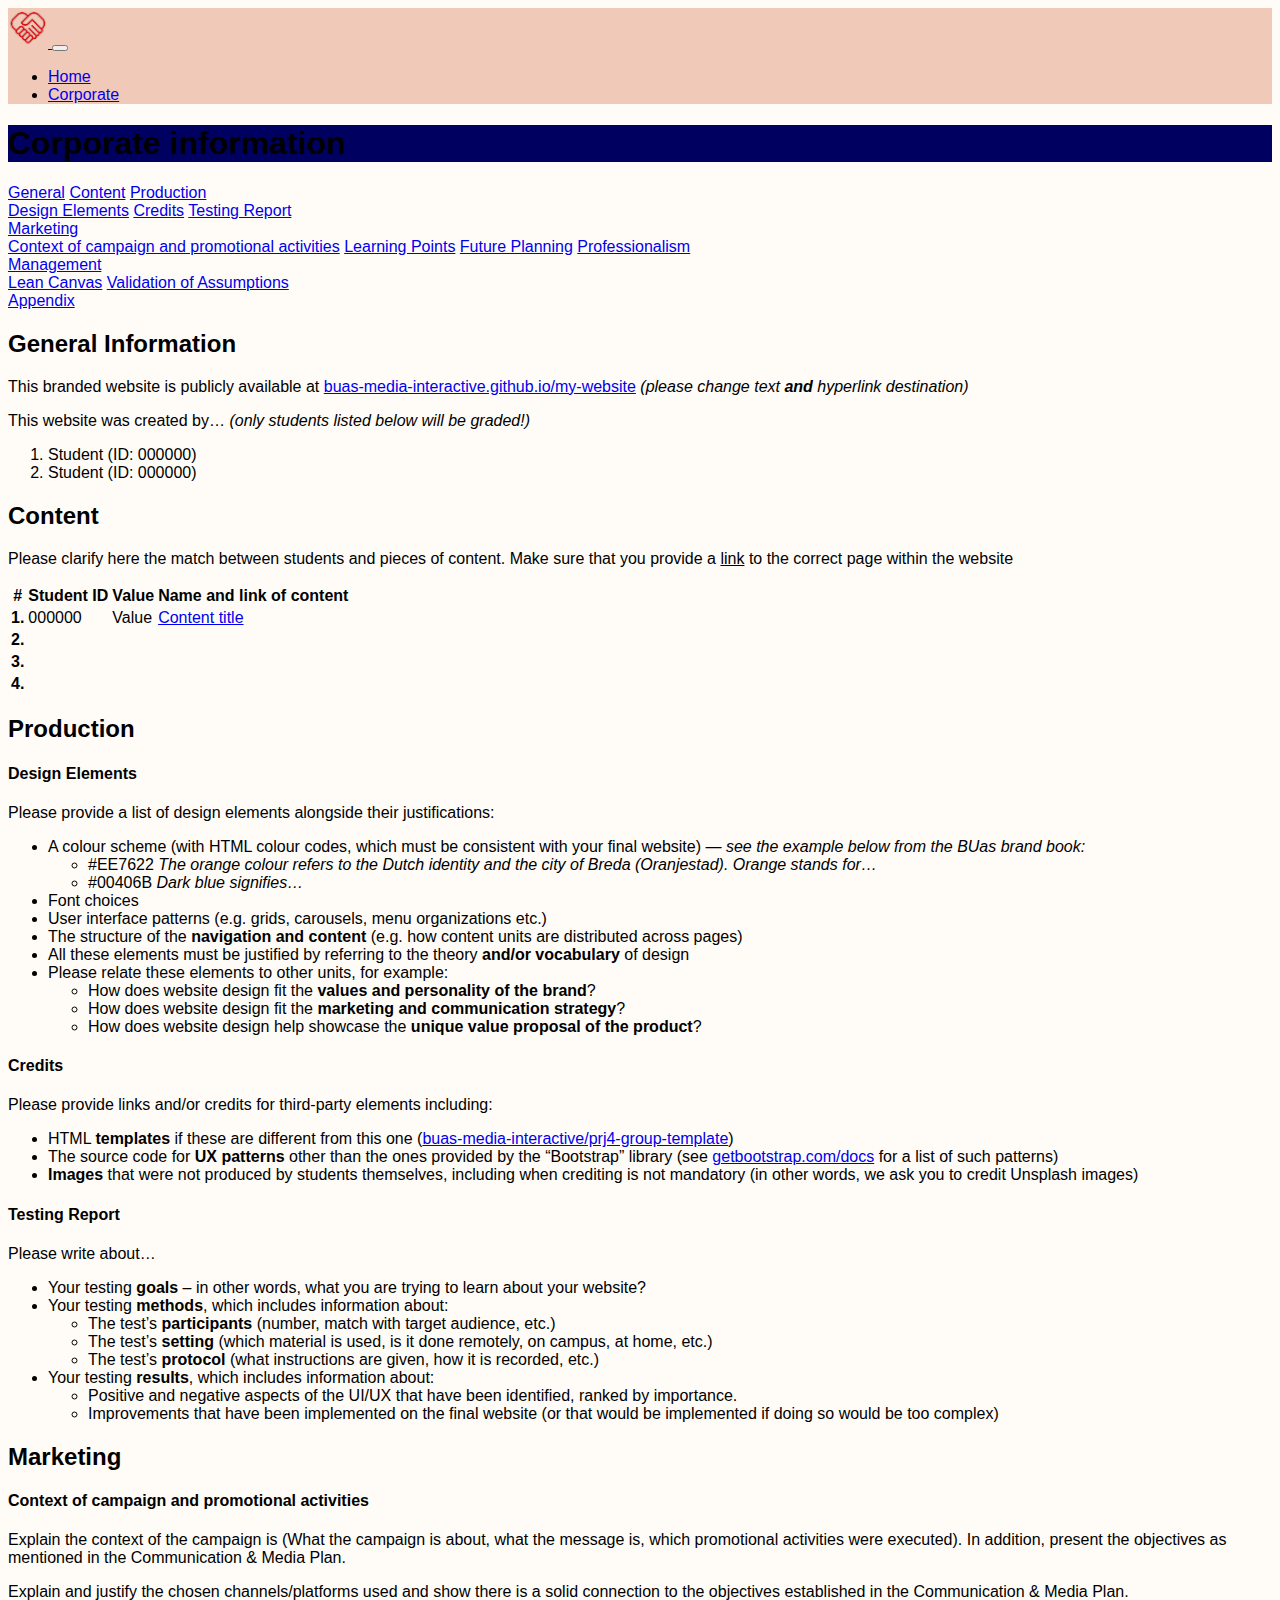
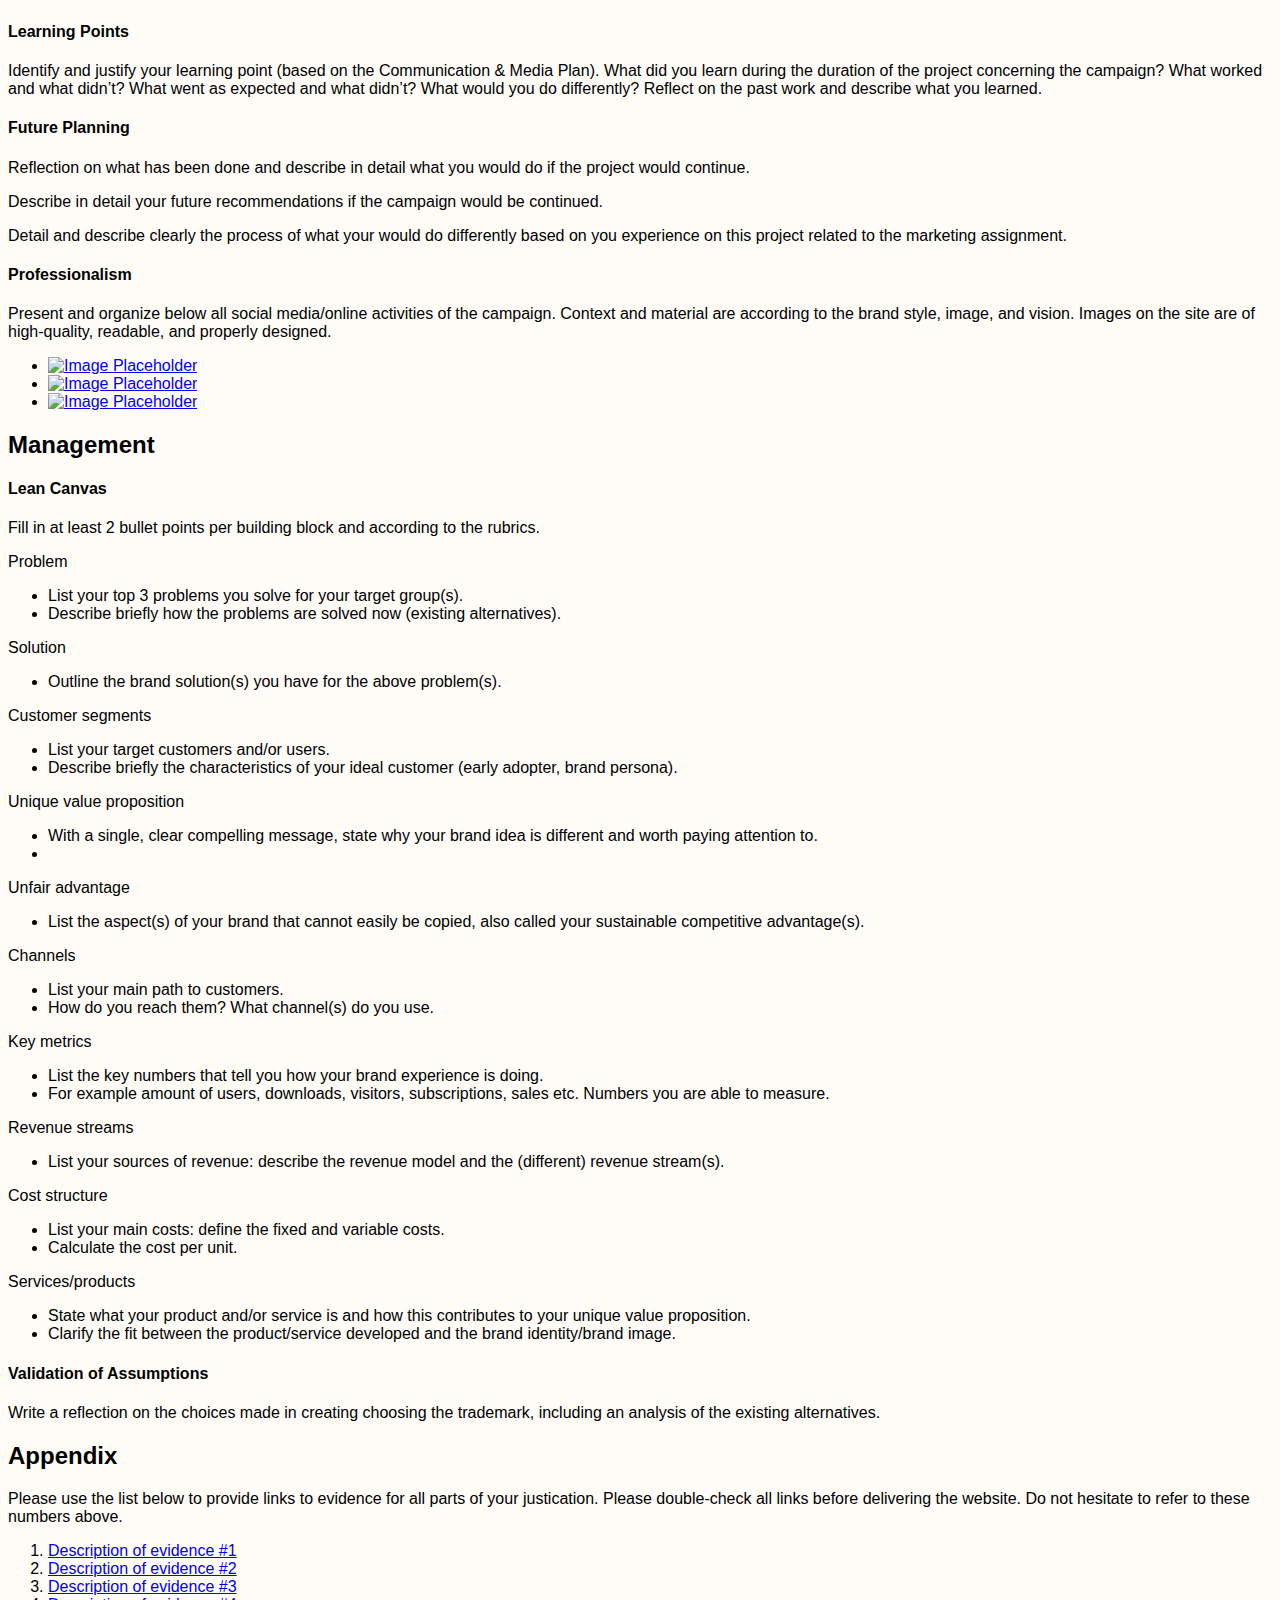
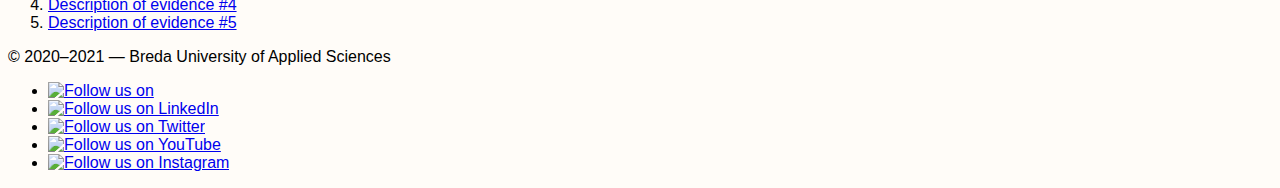
==== corporate.html @ 579e0438 "Version 1.5" ====
<!doctype html>
<html lang="en">
  <head>
    <meta charset="utf-8">
    <meta name="viewport" content="width=device-width, initial-scale=1">

    <!-- Bootstrap CSS -->
    <link href="https://cdn.jsdelivr.net/npm/bootstrap@5.2.3/dist/css/bootstrap.min.css" rel="stylesheet" integrity="sha384-rbsA2VBKQhggwzxH7pPCaAqO46MgnOM80zW1RWuH61DGLwZJEdK2Kadq2F9CUG65" crossorigin="anonymous">

    <!-- Own Styles -->
    <link rel="stylesheet" href="css/styles.css">

    <!-- Bootstrap Javascript -->
    <script src="https://cdn.jsdelivr.net/npm/bootstrap@5.2.3/dist/js/bootstrap.bundle.min.js" integrity="sha384-kenU1KFdBIe4zVF0s0G1M5b4hcpxyD9F7jL+jjXkk+Q2h455rYXK/7HAuoJl+0I4" crossorigin="anonymous"></script>

    <title>PRJ4 Base Group Template &mdash; Corporate Information</title>

    <!-- Google Analytics code goes just below here (check PRJ4 Guide for details) -->

    <!-- End of Google Analytics code -->
    
  </head>
  <body data-bs-spy="scroll" data-bs-target="#navbar-corporate" data-bs-smooth-scroll="true">

    <!-- Navigation bar, adapted from https://getbootstrap.com/docs/5.1/components/navbar/ -->
    <nav class="navbar navbar-expand-lg navbar-light">
      <div class="container-fluid">
        <a class="navbar-brand" href="index.html">
          <img src="images/YouUp Small.svg" width="40" alt="Breda University of Applied Sciences">
        </a>
        <button class="navbar-toggler" type="button" data-bs-toggle="collapse" data-bs-target="#navbarSupportedContent" aria-controls="navbarSupportedContent" aria-expanded="false" aria-label="Toggle navigation">
          <span class="navbar-toggler-icon"></span>
        </button>
        <div class="collapse navbar-collapse" id="navbarSupportedContent">
          <ul class="navbar-nav me-auto mb-2 mb-lg-0">
            <li class="nav-item">
              <a class="nav-link" aria-current="page" href="index.html">Home</a>
            </li>
            <li class="nav-item">
              <a class="nav-link active" href="corporate.html">Corporate</a>
            </li>
          </ul>
        </div>
      </div>
    </nav>
    <!-- End of navigation bar -->

    <header class="py-2 py-md-4 py-lg-5 text-center container-fluid bg-gradient text-light">
      <h1 class="fw-light">Corporate information</h1>
    </header>

    <main class="container-fluid container-xl">
      <div class="row">
        <div class="col-sm-4 col-md-3 col-lg-2 py-4">
          <nav id="navbar-corporate" class="nav sticky-sm-top flex-row flex-sm-column lh-1 justify-content-sm-between">
            <a class="nav-link p-0 mb-sm-3 fs-5 me-2 me-sm-0 text-decoration-none" href="#general">General</a>
            <a class="nav-link p-0 mb-sm-3 fs-5 me-2 me-sm-0 text-decoration-none" href="#content">Content</a>
            <a class="nav-link p-0 mb-sm-2 fs-5 me-2 me-sm-0 text-decoration-none" href="#production">Production</a>
            <nav class="nav d-none d-sm-flex flex-column mb-2">
              <a class="nav-link ms-3 p-0 mb-2" href="#production-1">Design Elements</a>
              <a class="nav-link ms-3 p-0 mb-2" href="#production-2">Credits</a>
              <a class="nav-link ms-3 p-0 mb-2" href="#production-3">Testing Report</a>
            </nav>
            <a class="nav-link p-0 mb-sm-2 fs-5 me-2 me-sm-0 text-decoration-none" href="#marketing">Marketing</a>
            <nav class="nav d-none d-sm-flex flex-column mb-2">
              <a class="nav-link ms-3 p-0 mb-2" href="#marketing-1">Context of campaign and promotional activities</a>
              <a class="nav-link ms-3 p-0 mb-2" href="#marketing-2">Learning Points</a>
              <a class="nav-link ms-3 p-0 mb-2" href="#marketing-3">Future Planning</a>
              <a class="nav-link ms-3 p-0 mb-2" href="#marketing-4">Professionalism</a>
            </nav>
            <a class="nav-link p-0 mb-sm-2 fs-5 me-2 me-sm-0 text-decoration-none" href="#management">Management</a>
            <nav class="nav d-none d-sm-flex flex-column mb-2">
              <a class="nav-link ms-3 p-0 mb-2" href="#management-1">Lean Canvas</a>
              <a class="nav-link ms-3 p-0 mb-2" href="#management-2">Validation of Assumptions</a>
            </nav>
            <a class="nav-link p-0 mb-sm-2 fs-5 me-2 me-sm-0 text-decoration-none" href="#appendix">Appendix</a>
          </nav>    
        </div>
        <div class="col-sm-8 col-md-9 col-lg-10 py-sm-4">

          <!-- Start General -->
          <h2 id="general">General Information</h2>
          <p>
            This branded website is publicly available at
            <a href="https://buas-media-interactive.github.io/">buas-media-interactive.github.io/my-website</a>
            <em>(please change text <strong>and</strong> hyperlink destination)</em>
          </p>
          <p>
            This website was created by&hellip; <em>(only students listed below will be graded!)</em>
          </p>
          <ol>
            <li>Student (ID: 000000)</li>
            <li>Student (ID: 000000)</li>
          </ol>
          <!-- End General -->

          <!-- Start Content -->

          <h2 id="content">Content</h2>
          <p>Please clarify here the match between students and pieces of content. Make sure that you provide a <u>link</u> to the correct page within the website</p>
          <table class="table table-bordered table-striped">
            <thead>
              <tr class="bg-white">
                <th scope="col">#</th>
                <th scope="col">Student ID</th>
                <th scope="col">Value</th>
                <th scope="col">Name and link of content</th>
              </tr>
            </thead>
            <tbody>
              <tr>
                <th scope="row">1.</th>
                <td>000000</td>
                <td>Value</td>
                <td>
                  <a href="index.html">Content title</a>
                </td>
              </tr>
              <tr>
                <th scope="row">2.</th>
                <td></td>
                <td></td>
                <td>
                  <a href="#"></a>
                </td>
              </tr>
              <tr>
                <th scope="row">3.</th>
                <td></td>
                <td></td>
                <td>
                  <a href="#"></a>
                </td>
              </tr>
              <tr>
                <th scope="row">4.</th>
                <td></td>
                <td></td>
                <td>
                  <a href="#"></a>
                </td>
              </tr>
            </tbody>
          </table>
          
          <!-- End Content, start Production -->
          
          <h2 id="production" class="mt-5">Production</h2>
          <h4 id="production-1" class="mt-2">Design Elements</h4>
          <p>Please provide a list of design elements alongside their justifications:</p>
          <ul>
            <li>
              A colour scheme (with HTML colour codes, which must be consistent with your final website)
              <em>&mdash; see the example below from the BUas brand book:</em>
              <ul class="list-unstyled">
                <li>
                  <span class="border border-secondary rounded px-2 me-1" style="background-color: #EE7622;"></span>
                  #EE7622
                  <em>The orange colour refers to the Dutch identity and the city of Breda (Oranjestad). Orange stands for&hellip;</em>
                </li>
                <li>
                  <span class="border border-secondary rounded px-2 me-1" style="background-color: #00406B;"></span>
                  #00406B
                  <em>Dark blue signifies&hellip;</em>
                </li>
              </ul>
            </li>
            <li>Font choices</li>
            <li>User interface patterns (e.g. grids, carousels, menu organizations etc.)</li>
            <li>The structure of the <strong>navigation and content</strong> (e.g. how content units are distributed across pages)</li>
            <li>All these elements must be justified by referring to the theory <strong>and/or vocabulary</strong> of design</li>
            <li>Please relate these elements to other units, for example:
              <ul>
                <li>How does website design fit the <strong>values and personality of the brand</strong>?</li>
                <li>How does website design fit the <strong>marketing and communication strategy</strong>?</li>
                <li>How does website design help showcase the <strong>unique value proposal of the product</strong>?</li>
              </ul>
            </li>
          </ul>
          <h4 id="production-2" class="mt-2">Credits</h4>
          <p>Please provide links and/or credits for third-party elements including:</p>
          <ul>
            <li>HTML <strong>templates</strong> if these are different from this one (<a href="https://github.com/buas-media-interactive/prj4-group-template" target="_blank">buas-media-interactive/prj4-group-template</a>)</li>
            <li>The source code for <strong>UX patterns</strong> other than the ones provided by the “Bootstrap” library (see <a href="https://getbootstrap.com/docs/5.2/" target="_blank">getbootstrap.com/docs</a> for a list of such patterns)</li>
            <li><strong>Images</strong> that were not produced by students themselves, including when crediting is not mandatory (in other words, we ask you to credit Unsplash images)</li>
          </ul>
          <h4 id="production-3" class="mt-2">Testing Report</h4>
          <p>Please write about&hellip;</p>
          <ul>
            <li>Your testing <strong>goals</strong> &ndash; in other words, what you are trying to learn about your website?</li>
            <li>Your testing <strong>methods</strong>, which includes information about:
              <ul>
                <li>The test&rsquo;s <strong>participants</strong> (number, match with target audience, etc.)
                <li>The test&rsquo;s <strong>setting</strong> (which material is used, is it done remotely, on campus, at home, etc.)
                <li>The test&rsquo;s <strong>protocol</strong> (what instructions are given, how it is recorded, etc.)
              </ul>
            </li>
            <li>Your testing <strong>results</strong>, which includes information about:
              <ul>
                <li>Positive and negative aspects of the UI/UX that have been identified, ranked by importance.</li>
                <li>Improvements that have been implemented on the final website (or that would be implemented if doing so would be too complex)</li>
              </ul>
            </li>
          </ul>

          <!-- End Production, start Marketing -->

          <h2 id="marketing" class="mt-5">Marketing</h2>
          <h4 id="marketing-1" class="mt-2">Context of campaign and promotional activities</h4>
          <p>Explain the context of the campaign is (What the campaign is about, what the message is, which promotional activities were executed). In addition, present the objectives as mentioned in the Communication & Media Plan.</p>
          <p>Explain and justify the chosen channels/platforms used and show there is a solid connection to the objectives established in the Communication & Media Plan.</p>
          <h4 id="marketing-2" class="mt-4">Learning Points</h4>
          <p>Identify and justify your learning point (based on the Communication & Media Plan). What did you learn during the duration of the project concerning the campaign? What worked and what didn’t? What went as expected and what didn’t? What would you do differently? Reflect on the past work and describe what you learned.</p>
          <h4 id="marketing-3" class="mt-4">Future Planning</h4>
          <p>Reflection on what has been done and describe in detail what you would do if the project would continue.</p>
          <p>Describe in detail your future recommendations if the campaign would be continued.</p>
          <p>Detail and describe clearly the process of what your would do differently based on you experience on this project related to the marketing assignment.</p>
          <h4 id="marketing-4" class="mt-4">Professionalism</h4>
          <p>Present and organize below all social media/online activities of the campaign. Context and material are according to the brand style, image, and vision. Images on the site are of high-quality, readable, and properly designed.</p>
          <ul class="list-unstyled d-flex flex-wrap justify-content-center align-items-center">
            <li class="m-2">
              <a href="#"><!-- Please make a link to your socials instead -->
                <img alt="Image Placeholder" class="img-thumbnail" src="images/social-media-placeholder.jpg">
              </a>
            </li>
            <li class="m-2">
              <a href="#"><!-- Please make a link to your socials instead -->
                <img alt="Image Placeholder" class="img-thumbnail" src="images/social-media-placeholder.jpg">
              </a>
            </li>
            <li class="m-2">
              <a href="#"><!-- Please make a link to your socials instead -->
                <img alt="Image Placeholder" class="img-thumbnail" src="images/social-media-placeholder.jpg">
              </a>
            </li>
          </ul>
        
          <!-- End Marketing, start Management -->

          <h2 id="management" class="mt-5">Management</h2>

          <h4 id="management-1" class="mt-2">Lean Canvas</h4>

          <p>Fill in at least 2 bullet points per building block and according to the rubrics.</p>

          <p class="fw-bold">Problem</p>
          <ul>
            <li>List your top 3 problems you solve for your target group(s).</li>
            <li>Describe briefly how the problems are solved now (existing alternatives).</li>
          </ul>
          <p class="fw-bold">Solution</p>
          <ul>
            <li>Outline the brand solution(s) you have for the above problem(s).</li>
          </ul>
          <p class="fw-bold">Customer segments</p>
          <ul>
            <li>List your target customers and/or users.</li>
            <li>Describe briefly the characteristics of your ideal customer (early adopter, brand persona).</li>
          </ul>
          <p class="fw-bold">Unique value proposition</p>
          <ul>
            <li>With a single, clear compelling message, state why your brand idea is different and worth paying attention to.</li>
            <li></li>
          </ul>
          <p class="fw-bold">Unfair advantage</p>
          <ul>
            <li>List the aspect(s) of your brand that cannot easily be copied, also called your sustainable competitive advantage(s).</li>
          </ul>
          <p class="fw-bold">Channels</p>
          <ul>
            <li>List your main path to customers.</li>
            <li>How do you reach them? What channel(s) do you use.</li>
          </ul>
          <p class="fw-bold">Key metrics</p>
          <ul>
            <li>List the key numbers that tell you how your brand experience is doing.</li>
            <li>For example amount of users, downloads, visitors, subscriptions, sales etc. Numbers you are able to measure.</li>
          </ul>
          <p class="fw-bold">Revenue streams</p>
          <ul>
            <li>List your sources of revenue: describe the revenue model and the (different) revenue stream(s).</li>
          </ul>
          <p class="fw-bold">Cost structure</p>
          <ul>
            <li>List your main costs: define the fixed and variable costs.</li>
            <li>Calculate the cost per unit.</li>
          </ul>
          <p class="fw-bold">Services/products</p>
          <ul>
            <li>State what your product and/or service is and how this contributes to your unique value proposition.</li>
            <li>Clarify the fit between the product/service developed and the brand identity/brand image.</li>
          </ul>

          <h4 id="management-2" class="mt-2">Validation of Assumptions</h4>
          <p>Write a reflection on the choices made in creating choosing the trademark, including an analysis of the existing alternatives.</p>

          <!-- End Management, start Appendix -->
          

          <h2 id="appendix" class="mt-5">Appendix</h2>

          <p>
            Please use the list below to provide links to evidence for all parts of your justication.
            Please double-check all links before delivering the website.
            Do not hesitate to refer to these numbers above.
          </p>

          <ol>
            <li>
              <a href="https://" target="_blank">Description of evidence #1</a>
            </li>
            <li>
              <a href="https://" target="_blank">Description of evidence #2</a>
            </li>
            <li>
              <a href="https://" target="_blank">Description of evidence #3</a>
            </li>
            <li>
              <a href="https://" target="_blank">Description of evidence #4</a>
            </li>
            <li>
              <a href="https://" target="_blank">Description of evidence #5</a>
            </li>
          </ol>
          
        </div>
      </div>
    </main>

    <!-- A footer with socials -->
    <footer class="sticky-bottom shadow-lg mt-5 py-4 bg-body">
      <div class="container d-flex justify-content-between align-items-center">
        <p>
          © 2020&ndash;2021 &mdash; Breda University of Applied Sciences
        </p>
        <ul class="list-unstyled d-flex align-items-center opacity-75">
          <li>
            <a href="https://www.facebook.com/bredauniversityas" target="_blank">
              <img class="m-2" src="images/facebook.svg" alt="Follow us on" width="26">
            </a>
          </li>
          <li>
            <a href="https://www.linkedin.com/school/bredauniversityas/" target="_blank">
              <img class="m-2" src="images/linkedin.svg" alt="Follow us on LinkedIn" width="26">
            </a>
          </li>
          <li>
            <a href="https://twitter.com/bredauas" target="_blank">
              <img class="m-2" src="images/twitter.svg" alt="Follow us on Twitter" width="26">
            </a>
          </li>
          <li>
            <a href="https://www.youtube.com/BredaUniversityofAppliedSciences" target="_blank">
              <img class="m-2" src="images/youtube.svg" alt="Follow us on YouTube" width="26">
            </a>
          </li>
          <li>
            <a href="https://www.instagram.com/bredauniversityas/" target="_blank">
              <img class="m-2" src="images/instagram.svg" alt="Follow us on Instagram" width="26">
            </a>
          </li>
        </ul>
      </div>
    </footer>
    <!-- End of the grid -->

  </body>
</html>
---- css/styles.css ----
/* Importing a Google Font */

@import url('https://fonts.googleapis.com/css2?family=Hanken+Grotesk:wght@300&display=swap');

/* Changing the main font and background colour */

body {
	font-family: Raleway, sans-serif;
	background-color: #fffcf8;
}

/* Changing the background colour for the header */

header {
	background-color: #000060;
}

/* Changing the background color for the navigation bar */

.navbar {
	background-color: #F0C9B9;
}

/* Effect on social media buttons */

footer a:hover {
	opacity: .5;
}

/* Corporate navbar */

#navbar-corporate a.active {
	color: #800000;
	font-weight: bold;
}
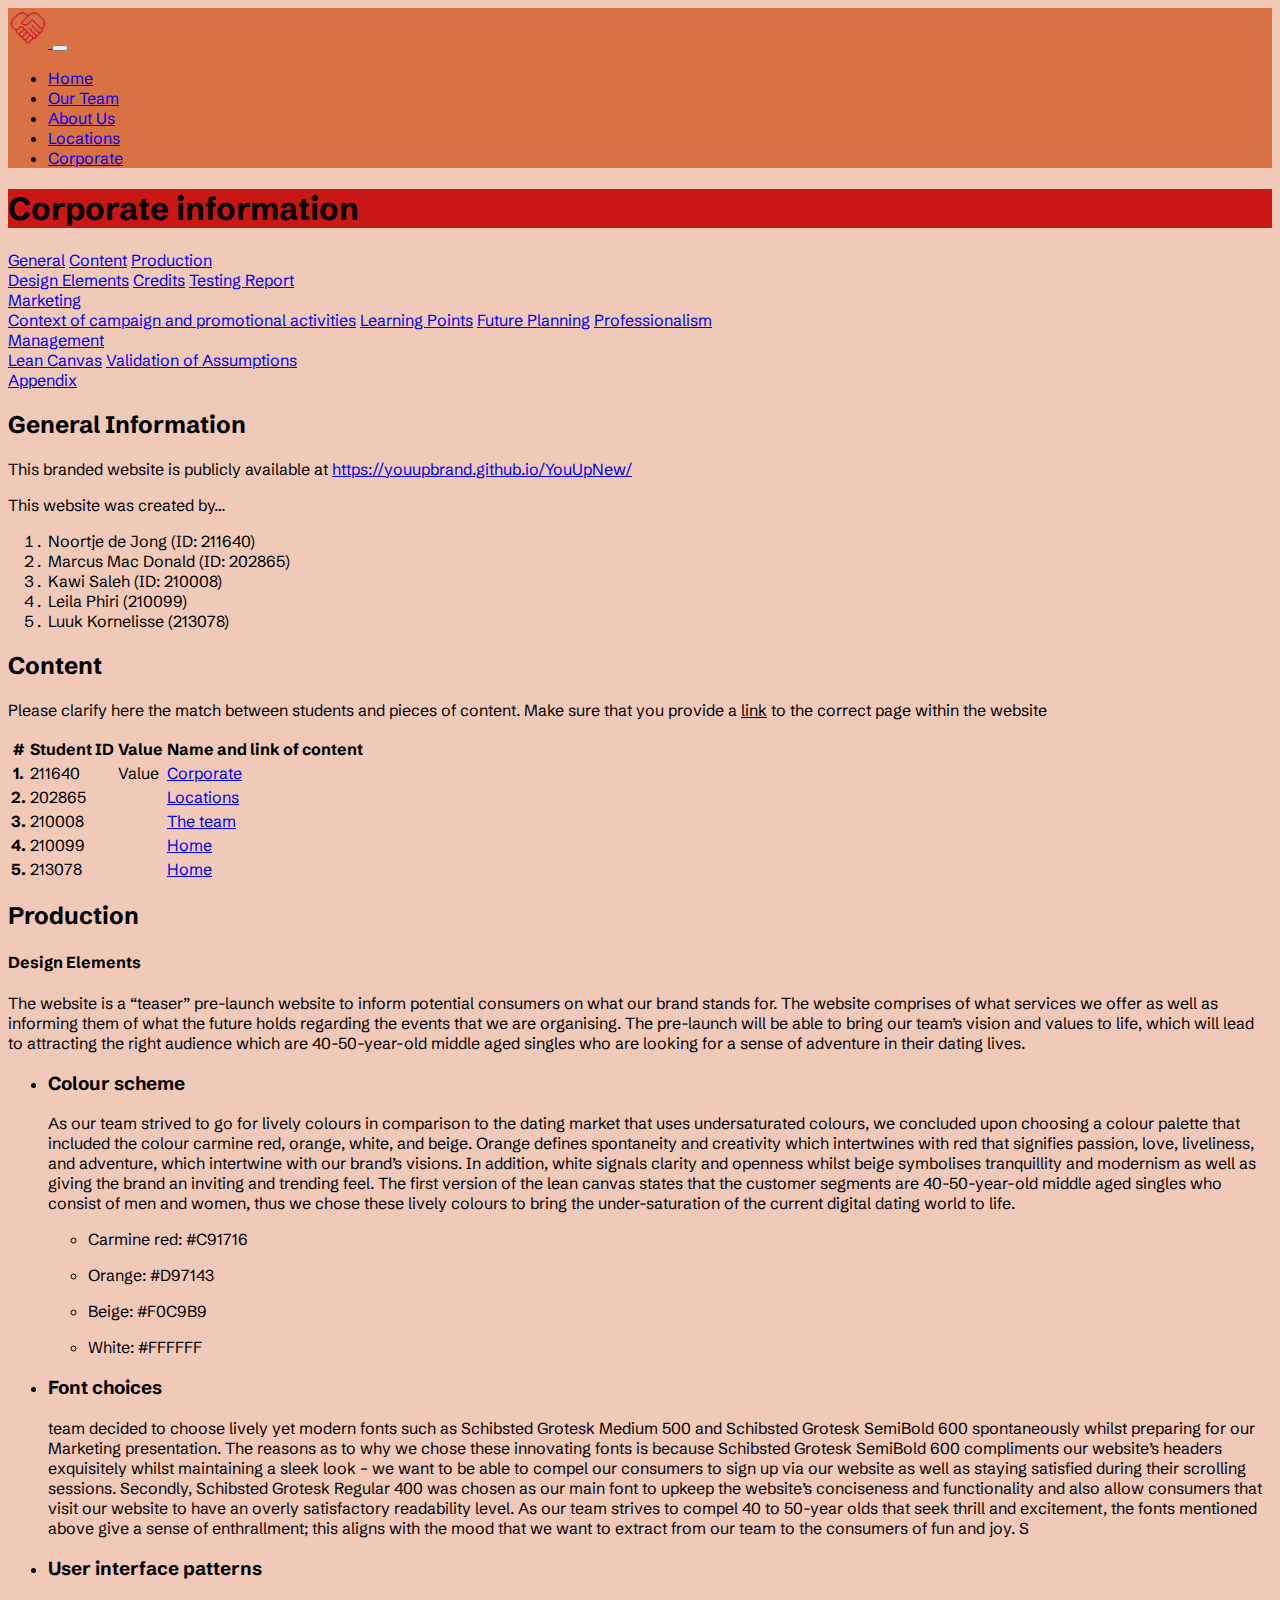
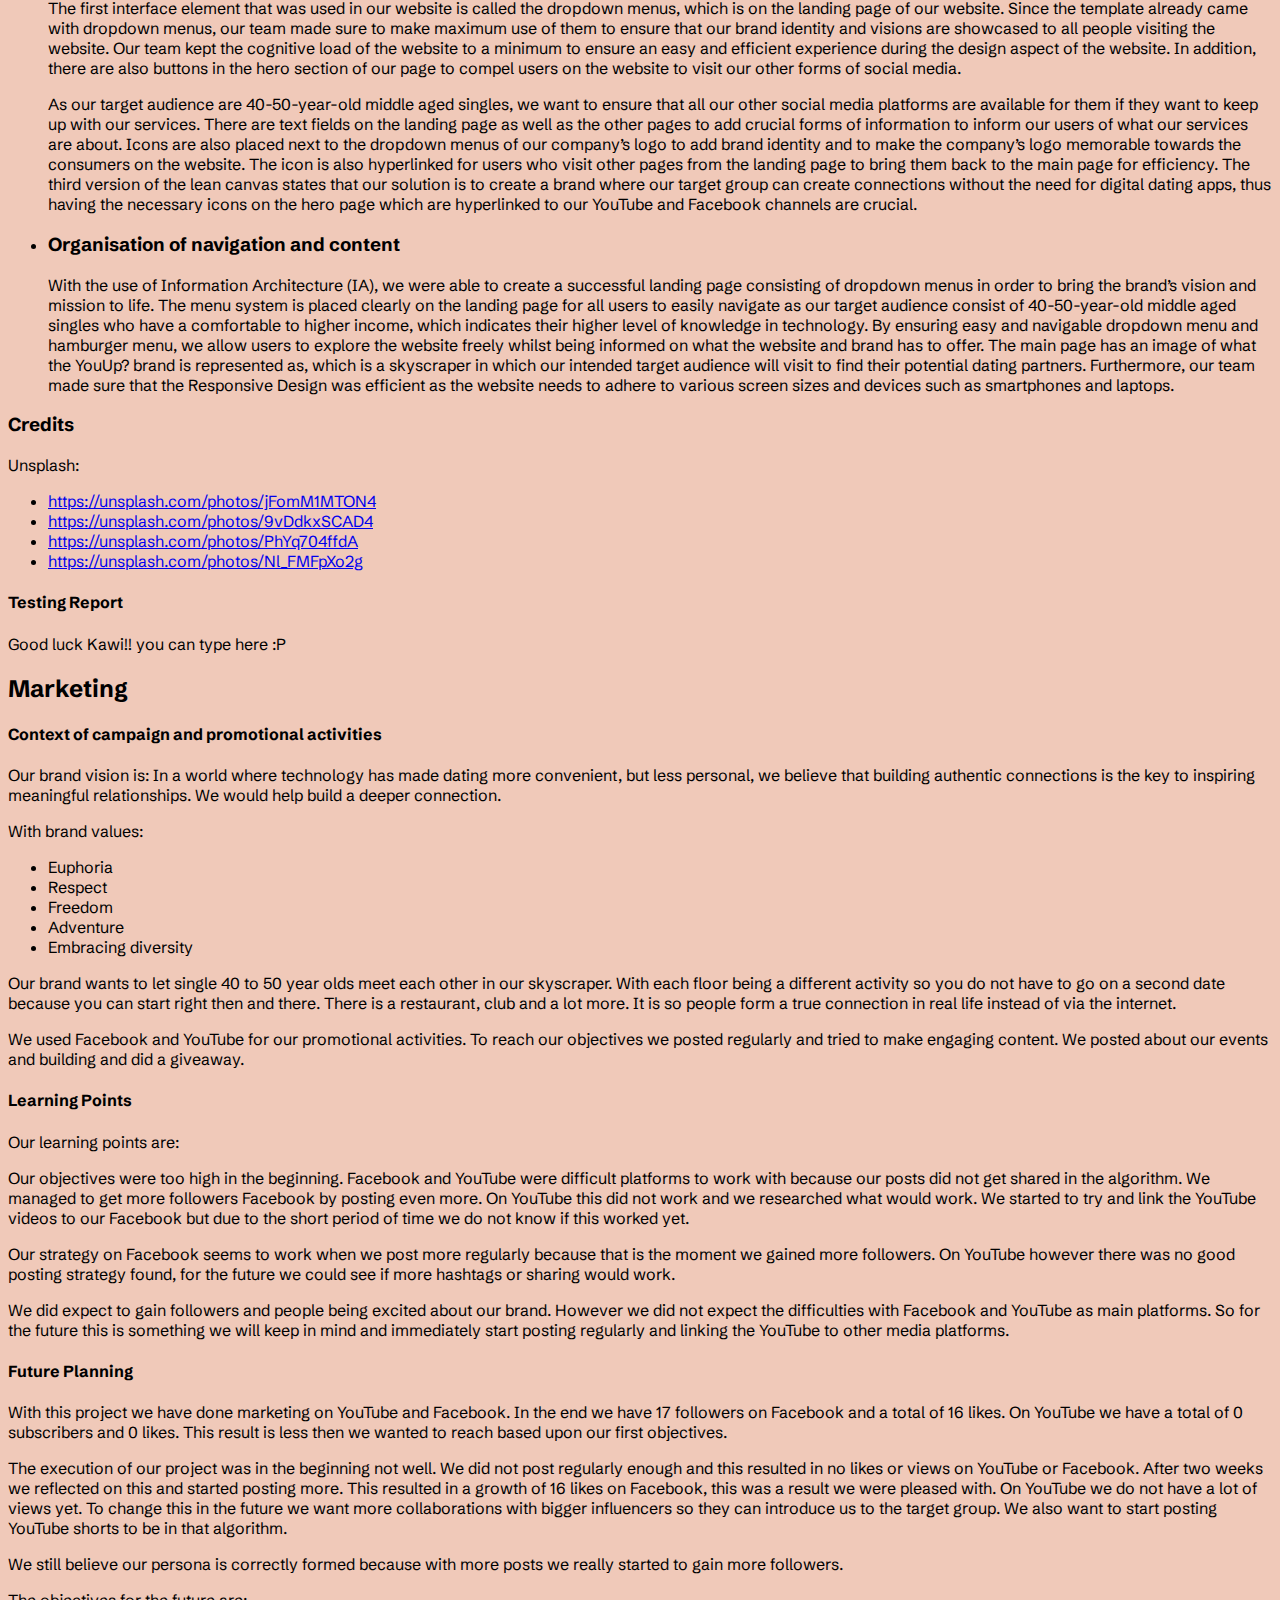
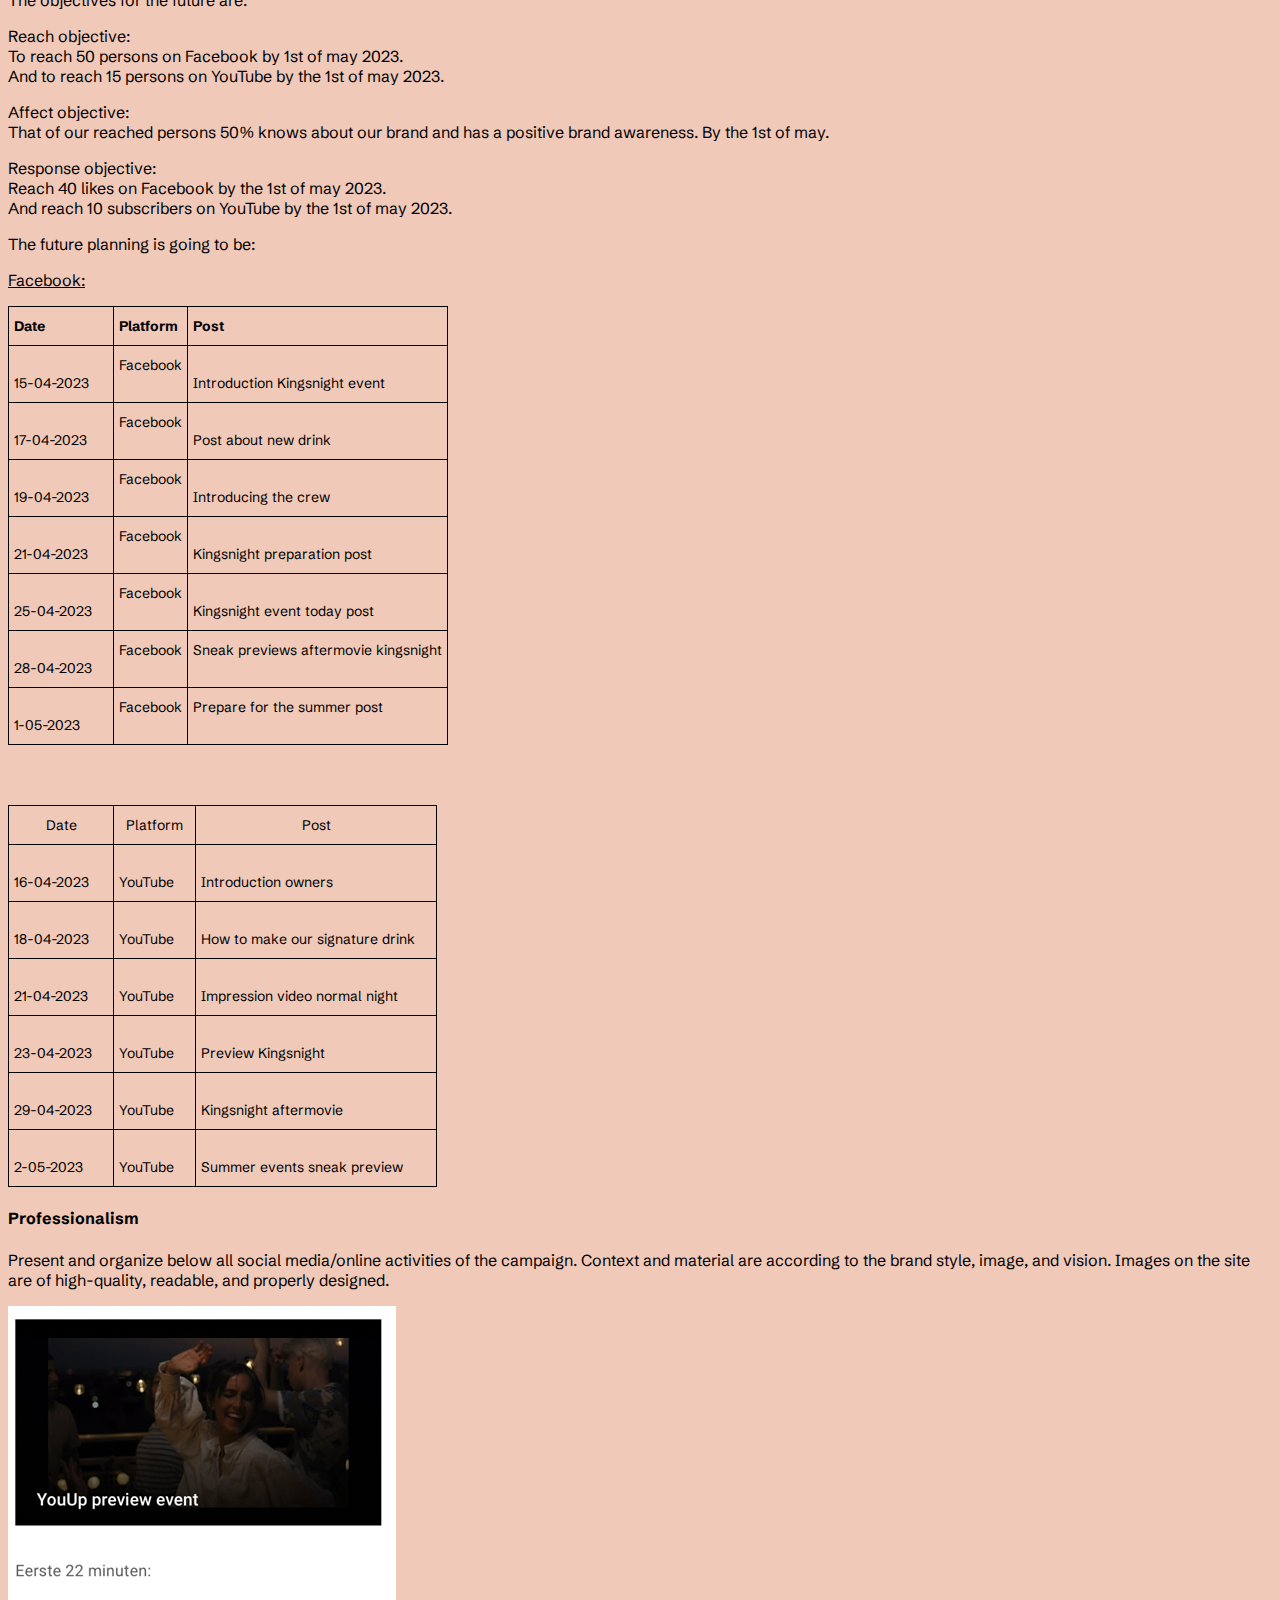
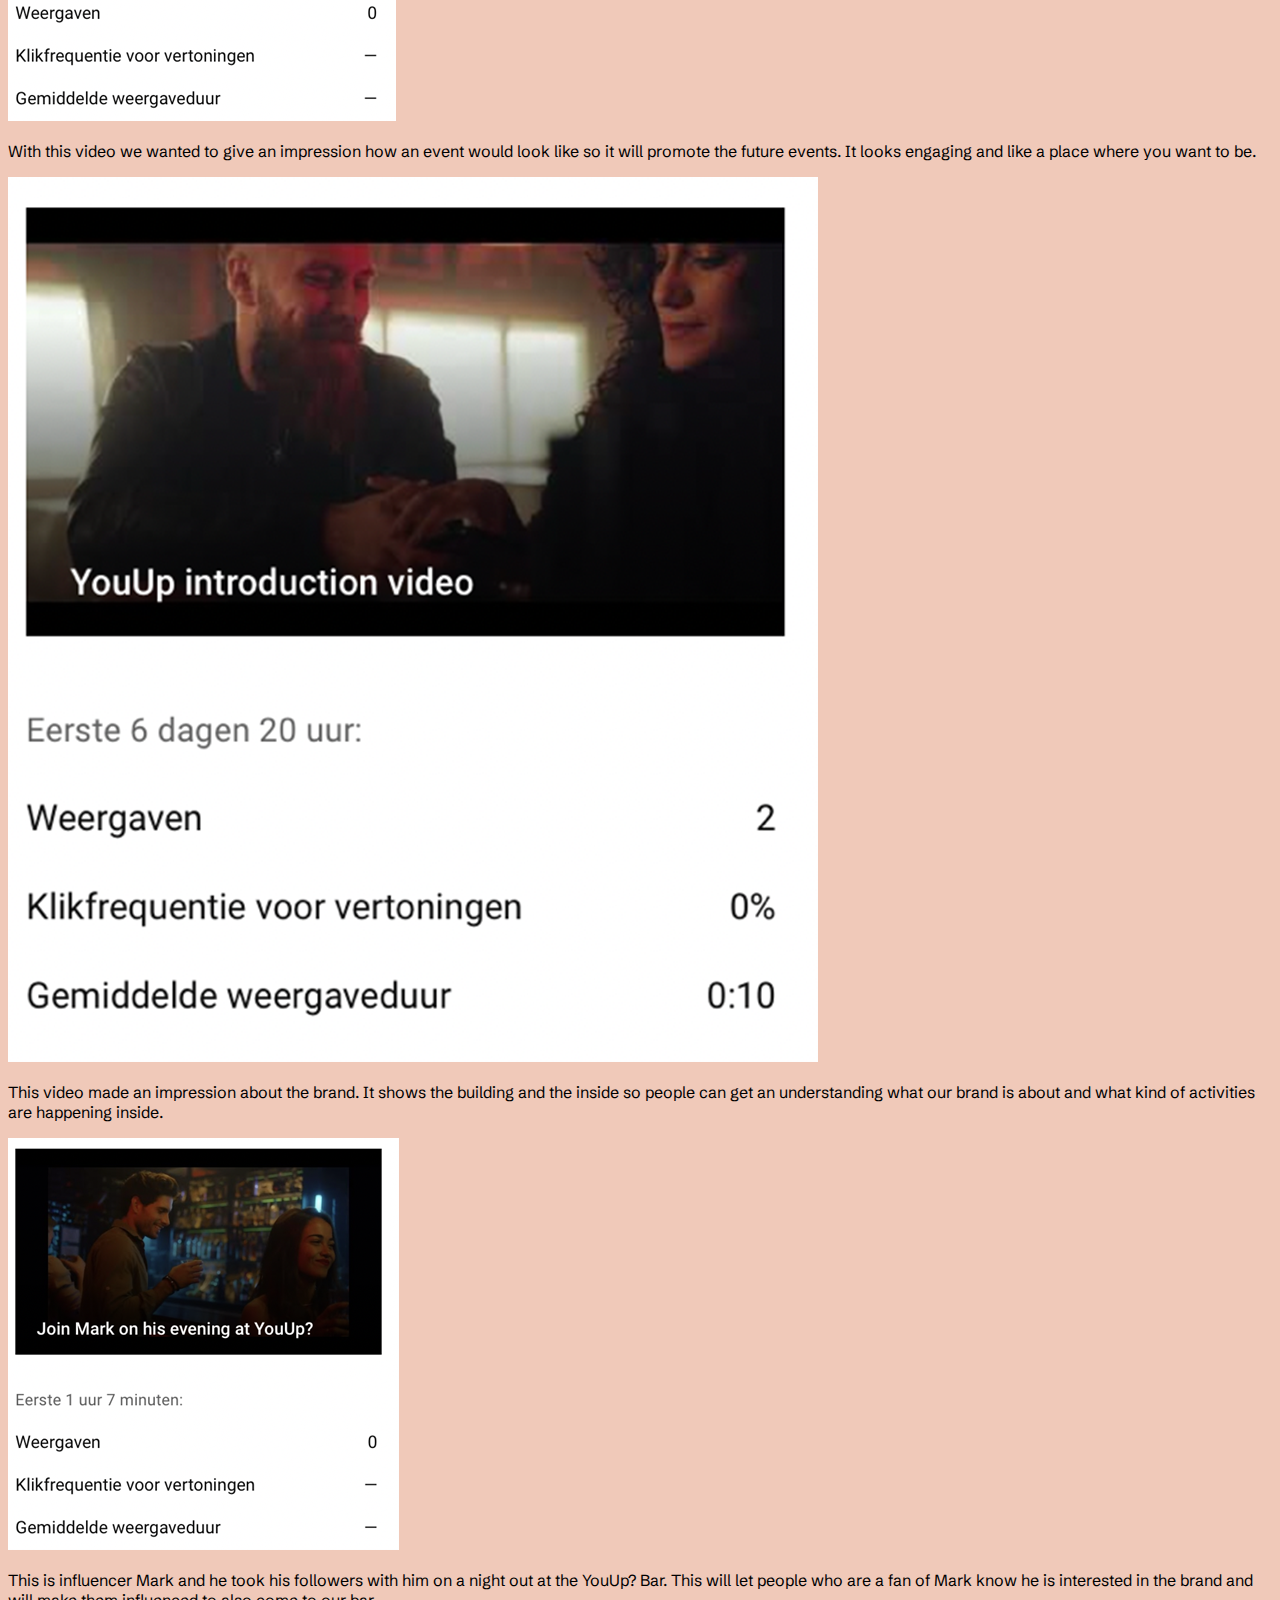
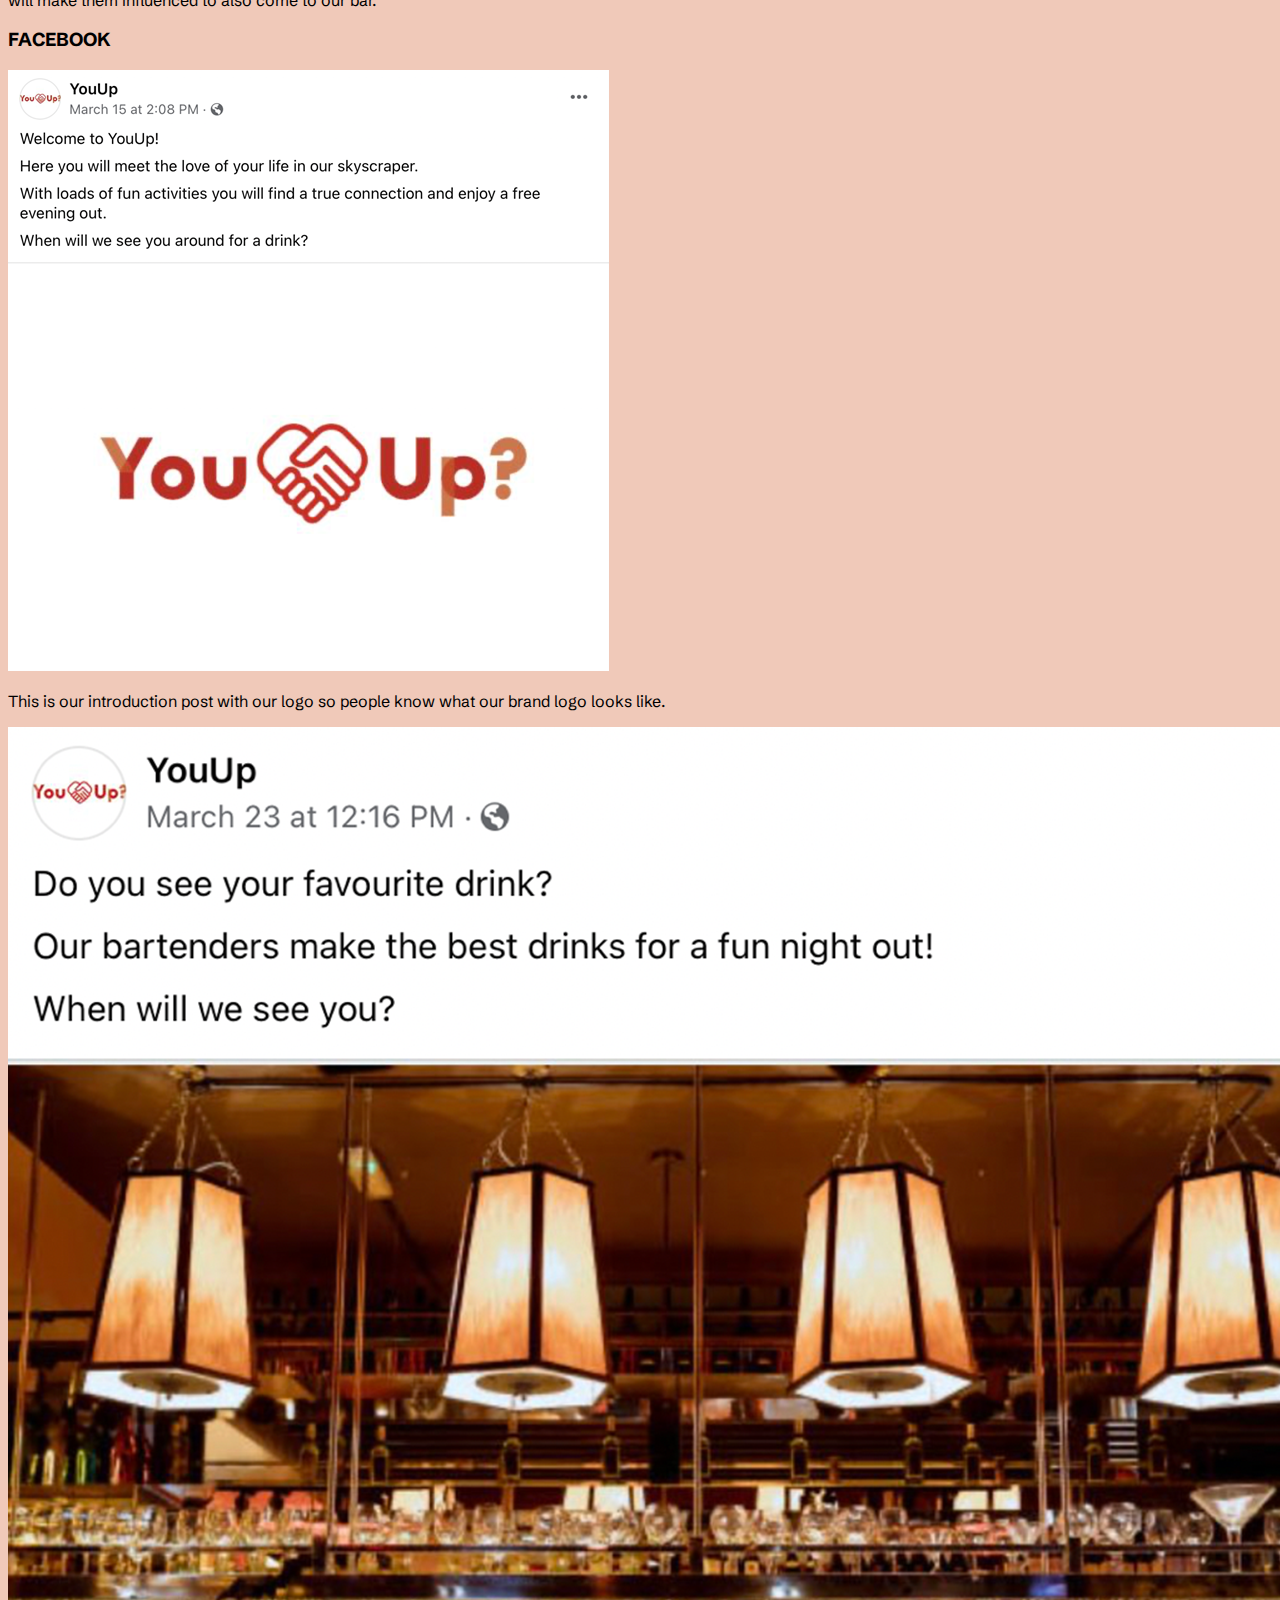
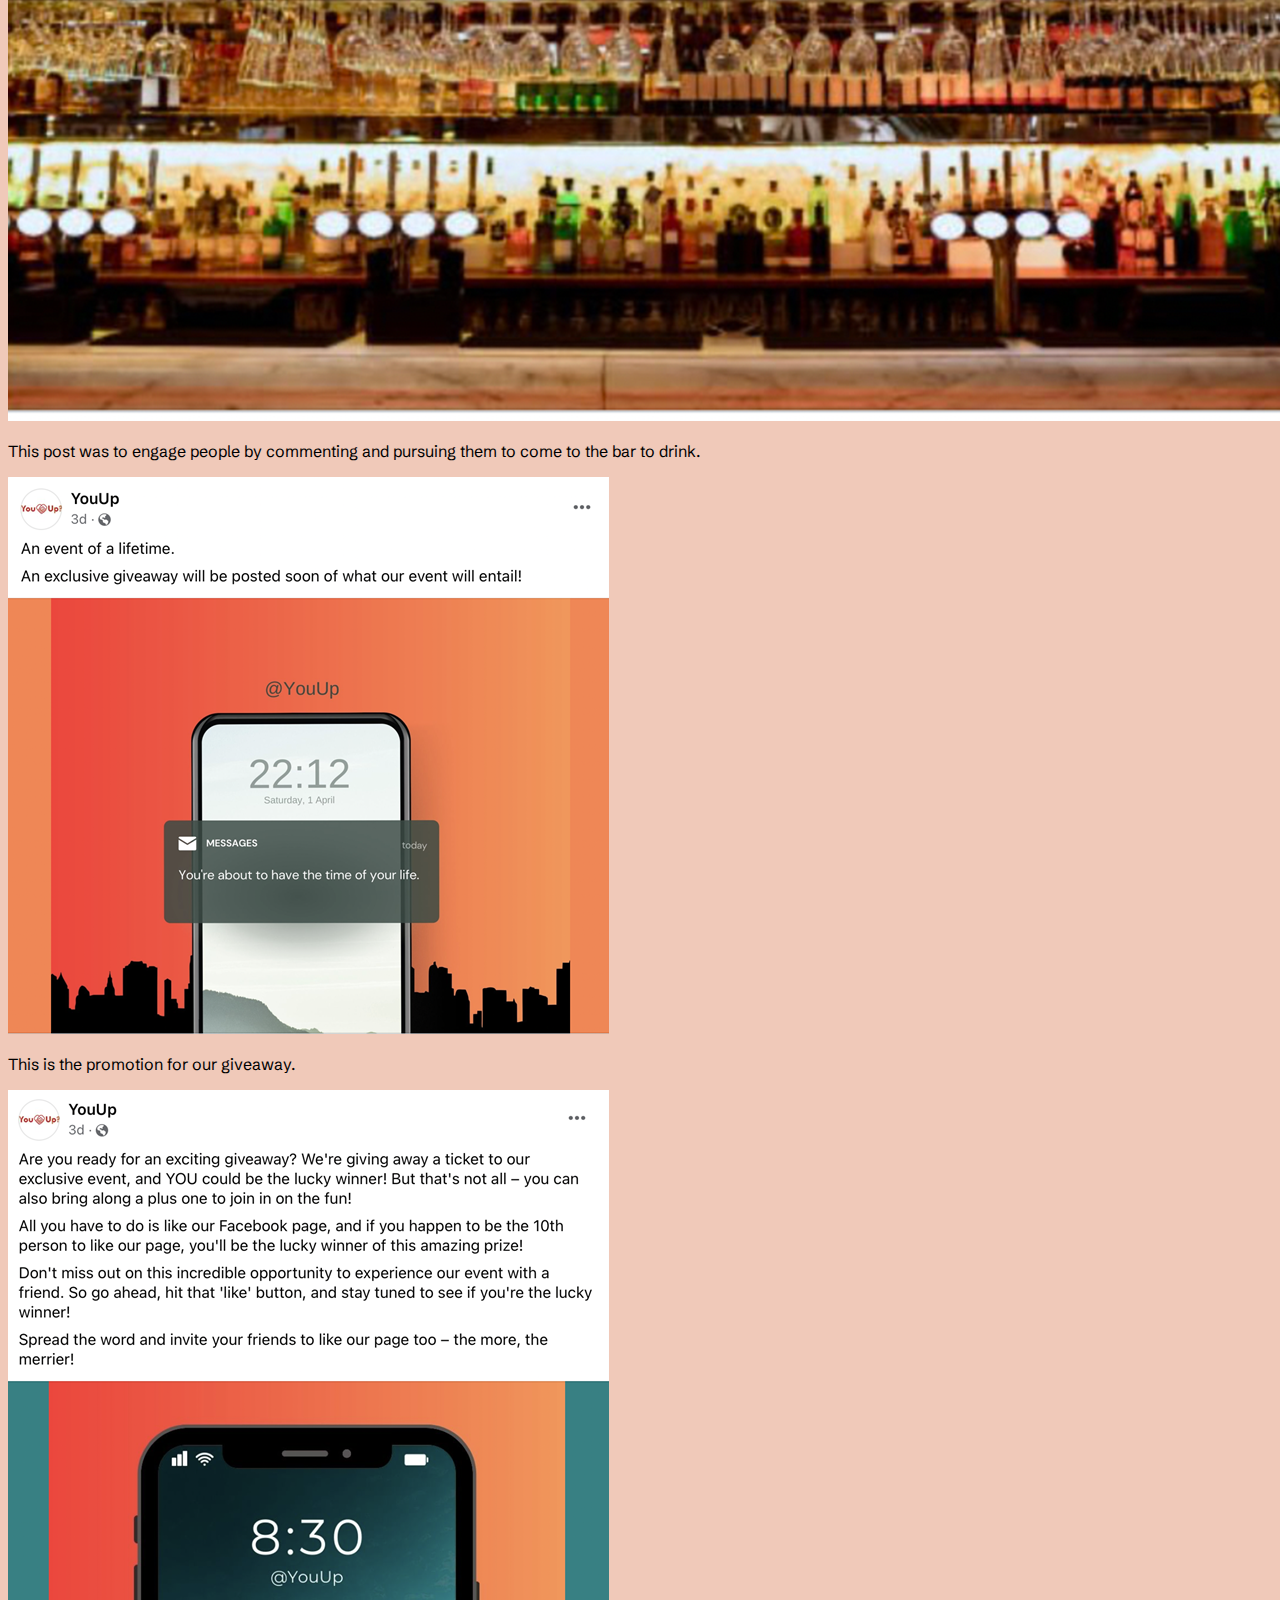
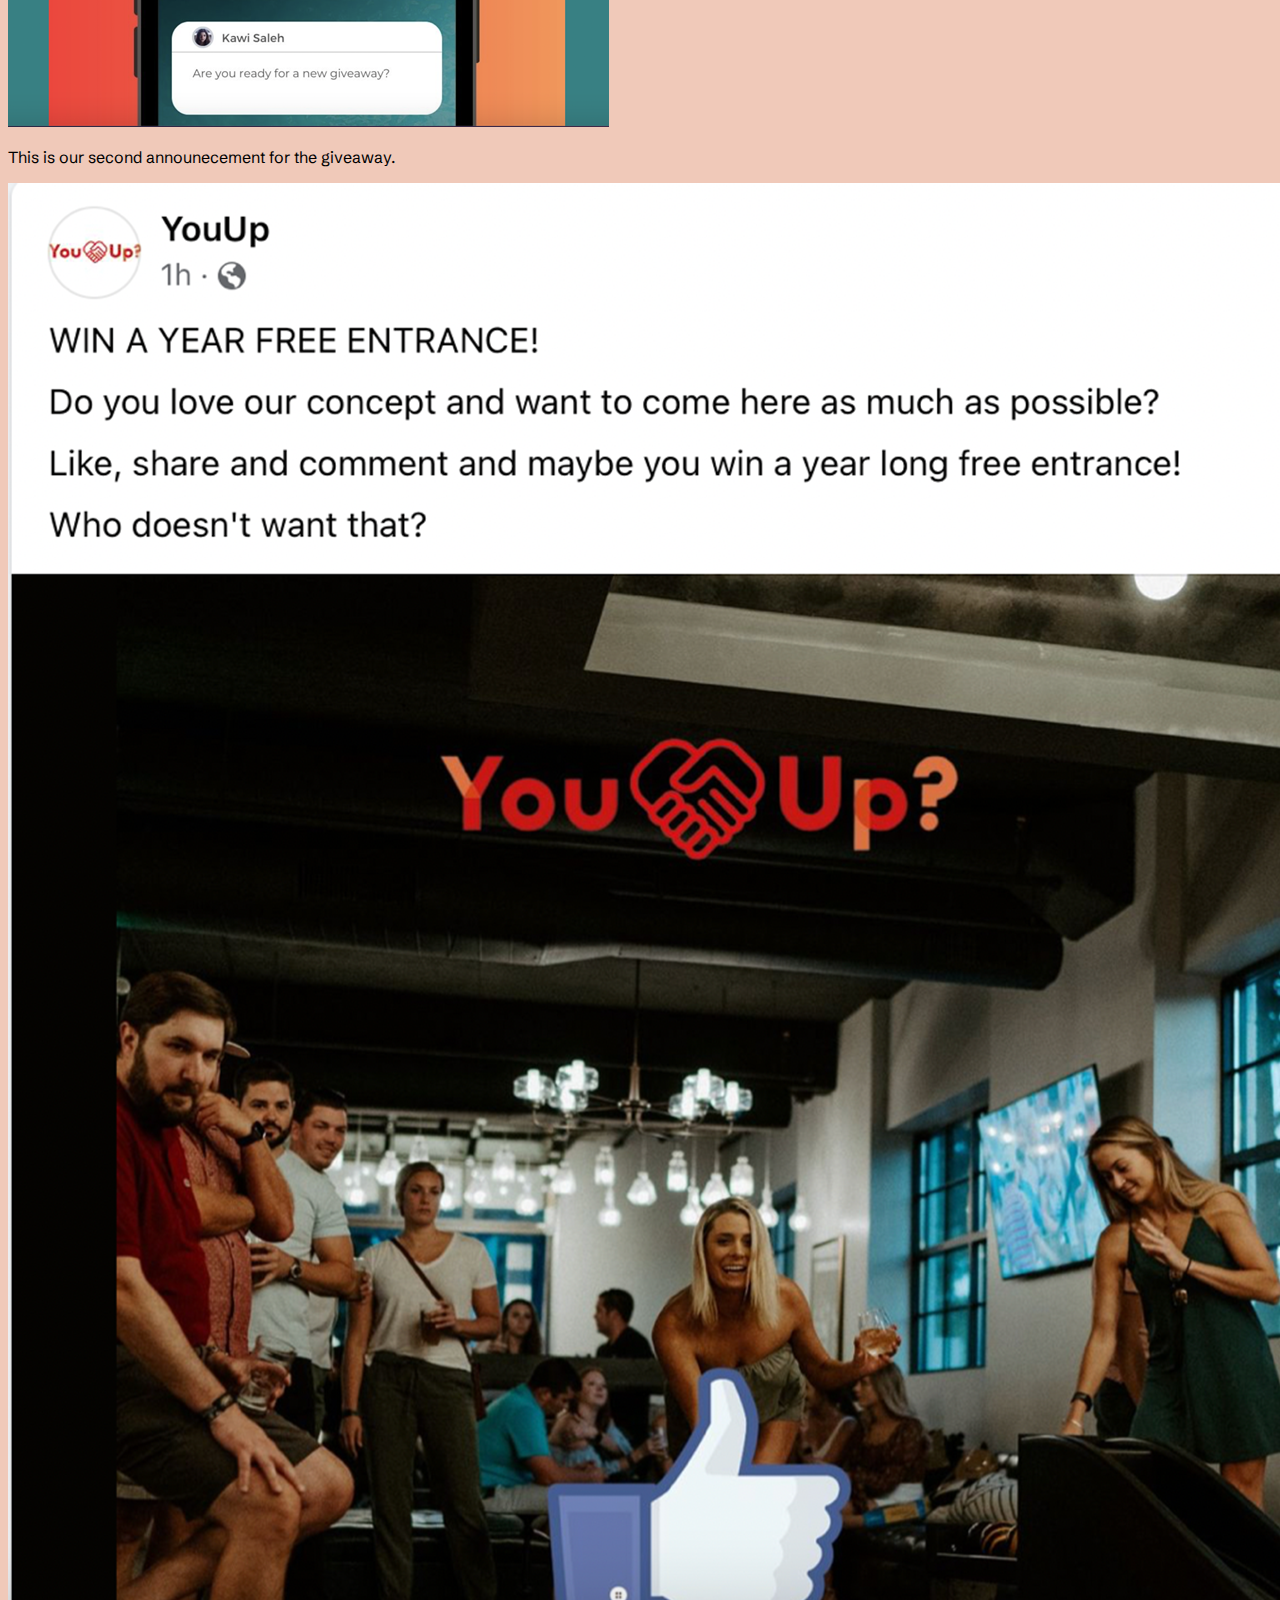
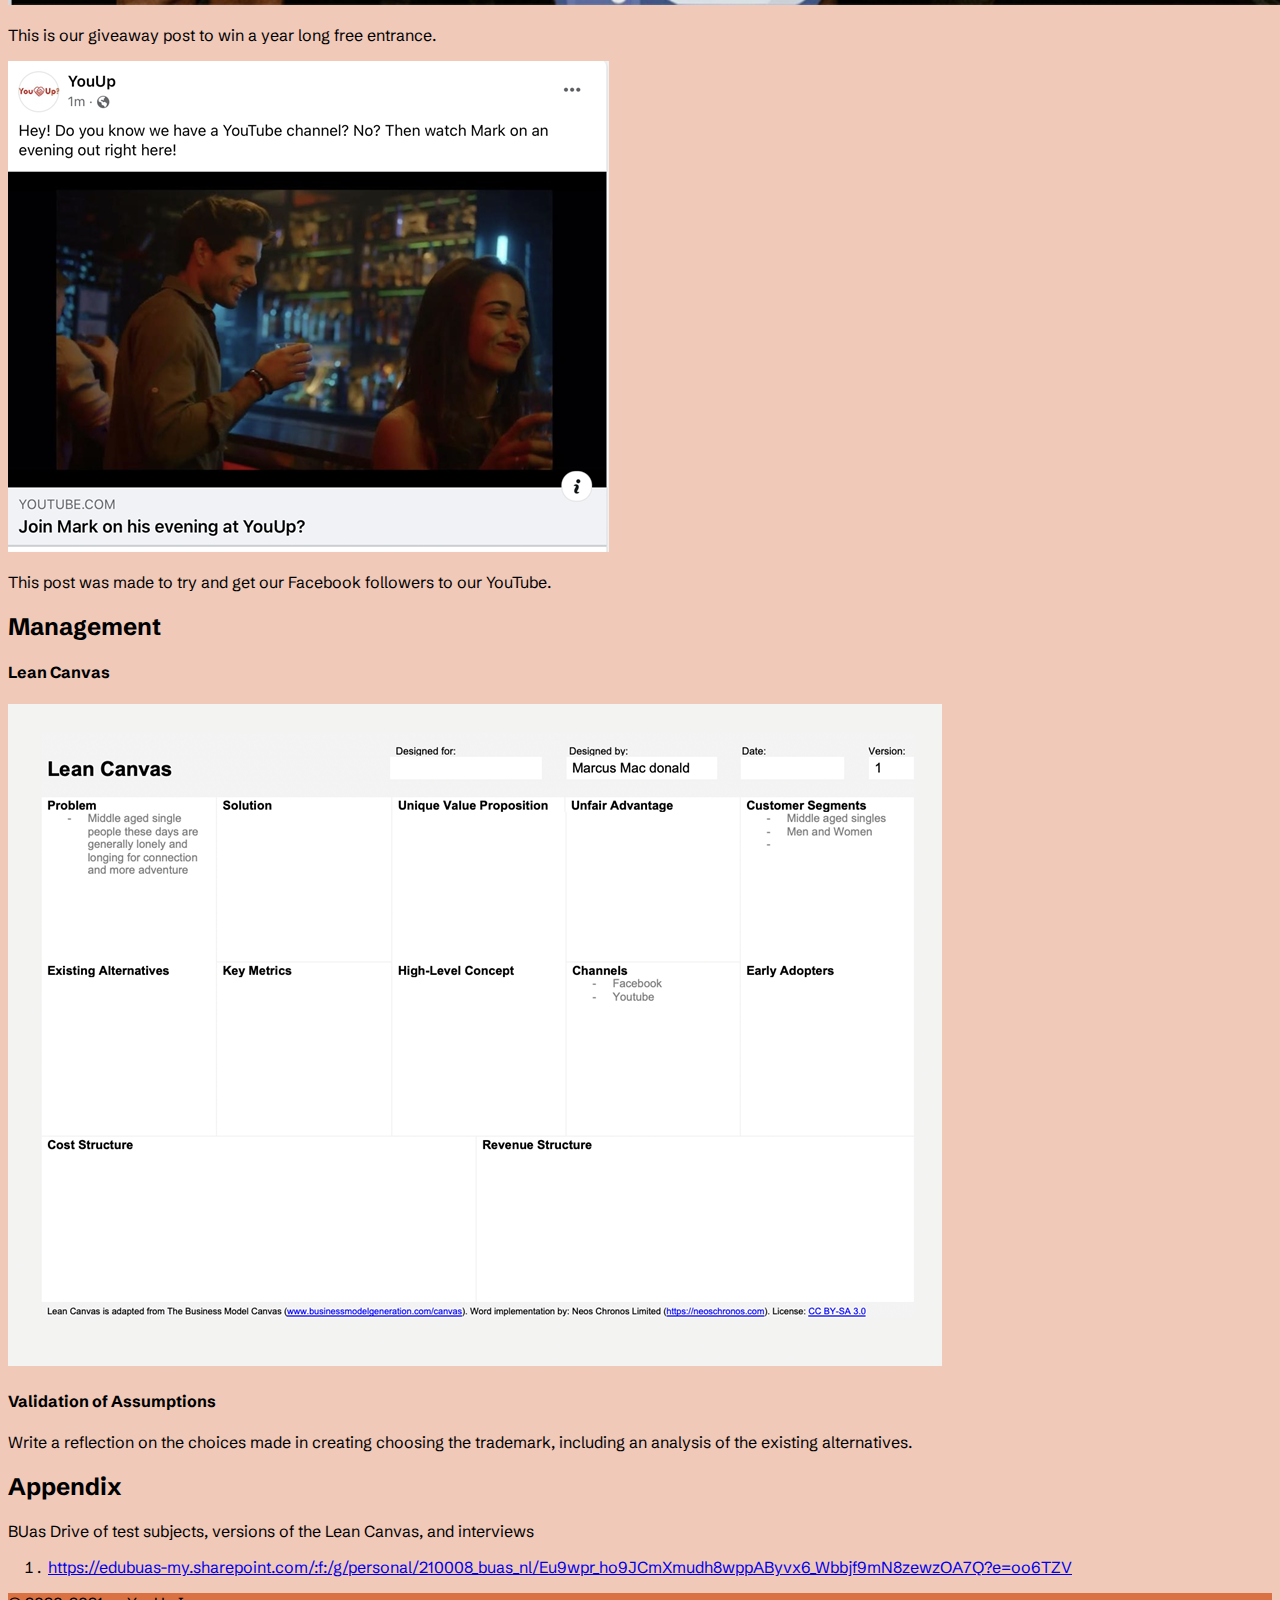
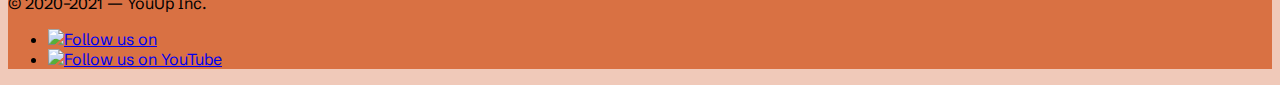
==== commit 08b6cd36: "Version 1.6" ====
--- a/corporate.html
+++ b/corporate.html
@@ -19,14 +19,12 @@
 
     <!-- End of Google Analytics code -->
     
-  </head>
-  <body data-bs-spy="scroll" data-bs-target="#navbar-corporate" data-bs-smooth-scroll="true">
 
     <!-- Navigation bar, adapted from https://getbootstrap.com/docs/5.1/components/navbar/ -->
     <nav class="navbar navbar-expand-lg navbar-light">
       <div class="container-fluid">
         <a class="navbar-brand" href="index.html">
-          <img src="images/YouUp Small.svg" width="40" alt="Breda University of Applied Sciences">
+          <img src="images/YouUp Small.svg" width="40" alt=" You Up">
         </a>
         <button class="navbar-toggler" type="button" data-bs-toggle="collapse" data-bs-target="#navbarSupportedContent" aria-controls="navbarSupportedContent" aria-expanded="false" aria-label="Toggle navigation">
           <span class="navbar-toggler-icon"></span>
@@ -36,6 +34,19 @@
             <li class="nav-item">
               <a class="nav-link" aria-current="page" href="index.html">Home</a>
             </li>
+
+            <li class="nav-item">
+              <a class="nav-link" href="cards.html">Our Team</a>
+            </li>
+
+            <li class="nav-item">
+              <a class="nav-link" href="hero.html">About Us</a>
+            </li>
+
+            <li class="nav-item">
+              <a class="nav-link" href="carousel.html">Locations</a>
+            </li>
+
             <li class="nav-item">
               <a class="nav-link active" href="corporate.html">Corporate</a>
             </li>
@@ -46,7 +57,7 @@
     <!-- End of navigation bar -->
 
     <header class="py-2 py-md-4 py-lg-5 text-center container-fluid bg-gradient text-light">
-      <h1 class="fw-light">Corporate information</h1>
+      <h1 class="fw">Corporate information</h1>
     </header>
 
     <main class="container-fluid container-xl">
@@ -82,15 +93,17 @@
           <h2 id="general">General Information</h2>
           <p>
             This branded website is publicly available at
-            <a href="https://buas-media-interactive.github.io/">buas-media-interactive.github.io/my-website</a>
-            <em>(please change text <strong>and</strong> hyperlink destination)</em>
+            <a href="https://youupbrand.github.io/YouUpNew/">https://youupbrand.github.io/YouUpNew/</a>
           </p>
           <p>
-            This website was created by&hellip; <em>(only students listed below will be graded!)</em>
+            This website was created by&hellip;
           </p>
           <ol>
-            <li>Student (ID: 000000)</li>
-            <li>Student (ID: 000000)</li>
+            <li>Noortje de Jong (ID: 211640)</li>
+            <li>Marcus Mac Donald (ID: 202865)</li>
+            <li>Kawi Saleh (ID: 210008)</li>
+            <li>Leila Phiri (210099)</li>
+            <li>Luuk Kornelisse (213078)</li>
           </ol>
           <!-- End General -->
 
@@ -110,34 +123,42 @@
             <tbody>
               <tr>
                 <th scope="row">1.</th>
-                <td>000000</td>
+                <td>211640</td>
                 <td>Value</td>
                 <td>
-                  <a href="index.html">Content title</a>
+                  <a href="corporate.html">Corporate</a>
                 </td>
               </tr>
               <tr>
                 <th scope="row">2.</th>
-                <td></td>
+                <td>202865</td>
                 <td></td>
                 <td>
-                  <a href="#"></a>
+                  <a href="carousel.html">Locations</a>
                 </td>
               </tr>
               <tr>
                 <th scope="row">3.</th>
-                <td></td>
+                <td>210008</td>
                 <td></td>
                 <td>
-                  <a href="#"></a>
+                  <a href="cards.html">The team</a>
                 </td>
               </tr>
               <tr>
                 <th scope="row">4.</th>
-                <td></td>
+                <td>210099</td>
                 <td></td>
                 <td>
-                  <a href="#"></a>
+                  <a href="index.html">Home</a>
+                </td>
+              </tr>
+              <tr>
+                <th scope="row">5.</th>
+                <td>213078</td>
+                <td></td>
+                <td>
+                  <a href="index.html">Home</a>
                 </td>
               </tr>
             </tbody>
@@ -147,93 +168,259 @@
           
           <h2 id="production" class="mt-5">Production</h2>
           <h4 id="production-1" class="mt-2">Design Elements</h4>
-          <p>Please provide a list of design elements alongside their justifications:</p>
+          <p>The website is a “teaser” pre-launch website to inform potential consumers on what our brand stands for. The website comprises of what services we offer as well as informing them of what the future holds regarding the events that we are organising. The pre-launch will be able to bring our team’s vision and values to life, which will lead to attracting the right audience which are 40-50-year-old middle aged singles who are looking for a sense of adventure in their dating lives.</p>
+          
+
+
           <ul>
             <li>
-              A colour scheme (with HTML colour codes, which must be consistent with your final website)
-              <em>&mdash; see the example below from the BUas brand book:</em>
+              <h3> Colour scheme</h3>
+              <p>As our team strived to go for lively colours in comparison to the dating market that uses undersaturated colours, we concluded upon choosing a colour palette that included the colour carmine red, orange, white, and beige. Orange defines spontaneity and creativity which intertwines with red that signifies passion, love, liveliness, and adventure, which intertwine with our brand’s visions. In addition, white signals clarity and openness whilst beige symbolises tranquillity and modernism as well as giving the brand an inviting and trending feel. The first version of the lean canvas states that the customer segments are 40-50-year-old middle aged singles who consist of men and women, thus we chose these lively colours to bring the under-saturation of the current digital dating world to life. </p>
               <ul class="list-unstyled">
                 <li>
-                  <span class="border border-secondary rounded px-2 me-1" style="background-color: #EE7622;"></span>
-                  #EE7622
-                  <em>The orange colour refers to the Dutch identity and the city of Breda (Oranjestad). Orange stands for&hellip;</em>
+                  <p><span class="border border-secondary rounded px-2 me-1" style="background-color: #C91716;"></span>
+                  Carmine red: #C91716</p>
                 </li>
                 <li>
-                  <span class="border border-secondary rounded px-2 me-1" style="background-color: #00406B;"></span>
-                  #00406B
-                  <em>Dark blue signifies&hellip;</em>
+                  <p><span class="border border-secondary rounded px-2 me-1" style="background-color: #D97143;"></span>
+                  Orange: #D97143</p>
                 </li>
+                <li>
+                  <p><span class="border border-secondary rounded px-2 me-1" style="background-color: #F0C9B9;"></span>
+                  Beige: #F0C9B9</p>
+                </li>
+                <li>
+                  <p><span class="border border-secondary rounded px-2 me-1" style="background-color: #ffffff;"></span>
+                  White: #FFFFFF</p>
+                </li>
+
               </ul>
-            </li>
-            <li>Font choices</li>
-            <li>User interface patterns (e.g. grids, carousels, menu organizations etc.)</li>
-            <li>The structure of the <strong>navigation and content</strong> (e.g. how content units are distributed across pages)</li>
-            <li>All these elements must be justified by referring to the theory <strong>and/or vocabulary</strong> of design</li>
-            <li>Please relate these elements to other units, for example:
-              <ul>
-                <li>How does website design fit the <strong>values and personality of the brand</strong>?</li>
-                <li>How does website design fit the <strong>marketing and communication strategy</strong>?</li>
-                <li>How does website design help showcase the <strong>unique value proposal of the product</strong>?</li>
-              </ul>
-            </li>
+
+            </li>
+            <li>
+              <h3>Font choices</h3><p>team decided to choose lively yet modern fonts such as Schibsted Grotesk Medium 500 and Schibsted Grotesk SemiBold 600 spontaneously whilst preparing for our Marketing presentation. The reasons as to why we chose these innovating fonts is because Schibsted Grotesk SemiBold 600 compliments our website’s headers exquisitely whilst maintaining a sleek look – we want to be able to compel our consumers to sign up via our website as well as staying satisfied during their scrolling sessions. Secondly, Schibsted Grotesk Regular 400 was chosen as our main font to upkeep the website’s conciseness and functionality and also allow consumers that visit our website to have an overly satisfactory readability level. As our team strives to compel 40 to 50-year olds that seek thrill and excitement, the fonts mentioned above give a sense of enthrallment; this aligns with the mood that we want to extract from our team to the consumers of fun and joy. S</p> 
+            </li>
+            <li><h3> User interface patterns </h3> <p>The first interface element that was used in our website is called the dropdown menus, which is on the landing page of our website. Since the template already came with dropdown menus, our team made sure to make maximum use of them to ensure that our brand identity and visions are showcased to all people visiting the website. Our team kept the cognitive load of the website to a minimum to ensure an easy and efficient experience during the design aspect of the website. In addition, there are also buttons in the hero section of our page to compel users on the website to visit our other forms of social media. </p>
+
+               <p>As our target audience are 40-50-year-old middle aged singles, we want to ensure that all our other social media platforms are available for them if they want to keep up with our services. There are text fields on the landing page as well as the other pages to add crucial forms of information to inform our users of what our services are about. Icons are also placed next to the dropdown menus of our company’s logo to add brand identity and to make the company’s logo memorable towards the consumers on the website. The icon is also hyperlinked for users who visit other pages from the landing page to bring them back to the main page for efficiency. The third version of the lean canvas states that our solution is to create a brand where our target group can create connections without the need for digital dating apps, thus having the necessary icons on the hero page which are hyperlinked to our YouTube and Facebook channels are crucial. </p>
+              </li>
+            <li><h3>Organisation of navigation and content </h3><p>With the use of Information Architecture (IA), we were able to create a successful landing page consisting of dropdown menus in order to bring the brand’s vision and mission to life. The menu system is placed clearly on the landing page for all users to easily navigate as our target audience consist of 40-50-year-old middle aged singles who have a comfortable to higher income, which indicates their higher level of knowledge in technology. By ensuring easy and navigable dropdown menu and hamburger menu, we allow users to explore the website freely whilst being informed on what the website and brand has to offer. The main page has an image of what the YouUp? brand is represented as, which is a skyscraper in which our intended target audience will visit to find their potential dating partners. Furthermore, our team made sure that the Responsive Design was efficient as the website needs to adhere to various screen sizes and devices such as smartphones and laptops. </p></li>
           </ul>
-          <h4 id="production-2" class="mt-2">Credits</h4>
-          <p>Please provide links and/or credits for third-party elements including:</p>
-          <ul>
-            <li>HTML <strong>templates</strong> if these are different from this one (<a href="https://github.com/buas-media-interactive/prj4-group-template" target="_blank">buas-media-interactive/prj4-group-template</a>)</li>
-            <li>The source code for <strong>UX patterns</strong> other than the ones provided by the “Bootstrap” library (see <a href="https://getbootstrap.com/docs/5.2/" target="_blank">getbootstrap.com/docs</a> for a list of such patterns)</li>
-            <li><strong>Images</strong> that were not produced by students themselves, including when crediting is not mandatory (in other words, we ask you to credit Unsplash images)</li>
-          </ul>
+
+
+          <h3 id="production-2" class="mt-2">Credits</h3>
+          <p>Unsplash:
+            <ul>
+              <li>
+                <a href="https://unsplash.com/photos/jFomM1MTON4">https://unsplash.com/photos/jFomM1MTON4</a>
+              </li>
+              <li>
+                <a href="https://unsplash.com/photos/9vDdkxSCAD4">https://unsplash.com/photos/9vDdkxSCAD4</a>
+              </li>
+              <li>
+                <a href="https://unsplash.com/photos/PhYq704ffdA">https://unsplash.com/photos/PhYq704ffdA</a>
+              </li>
+              <li>
+                <a href="https://unsplash.com/photos/Nl_FMFpXo2g">https://unsplash.com/photos/Nl_FMFpXo2g</a>
+              </li>
+            </ul>
+            
+            
+            
+            
+            </p>
           <h4 id="production-3" class="mt-2">Testing Report</h4>
-          <p>Please write about&hellip;</p>
-          <ul>
-            <li>Your testing <strong>goals</strong> &ndash; in other words, what you are trying to learn about your website?</li>
-            <li>Your testing <strong>methods</strong>, which includes information about:
-              <ul>
-                <li>The test&rsquo;s <strong>participants</strong> (number, match with target audience, etc.)
-                <li>The test&rsquo;s <strong>setting</strong> (which material is used, is it done remotely, on campus, at home, etc.)
-                <li>The test&rsquo;s <strong>protocol</strong> (what instructions are given, how it is recorded, etc.)
-              </ul>
-            </li>
-            <li>Your testing <strong>results</strong>, which includes information about:
-              <ul>
-                <li>Positive and negative aspects of the UI/UX that have been identified, ranked by importance.</li>
-                <li>Improvements that have been implemented on the final website (or that would be implemented if doing so would be too complex)</li>
-              </ul>
-            </li>
-          </ul>
+          <p>Good luck Kawi!! you can type here :P</p>
+          
 
           <!-- End Production, start Marketing -->
 
           <h2 id="marketing" class="mt-5">Marketing</h2>
           <h4 id="marketing-1" class="mt-2">Context of campaign and promotional activities</h4>
-          <p>Explain the context of the campaign is (What the campaign is about, what the message is, which promotional activities were executed). In addition, present the objectives as mentioned in the Communication & Media Plan.</p>
-          <p>Explain and justify the chosen channels/platforms used and show there is a solid connection to the objectives established in the Communication & Media Plan.</p>
+          <p>Our brand vision is: In a world where technology has made dating more convenient, but less personal, we believe that building authentic connections is the key to inspiring meaningful relationships. We would help build a deeper connection. </p>
+          
+          <p>With brand values:</p>
+          <ul>
+            <li>Euphoria</li>
+            <li>Respect</li>
+            <li>Freedom</li>
+            <li>Adventure</li>
+            <li>Embracing diversity</li>
+          </ul>
+          <p>Our brand wants to let single 40 to 50 year olds meet each other in our skyscraper. With each floor being a different activity so you do not have to go on a second date because you can start right then and there. There is a restaurant, club and a lot more. It is so people form a true connection in real life instead of via the internet. </p>
+          <p>We used Facebook and YouTube for our promotional activities. To reach our objectives we posted regularly and tried to make engaging content. We posted about our events and building and did a giveaway.  </p>
           <h4 id="marketing-2" class="mt-4">Learning Points</h4>
-          <p>Identify and justify your learning point (based on the Communication & Media Plan). What did you learn during the duration of the project concerning the campaign? What worked and what didn’t? What went as expected and what didn’t? What would you do differently? Reflect on the past work and describe what you learned.</p>
+          <p>Our learning points are:</p>
+          <p>Our objectives were too high in the beginning. Facebook and YouTube were difficult platforms to work with because our posts did not get shared in the algorithm. We managed to get more followers Facebook by posting even more. On YouTube this did not work and we researched what would work. We started to try and link the YouTube videos to our Facebook but due to the short period of time we do not know if this worked yet.</p>
+          <p>Our strategy on Facebook seems to work when we post more regularly because that is the moment we gained more followers. On YouTube however there was no good posting strategy found, for the future we could see if more hashtags or sharing would work.  </p>
+          <p>We did expect to gain followers and people being excited about our brand. However we did not expect the difficulties with Facebook and YouTube as main platforms. So for the future this is something we will keep in mind and immediately start posting regularly and linking the YouTube to other media platforms.  </p>
           <h4 id="marketing-3" class="mt-4">Future Planning</h4>
-          <p>Reflection on what has been done and describe in detail what you would do if the project would continue.</p>
-          <p>Describe in detail your future recommendations if the campaign would be continued.</p>
-          <p>Detail and describe clearly the process of what your would do differently based on you experience on this project related to the marketing assignment.</p>
+          <p>With this project we have done marketing on YouTube and Facebook. In the end we have 17 followers on Facebook and a total of 16 likes. On YouTube we have a total of 0 subscribers and 0 likes. This result is less then we wanted to reach based upon our first objectives.  </p>
+          <p>The execution of our project was in the beginning not well. We did not post regularly enough and this resulted in no likes or views on YouTube or Facebook. After two weeks we reflected on this and started posting more. This resulted in a growth of 16 likes on Facebook, this was a result we were pleased with. On YouTube we do not have a lot of views yet. To change this in the future we want more collaborations with bigger influencers so they can introduce us to the target group. We also want to start posting YouTube shorts to be in that algorithm.  </p>
+          <p>We still believe our persona is correctly formed because with more posts we really started to gain more followers.  </p>
+          <p>The objectives for the future are:  </p>
+          <p>Reach objective: <br>To reach 50 persons on Facebook by 1st of may 2023. <br>And to reach 15 persons on YouTube by the 1st of may 2023.   </p>
+          <p>Affect objective: <br> That of our reached persons 50% knows about our brand and has a positive brand awareness. By the 1st of may.            </p>
+          <p>Response objective:  <br>Reach 40 likes on Facebook by the 1st of may 2023.  <br> And reach 10 subscribers on YouTube by the 1st of may 2023.  </p>
+          <p>The future planning is going to be:  </p>
+          <p><u>Facebook:</u> </p>
+          <table class="tg">
+            <thead>
+              <tr>
+                <th class="tg-0lax"><span style="font-weight:bold">Date</span></th>
+                <th class="tg-0lax"><span style="font-weight:bold">Platform</span></th>
+                <th class="tg-0lax"><span style="font-weight:bold">Post</span></th>
+              </tr>
+            </thead>
+            <tbody>
+              <tr>
+                <td class="tg-0lax">&nbsp;&nbsp;&nbsp;<br>15-04-2023 &nbsp;&nbsp;&nbsp;</td>
+                <td class="tg-0lax">Facebook</td>
+                <td class="tg-0lax">&nbsp;&nbsp;&nbsp;<br>Introduction Kingsnight event  &nbsp;&nbsp;&nbsp;</td>
+              </tr>
+              <tr>
+                <td class="tg-0lax">&nbsp;&nbsp;&nbsp;<br>17-04-2023 &nbsp;&nbsp;&nbsp;</td>
+                <td class="tg-0lax">Facebook</td>
+                <td class="tg-0lax">&nbsp;&nbsp;&nbsp;<br>Post about new drink  &nbsp;&nbsp;&nbsp;</td>
+              </tr>
+              <tr>
+                <td class="tg-0lax">&nbsp;&nbsp;&nbsp;<br>19-04-2023 &nbsp;&nbsp;&nbsp;</td>
+                <td class="tg-0lax">Facebook</td>
+                <td class="tg-0lax">&nbsp;&nbsp;&nbsp;<br>Introducing the crew  &nbsp;&nbsp;&nbsp;</td>
+              </tr>
+              <tr>
+                <td class="tg-0lax">&nbsp;&nbsp;&nbsp;<br>21-04-2023 &nbsp;&nbsp;&nbsp;</td>
+                <td class="tg-0lax">Facebook</td>
+                <td class="tg-0lax">&nbsp;&nbsp;&nbsp;<br>Kingsnight preparation post  &nbsp;&nbsp;&nbsp;</td>
+              </tr>
+              <tr>
+                <td class="tg-0lax">&nbsp;&nbsp;&nbsp;<br>25-04-2023 &nbsp;&nbsp;&nbsp;</td>
+                <td class="tg-0lax">Facebook</td>
+                <td class="tg-0lax">&nbsp;&nbsp;&nbsp;<br>Kingsnight event today post  &nbsp;&nbsp;&nbsp;</td>
+              </tr>
+              <tr>
+                <td class="tg-0lax">&nbsp;&nbsp;&nbsp;<br>28-04-2023 &nbsp;&nbsp;&nbsp;</td>
+                <td class="tg-0lax">Facebook</td>
+                <td class="tg-0lax">Sneak previews aftermovie kingsnight    <br></td>
+              </tr>
+              <tr>
+                <td class="tg-0lax">&nbsp;&nbsp;&nbsp;<br>1-05-2023 &nbsp;&nbsp;&nbsp;</td>
+                <td class="tg-0lax">Facebook</td>
+                <td class="tg-0lax">Prepare for the summer post</td>
+              </tr>
+            </tbody>
+            </table>
+
+            <br>
+            <br>
+            <br>
+
+            <table class="tg">
+              <thead>
+                <tr>
+                  <th class="tg-akbm">Date</th>
+                  <th class="tg-1wig">Platform</th>
+                  <th class="tg-1wig">Post</th>
+                </tr>
+              </thead>
+              <tbody>
+                <tr>
+                  <td class="tg-0lax">&nbsp;&nbsp;&nbsp;<br>16-04-2023 &nbsp;&nbsp;&nbsp;</td>
+                  <td class="tg-0lax">&nbsp;&nbsp;&nbsp;<br>YouTube &nbsp;&nbsp;&nbsp;</td>
+                  <td class="tg-0lax">&nbsp;&nbsp;&nbsp;<br>Introduction owners &nbsp;&nbsp;&nbsp;</td>
+                </tr>
+                <tr>
+                  <td class="tg-0lax">&nbsp;&nbsp;&nbsp;<br>18-04-2023 &nbsp;&nbsp;&nbsp;</td>
+                  <td class="tg-0lax">&nbsp;&nbsp;&nbsp;<br>YouTube &nbsp;&nbsp;&nbsp;</td>
+                  <td class="tg-0lax">&nbsp;&nbsp;&nbsp;<br>How to make our signature drink   &nbsp;&nbsp;&nbsp;</td>
+                </tr>
+                <tr>
+                  <td class="tg-0lax">&nbsp;&nbsp;&nbsp;<br>21-04-2023 &nbsp;&nbsp;&nbsp;</td>
+                  <td class="tg-0lax">&nbsp;&nbsp;&nbsp;<br>YouTube &nbsp;&nbsp;&nbsp;</td>
+                  <td class="tg-0lax">&nbsp;&nbsp;&nbsp;<br>Impression video normal night  &nbsp;&nbsp;&nbsp;</td>
+                </tr>
+                <tr>
+                  <td class="tg-0lax">&nbsp;&nbsp;&nbsp;<br>23-04-2023 &nbsp;&nbsp;&nbsp;</td>
+                  <td class="tg-0lax">&nbsp;&nbsp;&nbsp;<br>YouTube &nbsp;&nbsp;&nbsp;</td>
+                  <td class="tg-0lax">&nbsp;&nbsp;&nbsp;<br>Preview Kingsnight  &nbsp;&nbsp;&nbsp;</td>
+                </tr>
+                <tr>
+                  <td class="tg-0lax">&nbsp;&nbsp;&nbsp;<br>29-04-2023 &nbsp;&nbsp;&nbsp;</td>
+                  <td class="tg-0lax">&nbsp;&nbsp;&nbsp;<br>YouTube &nbsp;&nbsp;&nbsp;</td>
+                  <td class="tg-0lax">&nbsp;&nbsp;&nbsp;<br>Kingsnight aftermovie  &nbsp;&nbsp;&nbsp;</td>
+                </tr>
+                <tr>
+                  <td class="tg-0lax">&nbsp;&nbsp;&nbsp;<br>2-05-2023 &nbsp;&nbsp;&nbsp;</td>
+                  <td class="tg-0lax">&nbsp;&nbsp;&nbsp;<br>YouTube &nbsp;&nbsp;&nbsp;</td>
+                  <td class="tg-0lax">&nbsp;&nbsp;&nbsp;<br>Summer events sneak preview  &nbsp;&nbsp;&nbsp;</td>
+                </tr>
+              </tbody>
+              </table>
+          <p></p>
+          <p></p>
+          <p></p>
+          <p></p>
+    
           <h4 id="marketing-4" class="mt-4">Professionalism</h4>
           <p>Present and organize below all social media/online activities of the campaign. Context and material are according to the brand style, image, and vision. Images on the site are of high-quality, readable, and properly designed.</p>
-          <ul class="list-unstyled d-flex flex-wrap justify-content-center align-items-center">
-            <li class="m-2">
-              <a href="#"><!-- Please make a link to your socials instead -->
-                <img alt="Image Placeholder" class="img-thumbnail" src="images/social-media-placeholder.jpg">
-              </a>
-            </li>
-            <li class="m-2">
-              <a href="#"><!-- Please make a link to your socials instead -->
-                <img alt="Image Placeholder" class="img-thumbnail" src="images/social-media-placeholder.jpg">
-              </a>
-            </li>
-            <li class="m-2">
-              <a href="#"><!-- Please make a link to your socials instead -->
-                <img alt="Image Placeholder" class="img-thumbnail" src="images/social-media-placeholder.jpg">
-              </a>
-            </li>
-          </ul>
+          
+            
+              <a href="#"><!-- Please make a link to your socials instead -->
+                <img alt="Image Placeholder" class="img-thumbnail" src="images/youtube1.png">
+              </a>
+            
+            <p>With this video we wanted to give an impression how an event would look like so it will promote the future events. It looks engaging and like a place where you want to be.</p>  
+            
+              <a href="#"><!-- Please make a link to your socials instead -->
+                <img alt="Image Placeholder" class="img-thumbnail" src="images/youtube2.png">
+              </a>
+            
+            <p>This video made an impression about the brand. It shows the building and the inside so people can get an understanding what our brand is about and what kind of activities are happening inside.  </p>
+            
+              <a href="#"><!-- Please make a link to your socials instead -->
+                <img alt="Image Placeholder" class="img-thumbnail" src="images/youtube3.png">
+              </a>
+            
+            <p>This is influencer Mark and he took his followers with him on a night out at the YouUp? Bar. This will let people who are a fan of Mark know he is interested in the brand and will make them influenced to also come to our bar.  </p>
+            
+             <h3>FACEBOOK <br></h3>
+            
+            
+              <a href="#"><!-- Please make a link to your socials instead -->
+                <img alt="Image Placeholder" class="img-thumbnail" src="images/facebook1.png">
+              </a>
+            
+              <p>This is our introduction post with our logo so people know what our brand logo looks like.  </p>
+
+              <a href="#"><!-- Please make a link to your socials instead -->
+                <img alt="Image Placeholder" class="img-thumbnail" src="images/facebook2.png">
+              </a>
+            
+              <p>This post was to engage people by commenting and pursuing them to come to the bar to drink. </p>
+            
+              <a href="#"><!-- Please make a link to your socials instead -->
+                <img alt="Image Placeholder" class="img-thumbnail" src="images/facebook3.png">
+              </a>
+              
+              <p>This is the promotion for our giveaway.  </p>
+            
+              <a href="#"><!-- Please make a link to your socials instead -->
+                <img alt="Image Placeholder" class="img-thumbnail" src="images/facebook4.png">
+              </a>
+            
+              <p>This is our second announecement for the giveaway.  </p>
+            
+              <a href="#"><!-- Please make a link to your socials instead -->
+                <img alt="Image Placeholder" class="img-thumbnail" src="images/facebook5.png">
+              </a>
+            
+              <p>This is our giveaway post to win a year long free entrance.  </p>
+            
+              <a href="#"><!-- Please make a link to your socials instead -->
+                <img alt="Image Placeholder" class="img-thumbnail" src="images/facebook6.png">
+              </a>
+            
+              <p>This post was made to try and get our Facebook followers to our YouTube.  </p>
         
           <!-- End Marketing, start Management -->
 
@@ -241,55 +428,7 @@
 
           <h4 id="management-1" class="mt-2">Lean Canvas</h4>
 
-          <p>Fill in at least 2 bullet points per building block and according to the rubrics.</p>
-
-          <p class="fw-bold">Problem</p>
-          <ul>
-            <li>List your top 3 problems you solve for your target group(s).</li>
-            <li>Describe briefly how the problems are solved now (existing alternatives).</li>
-          </ul>
-          <p class="fw-bold">Solution</p>
-          <ul>
-            <li>Outline the brand solution(s) you have for the above problem(s).</li>
-          </ul>
-          <p class="fw-bold">Customer segments</p>
-          <ul>
-            <li>List your target customers and/or users.</li>
-            <li>Describe briefly the characteristics of your ideal customer (early adopter, brand persona).</li>
-          </ul>
-          <p class="fw-bold">Unique value proposition</p>
-          <ul>
-            <li>With a single, clear compelling message, state why your brand idea is different and worth paying attention to.</li>
-            <li></li>
-          </ul>
-          <p class="fw-bold">Unfair advantage</p>
-          <ul>
-            <li>List the aspect(s) of your brand that cannot easily be copied, also called your sustainable competitive advantage(s).</li>
-          </ul>
-          <p class="fw-bold">Channels</p>
-          <ul>
-            <li>List your main path to customers.</li>
-            <li>How do you reach them? What channel(s) do you use.</li>
-          </ul>
-          <p class="fw-bold">Key metrics</p>
-          <ul>
-            <li>List the key numbers that tell you how your brand experience is doing.</li>
-            <li>For example amount of users, downloads, visitors, subscriptions, sales etc. Numbers you are able to measure.</li>
-          </ul>
-          <p class="fw-bold">Revenue streams</p>
-          <ul>
-            <li>List your sources of revenue: describe the revenue model and the (different) revenue stream(s).</li>
-          </ul>
-          <p class="fw-bold">Cost structure</p>
-          <ul>
-            <li>List your main costs: define the fixed and variable costs.</li>
-            <li>Calculate the cost per unit.</li>
-          </ul>
-          <p class="fw-bold">Services/products</p>
-          <ul>
-            <li>State what your product and/or service is and how this contributes to your unique value proposition.</li>
-            <li>Clarify the fit between the product/service developed and the brand identity/brand image.</li>
-          </ul>
+          <img class="img-fluid" src="images/LeanCanvas.png">  
 
           <h4 id="management-2" class="mt-2">Validation of Assumptions</h4>
           <p>Write a reflection on the choices made in creating choosing the trademark, including an analysis of the existing alternatives.</p>
@@ -300,26 +439,12 @@
           <h2 id="appendix" class="mt-5">Appendix</h2>
 
           <p>
-            Please use the list below to provide links to evidence for all parts of your justication.
-            Please double-check all links before delivering the website.
-            Do not hesitate to refer to these numbers above.
+            BUas Drive of test subjects, versions of the Lean Canvas, and interviews
           </p>
 
           <ol>
             <li>
-              <a href="https://" target="_blank">Description of evidence #1</a>
-            </li>
-            <li>
-              <a href="https://" target="_blank">Description of evidence #2</a>
-            </li>
-            <li>
-              <a href="https://" target="_blank">Description of evidence #3</a>
-            </li>
-            <li>
-              <a href="https://" target="_blank">Description of evidence #4</a>
-            </li>
-            <li>
-              <a href="https://" target="_blank">Description of evidence #5</a>
+              <a href="https://edubuas-my.sharepoint.com/:f:/g/personal/210008_buas_nl/Eu9wpr_ho9JCmXmudh8wppAByvx6_Wbbjf9mN8zewzOA7Q?e=oo6TZV" target="_blank">https://edubuas-my.sharepoint.com/:f:/g/personal/210008_buas_nl/Eu9wpr_ho9JCmXmudh8wppAByvx6_Wbbjf9mN8zewzOA7Q?e=oo6TZV</a>
             </li>
           </ol>
           
@@ -328,35 +453,20 @@
     </main>
 
     <!-- A footer with socials -->
-    <footer class="sticky-bottom shadow-lg mt-5 py-4 bg-body">
+    <footer class="shadow-lg mt-auto py-4 bg-body">
       <div class="container d-flex justify-content-between align-items-center">
         <p>
-          © 2020&ndash;2021 &mdash; Breda University of Applied Sciences
+          © 2020&ndash;2021 &mdash; YouUp Inc.
         </p>
         <ul class="list-unstyled d-flex align-items-center opacity-75">
           <li>
-            <a href="https://www.facebook.com/bredauniversityas" target="_blank">
+            <a href="https://www.facebook.com/profile.php?id=100090911655749" target="_blank">
               <img class="m-2" src="images/facebook.svg" alt="Follow us on" width="26">
             </a>
           </li>
           <li>
-            <a href="https://www.linkedin.com/school/bredauniversityas/" target="_blank">
-              <img class="m-2" src="images/linkedin.svg" alt="Follow us on LinkedIn" width="26">
-            </a>
-          </li>
-          <li>
-            <a href="https://twitter.com/bredauas" target="_blank">
-              <img class="m-2" src="images/twitter.svg" alt="Follow us on Twitter" width="26">
-            </a>
-          </li>
-          <li>
-            <a href="https://www.youtube.com/BredaUniversityofAppliedSciences" target="_blank">
+            <a href="https://www.youtube.com/@YouUpOfficial" target="_blank">
               <img class="m-2" src="images/youtube.svg" alt="Follow us on YouTube" width="26">
-            </a>
-          </li>
-          <li>
-            <a href="https://www.instagram.com/bredauniversityas/" target="_blank">
-              <img class="m-2" src="images/instagram.svg" alt="Follow us on Instagram" width="26">
             </a>
           </li>
         </ul>
--- a/css/styles.css
+++ b/css/styles.css
@@ -1,24 +1,32 @@
 /* Importing a Google Font */
 
-@import url('https://fonts.googleapis.com/css2?family=Hanken+Grotesk:wght@300&display=swap');
+@import url('https://fonts.googleapis.com/css2?family=Schibsted+Grotesk&display=swap');
+@import url('https://fonts.googleapis.com/css2?family=Schibsted+Grotesk:wght@400;600&display=swap');
 
 /* Changing the main font and background colour */
 
 body {
-	font-family: Raleway, sans-serif;
-	background-color: #fffcf8;
+	font-family: 'Schibsted Grotesk', sans-serif;
+	background-color: #f0C9B9;
 }
 
 /* Changing the background colour for the header */
 
 header {
-	background-color: #000060;
+	font-family: 'Schibsted Grotesk', sans-serif;
+	background-color: #C91716;
 }
 
 /* Changing the background color for the navigation bar */
 
 .navbar {
-	background-color: #F0C9B9;
+	background-color: #D97143;
+}
+
+/* Changing the background color for the footer */
+
+footer {
+	background-color: #D97143;
 }
 
 /* Effect on social media buttons */
@@ -30,6 +38,37 @@
 /* Corporate navbar */
 
 #navbar-corporate a.active {
-	color: #800000;
+	color: #ac3c3c;
 	font-weight: bold;
 }
+
+.tg{
+	border-collapse:collapse;
+	border-spacing:0;
+}
+
+.tg td{
+	border-color:black;
+	border-style:solid;
+	border-width:1px;
+	font-size:14px;
+  	overflow:hidden;
+	padding:10px 5px;
+	word-break:normal;
+}
+
+.tg th{
+	border-color:black;
+	border-style:solid;
+	border-width:1px;
+	font-size:14px;
+  	font-weight:normal;
+	overflow:hidden;
+	padding:10px 5px;
+	word-break:normal;
+}
+
+.tg .tg-0lax{
+	text-align:left;
+	vertical-align:top
+}
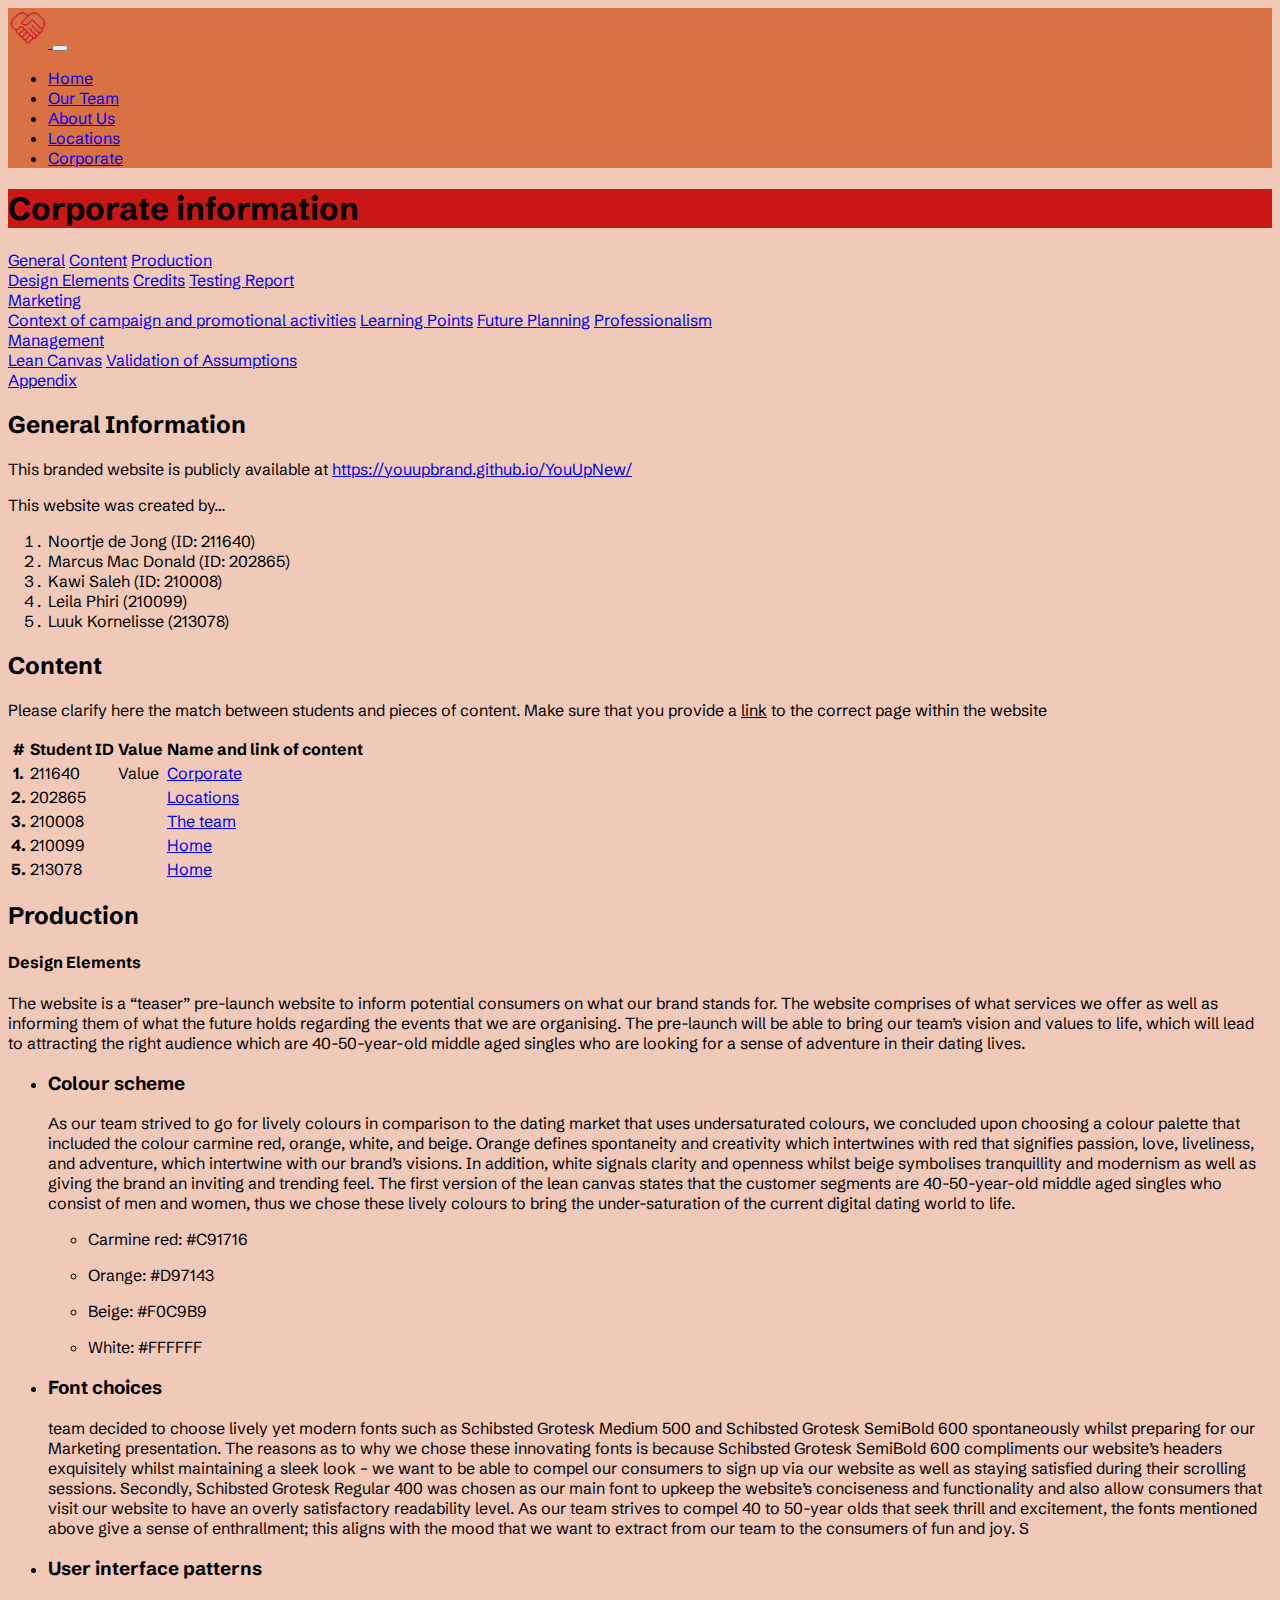
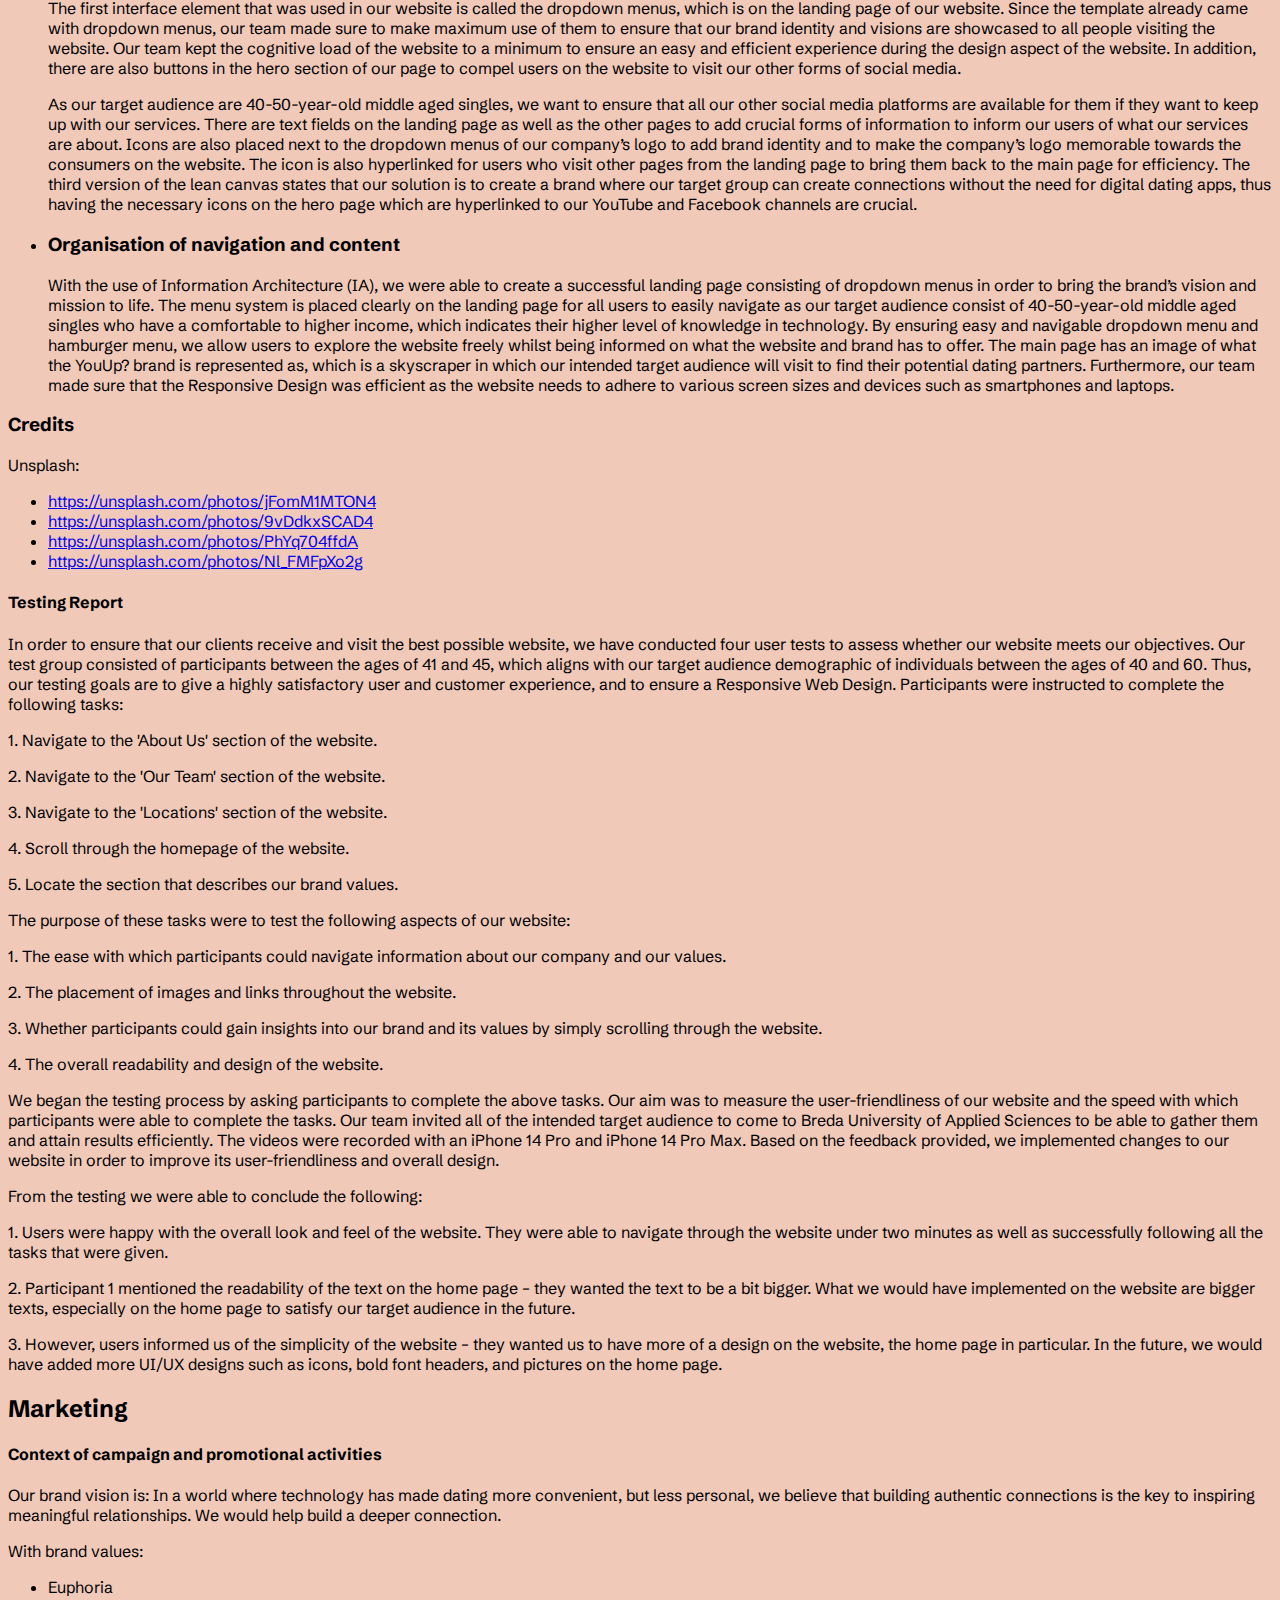
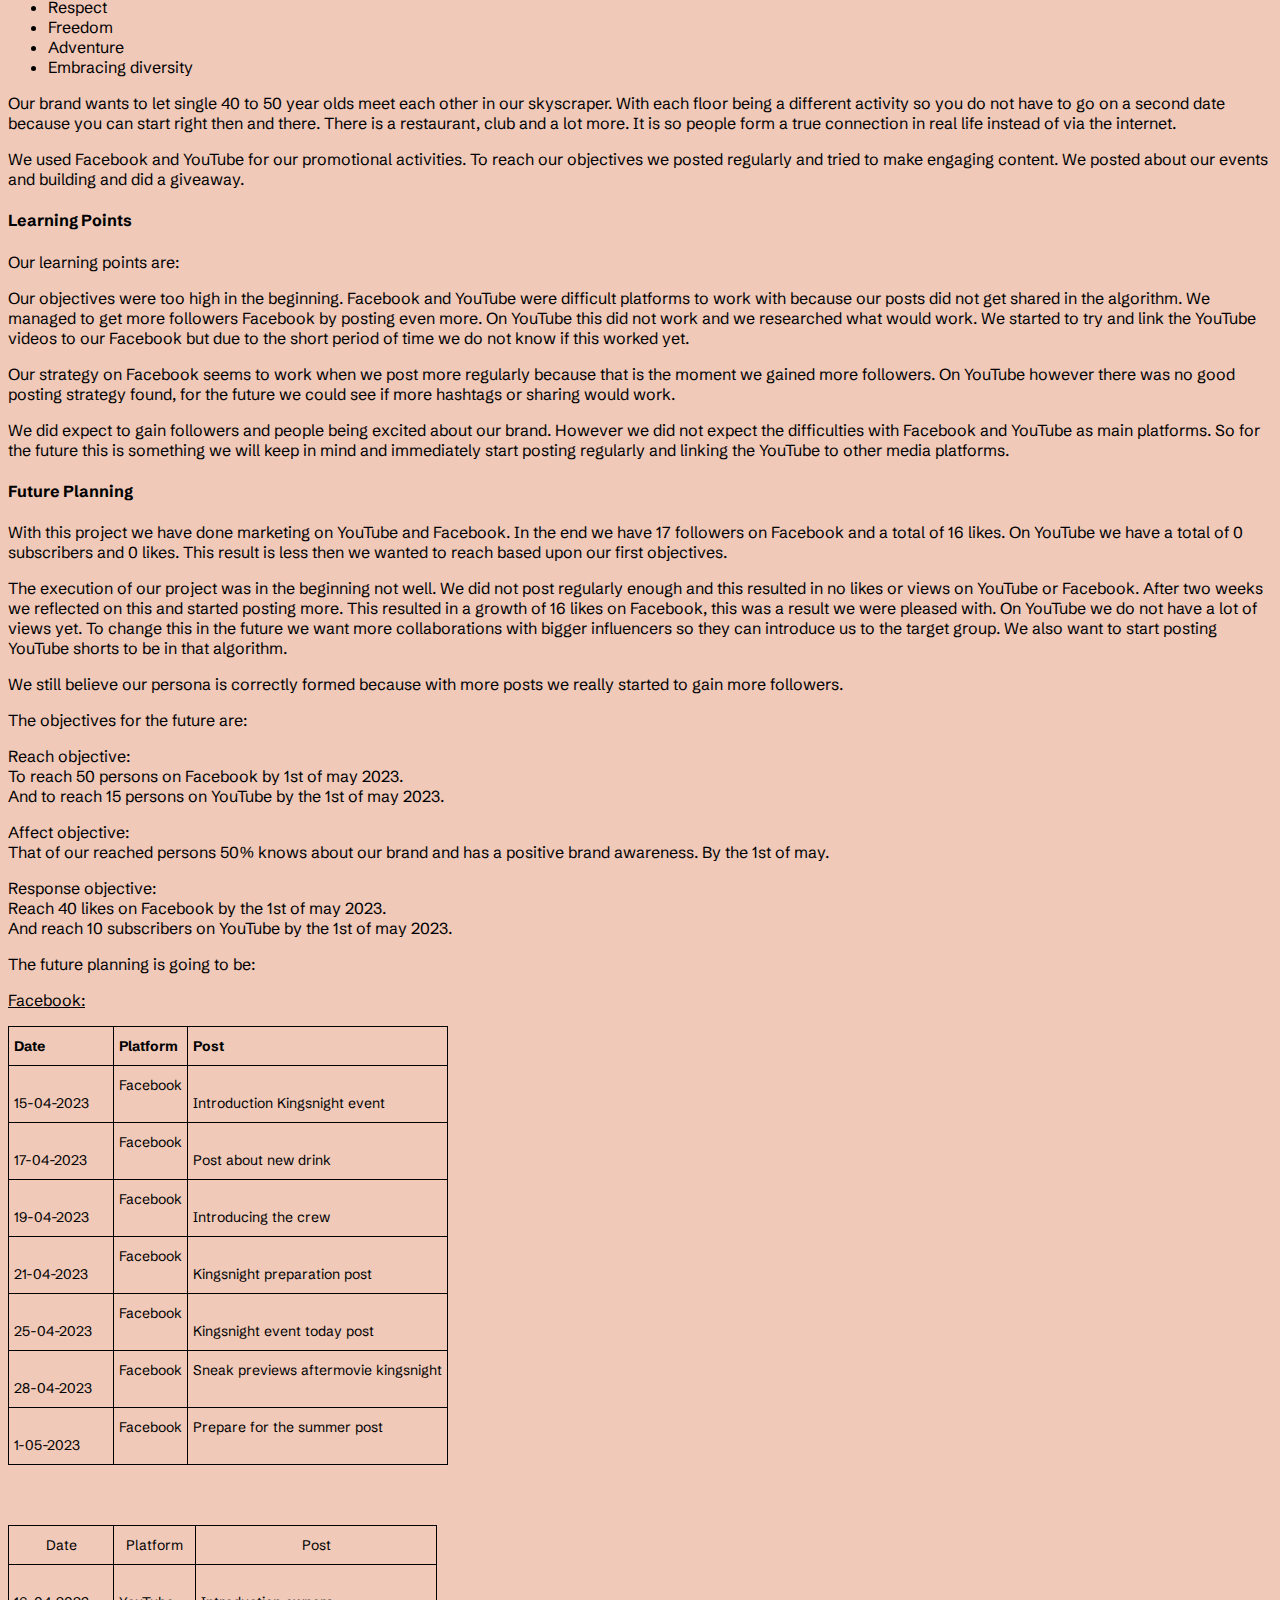
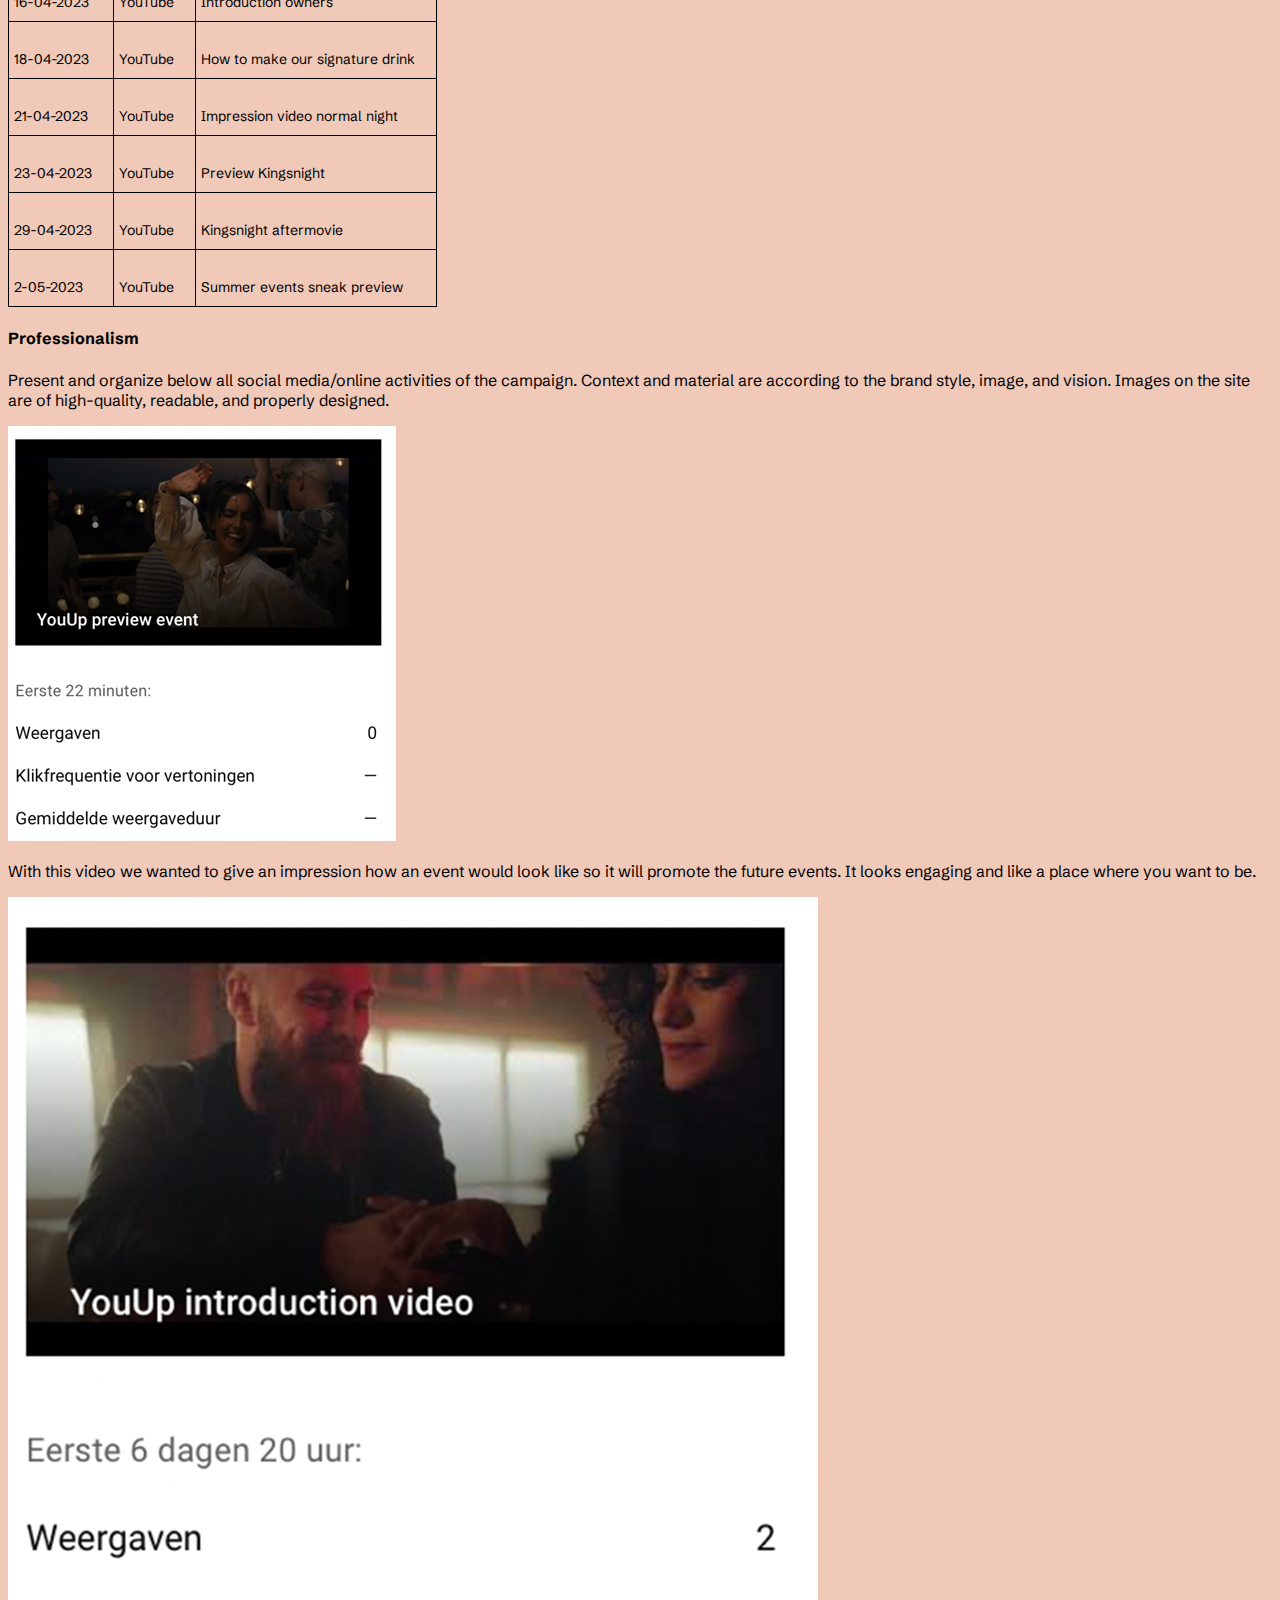
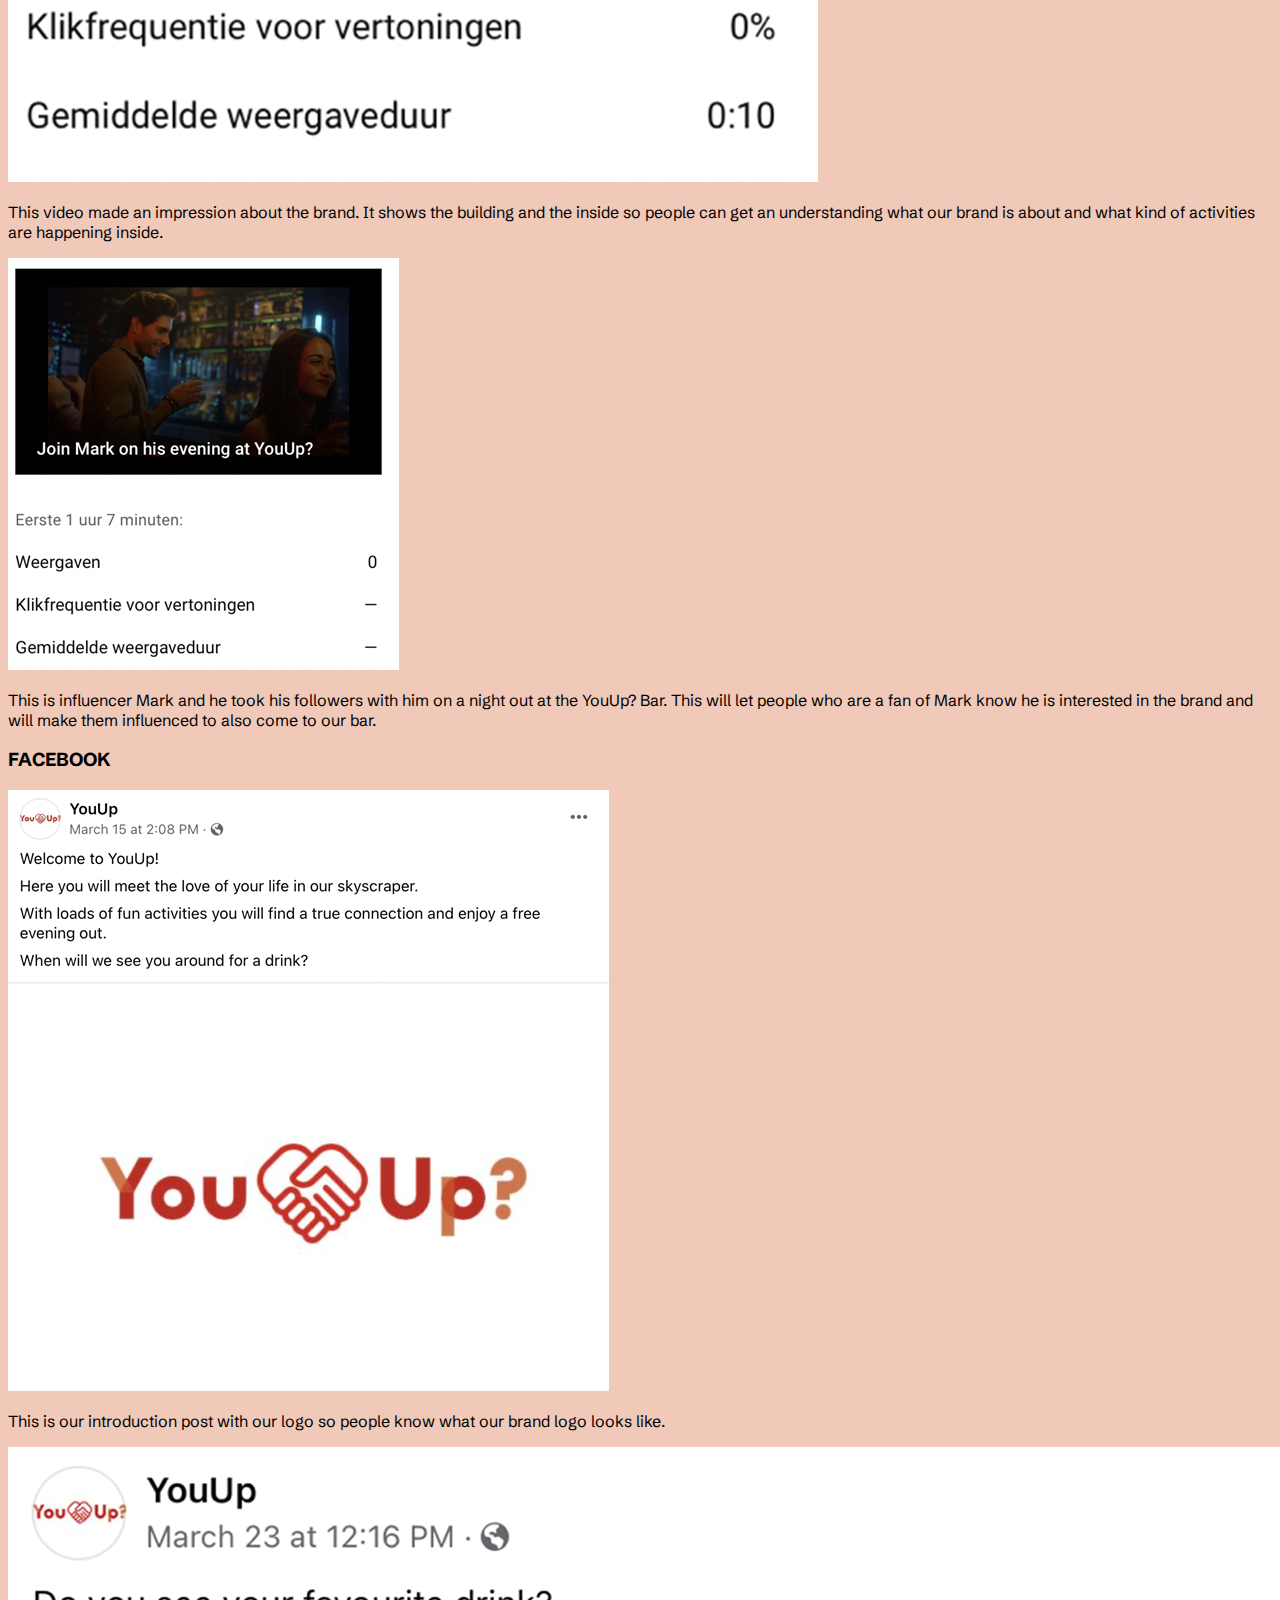
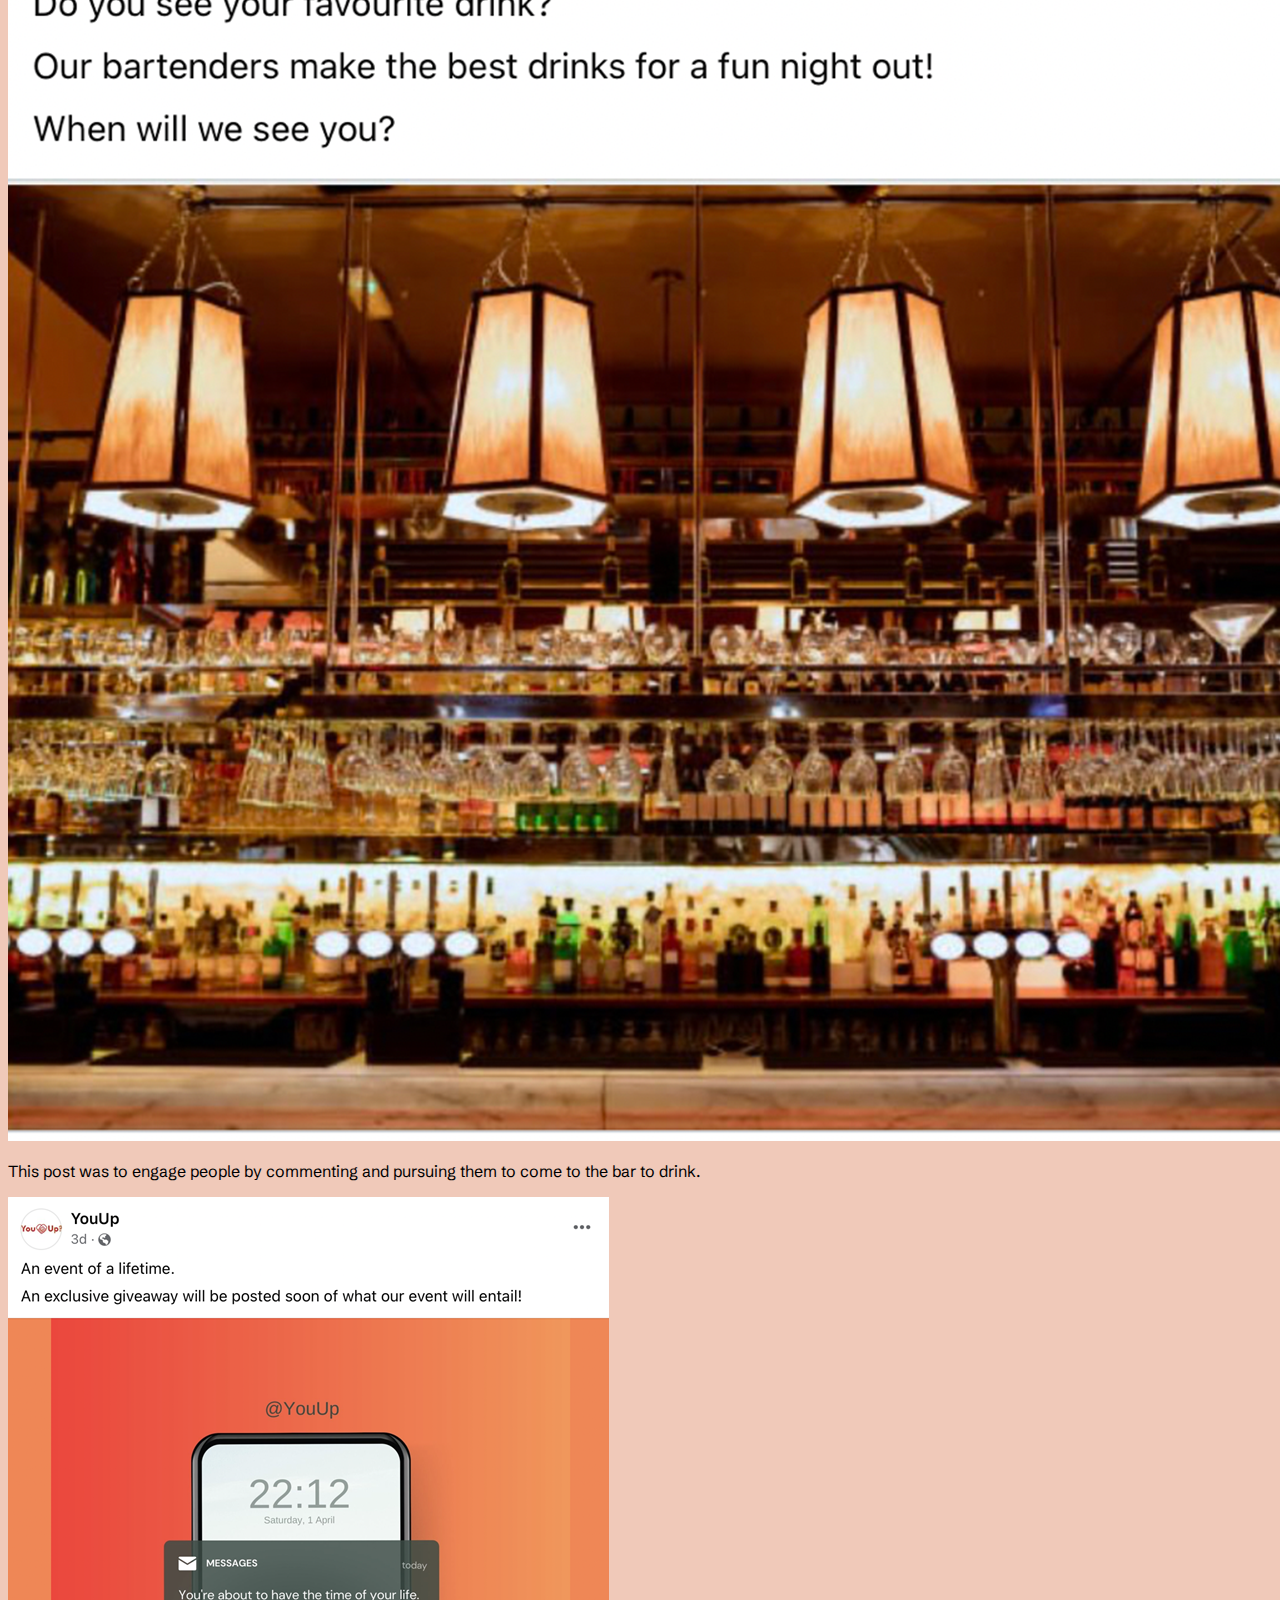
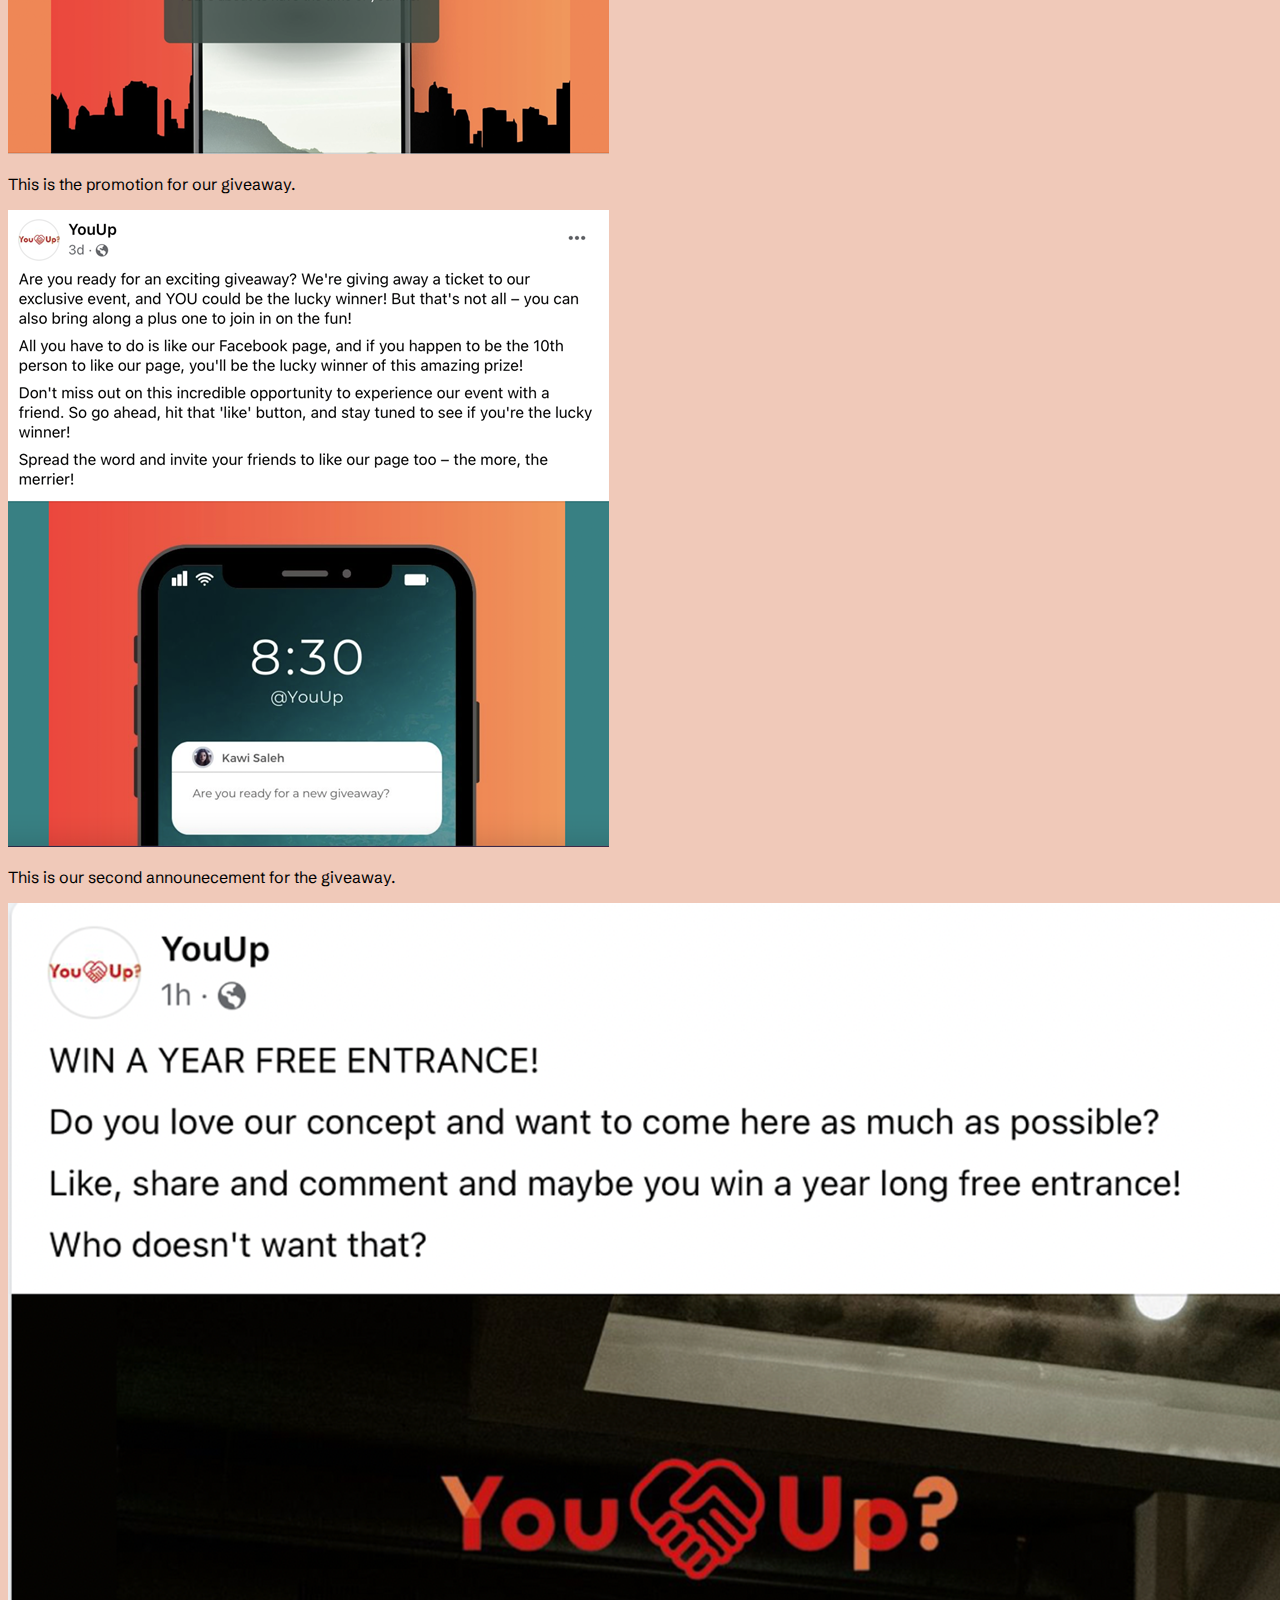
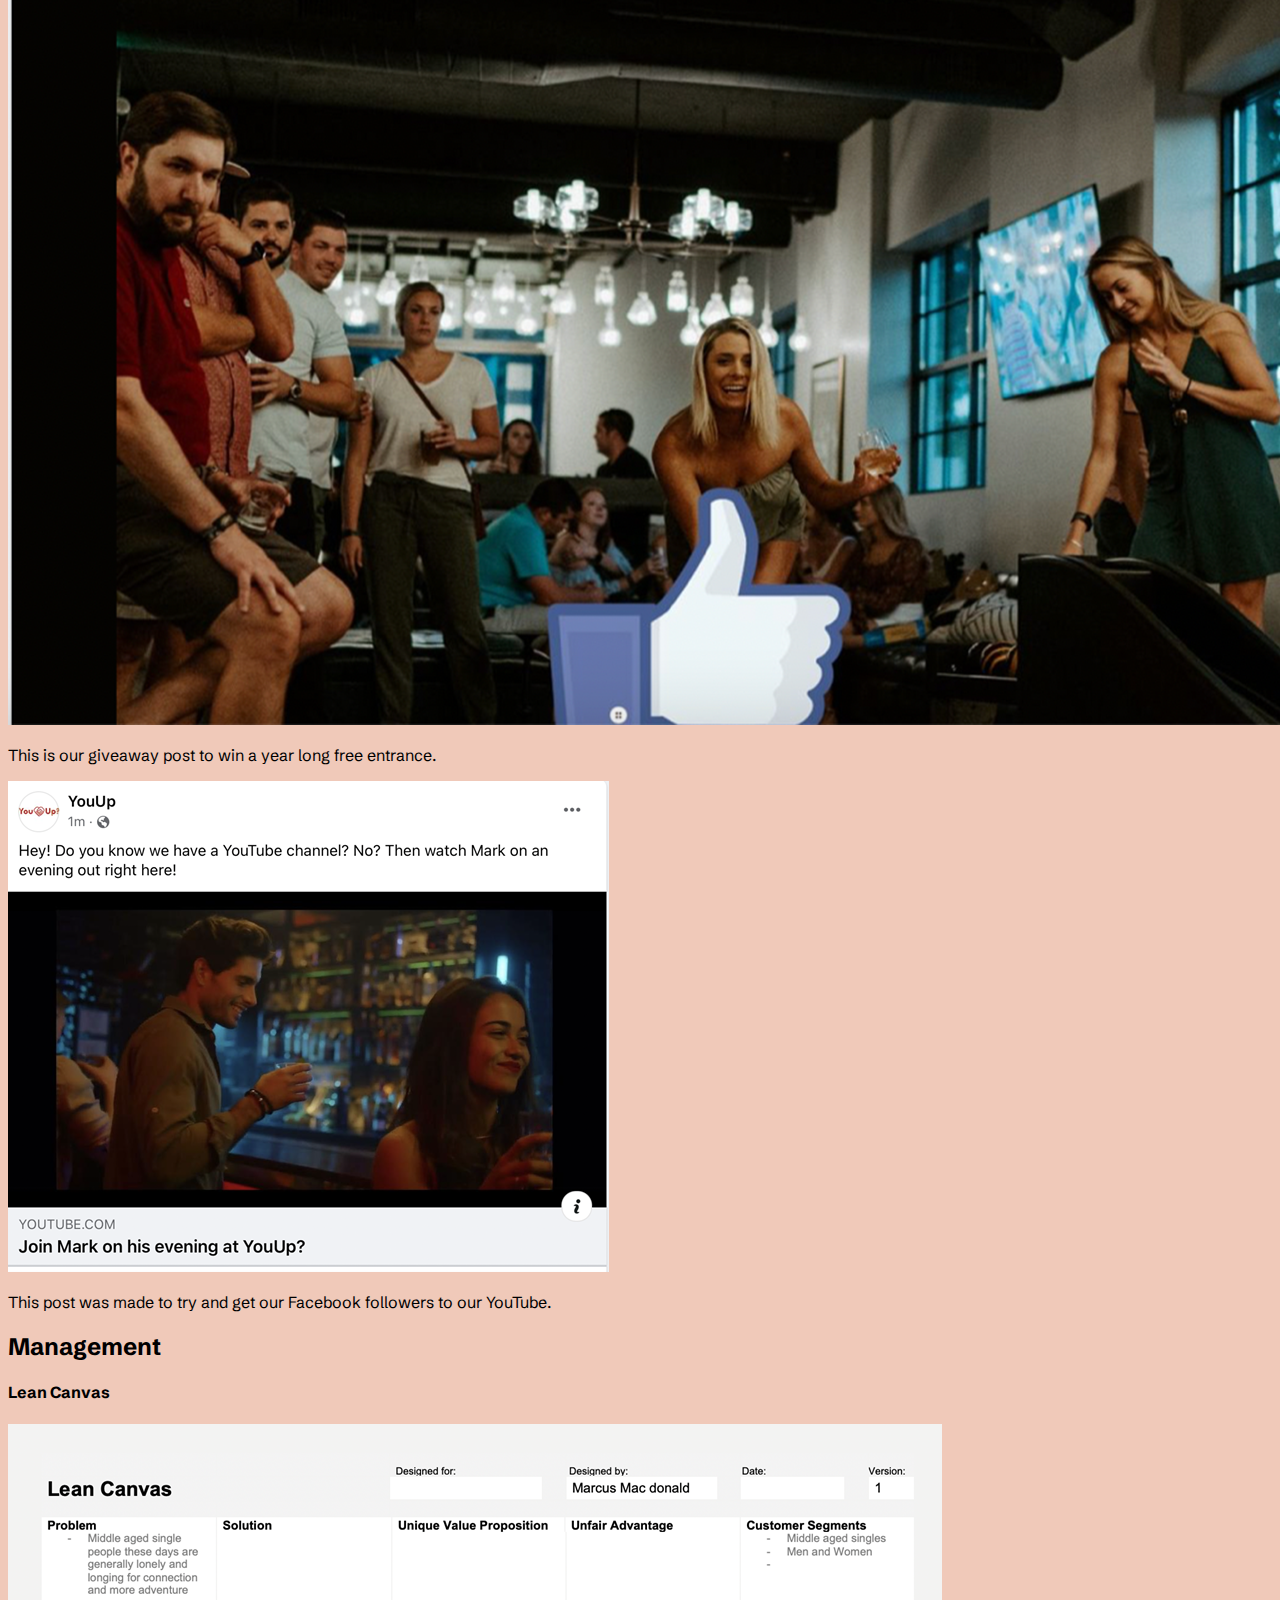
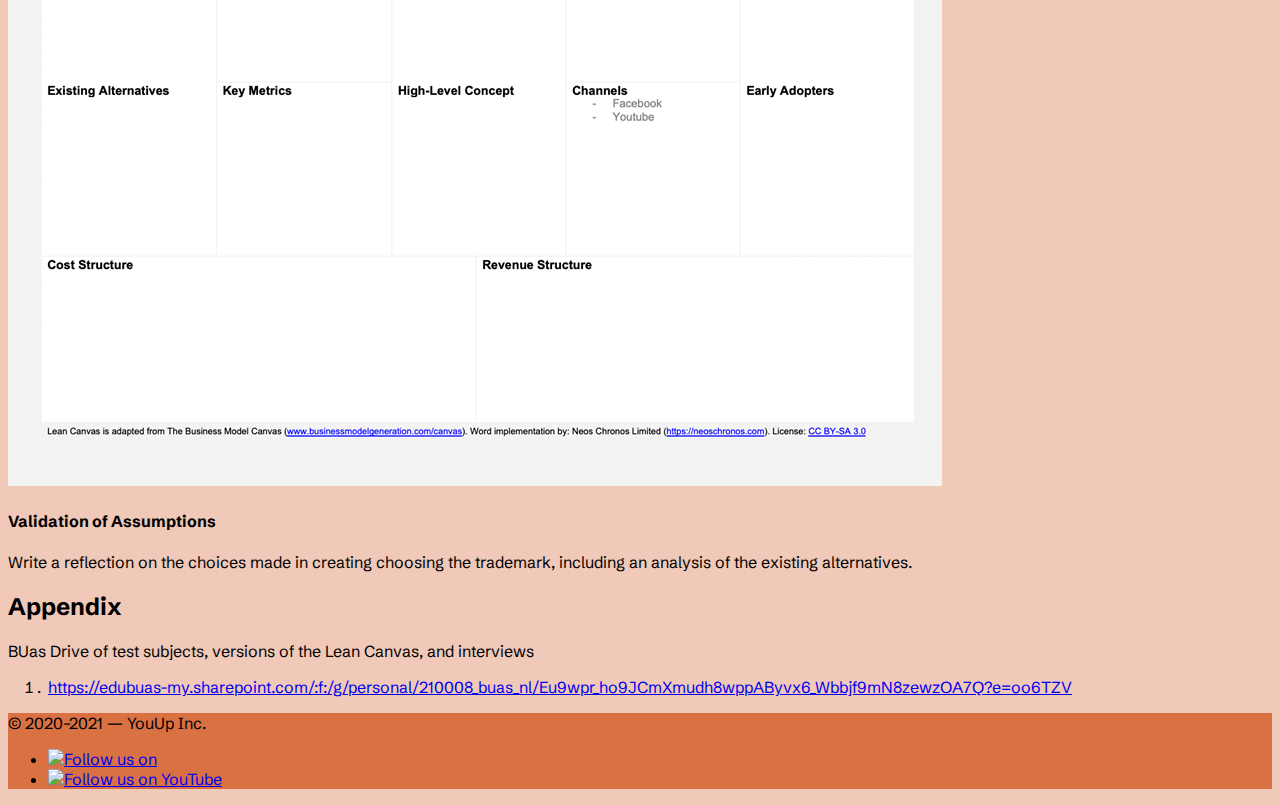
==== commit 336d24d7: "Version 1.6" ====
--- a/corporate.html
+++ b/corporate.html
@@ -230,7 +230,27 @@
             
             </p>
           <h4 id="production-3" class="mt-2">Testing Report</h4>
-          <p>Good luck Kawi!! you can type here :P</p>
+          <p>In order to ensure that our clients receive and visit the best possible website, we have conducted four user tests to assess whether our website meets our objectives. Our test group consisted of participants between the ages of 41 and 45, which aligns with our target audience demographic of individuals between the ages of 40 and 60. Thus, our testing goals are to give a highly satisfactory user and customer experience, and to ensure a Responsive Web Design. Participants were instructed to complete the following tasks: 
+
+           </p> 1. Navigate to the 'About Us' section of the website. 
+           <p></p> 2. Navigate to the 'Our Team' section of the website. 
+           <p></p> 3. Navigate to the 'Locations' section of the website. 
+           <p></p> 4. Scroll through the homepage of the website. 
+           <p></p> 5. Locate the section that describes our brand values. 
+          
+           <p></p> The purpose of these tasks were to test the following aspects of our website: 
+           <p></p> 1. The ease with which participants could navigate information about our company and our values. 
+          <p></p>  2. The placement of images and links throughout the website. 
+           <p></p> 3. Whether participants could gain insights into our brand and its values by simply scrolling through the website. 
+           <p></p> 4. The overall readability and design of the website. 
+            
+           <p></p> We began the testing process by asking participants to complete the above tasks. Our aim was to measure the user-friendliness of our website and the speed with which participants were able to complete the tasks. Our team invited all of the intended target audience to come to Breda University of Applied Sciences to be able to gather them and attain results efficiently. The videos were recorded with an iPhone 14 Pro and iPhone 14 Pro Max. Based on the feedback provided, we implemented changes to our website in order to improve its user-friendliness and overall design. 
+            
+            <p></p>From the testing we were able to conclude the following: 
+           <p></p> 1. Users were happy with the overall look and feel of the website. They were able to navigate through the website under two minutes as well as successfully following all the tasks that were given.  
+           <p></p> 2. Participant 1 mentioned the readability of the text on the home page – they wanted the text to be a bit bigger. What we would have implemented on the website are bigger texts, especially on the home page to satisfy our target audience in the future. 
+           <p></p> 3. However, users informed us of the simplicity of the website – they wanted us to have more of a design on the website, the home page in particular. In the future, we would have added more UI/UX designs such as icons, bold font headers, and pictures on the home page. 
+            </p>
           
 
           <!-- End Production, start Marketing -->
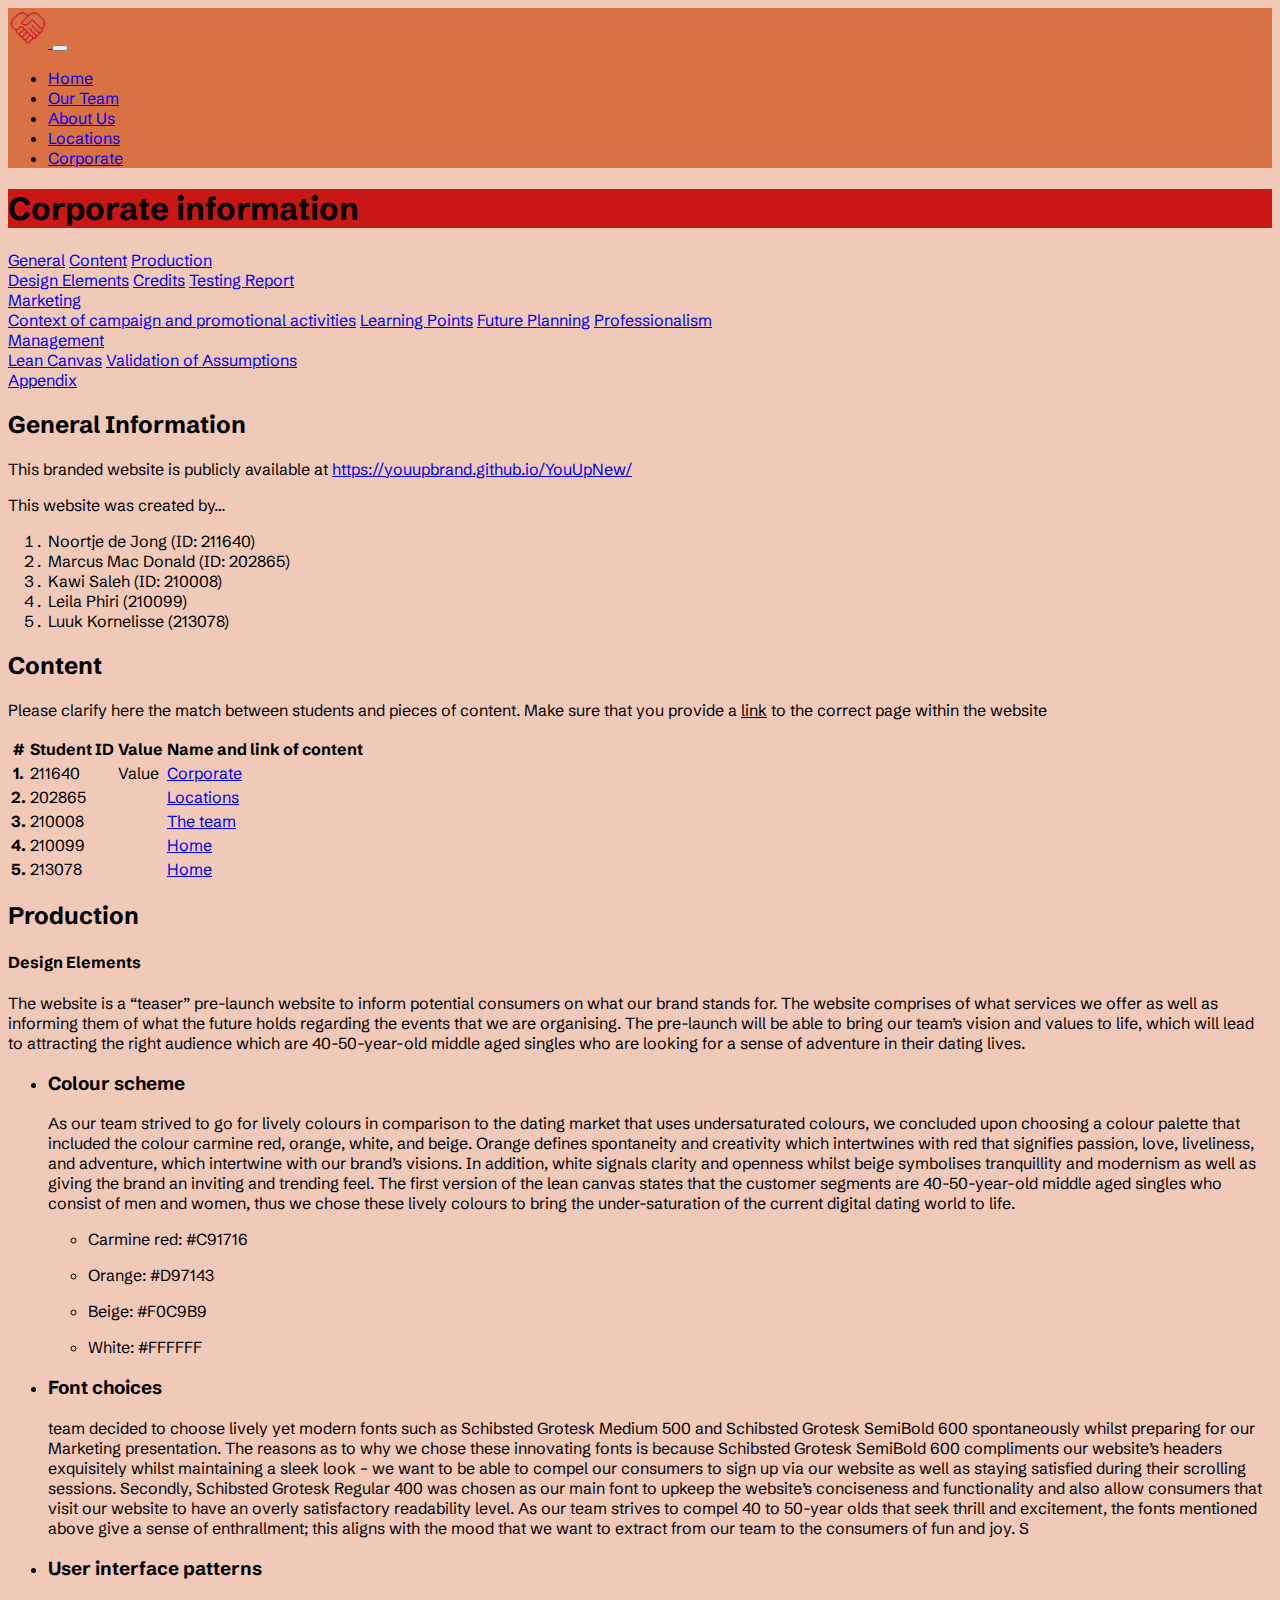
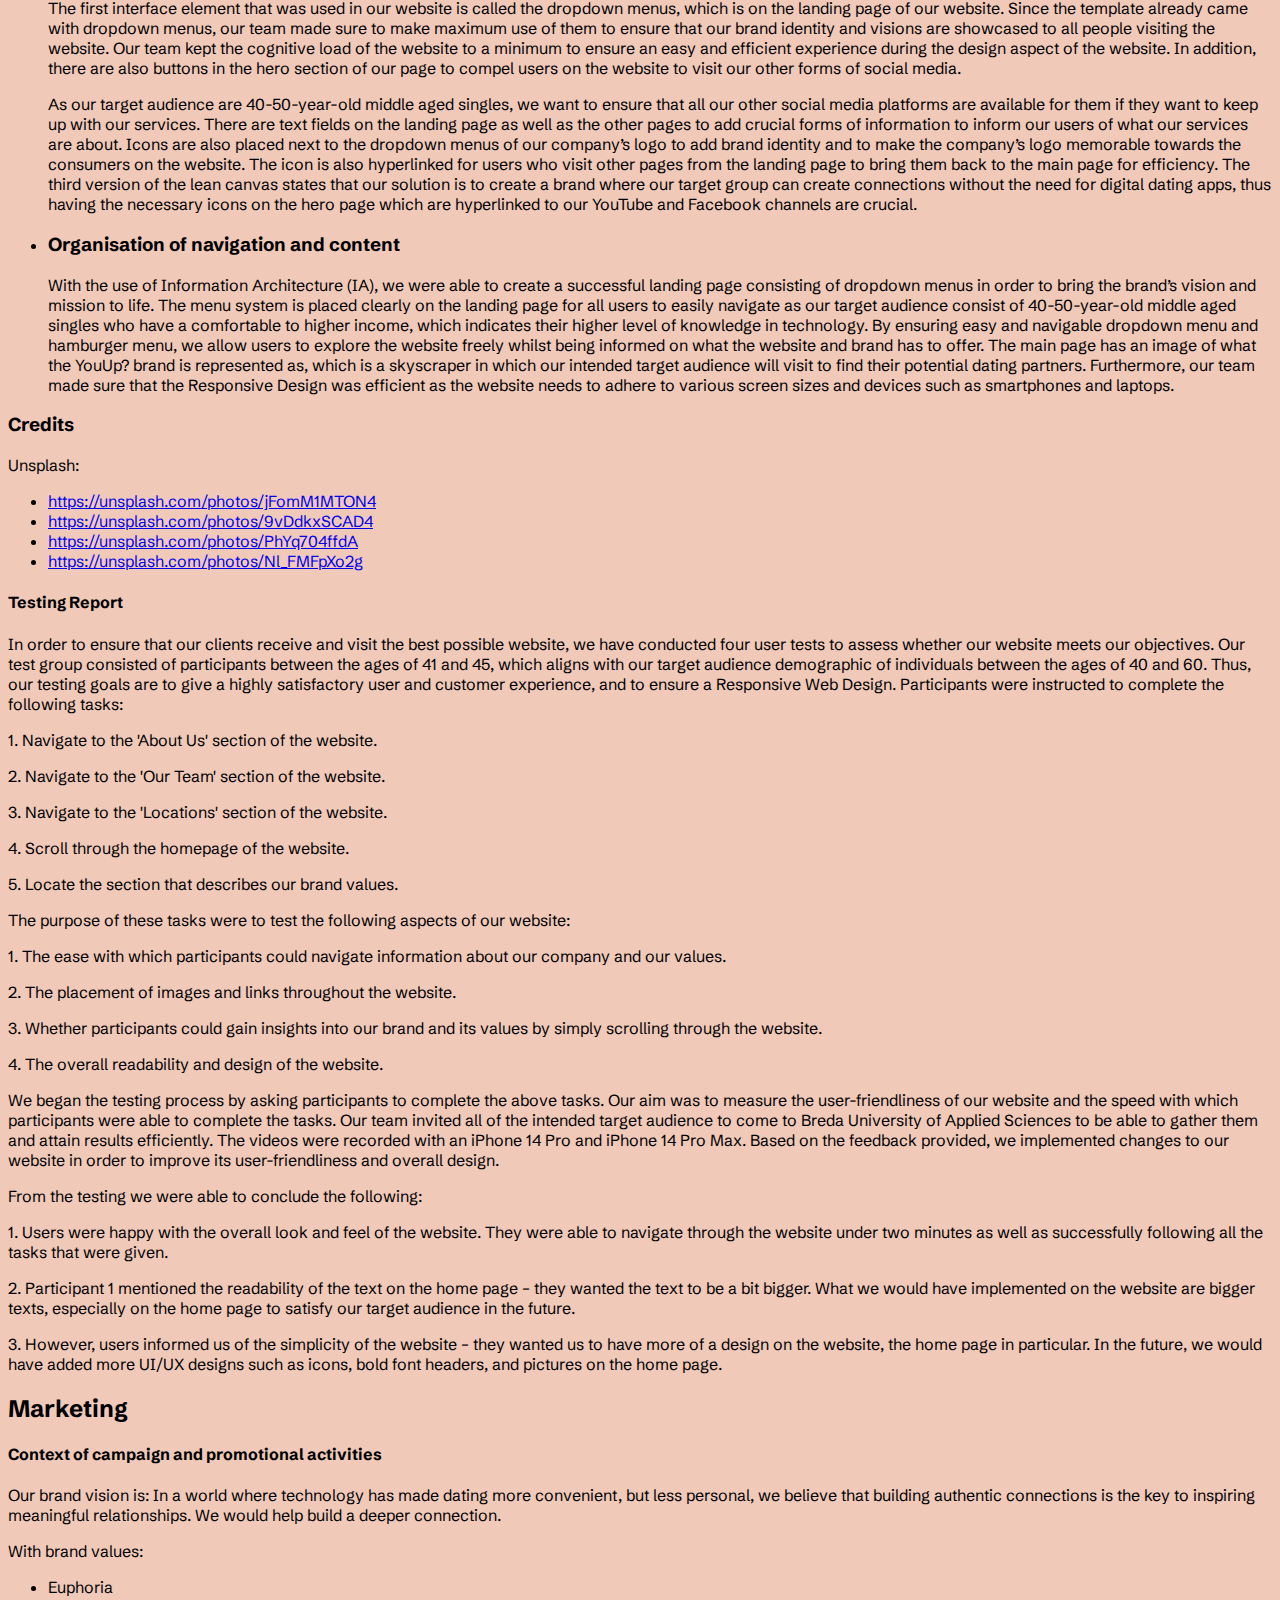
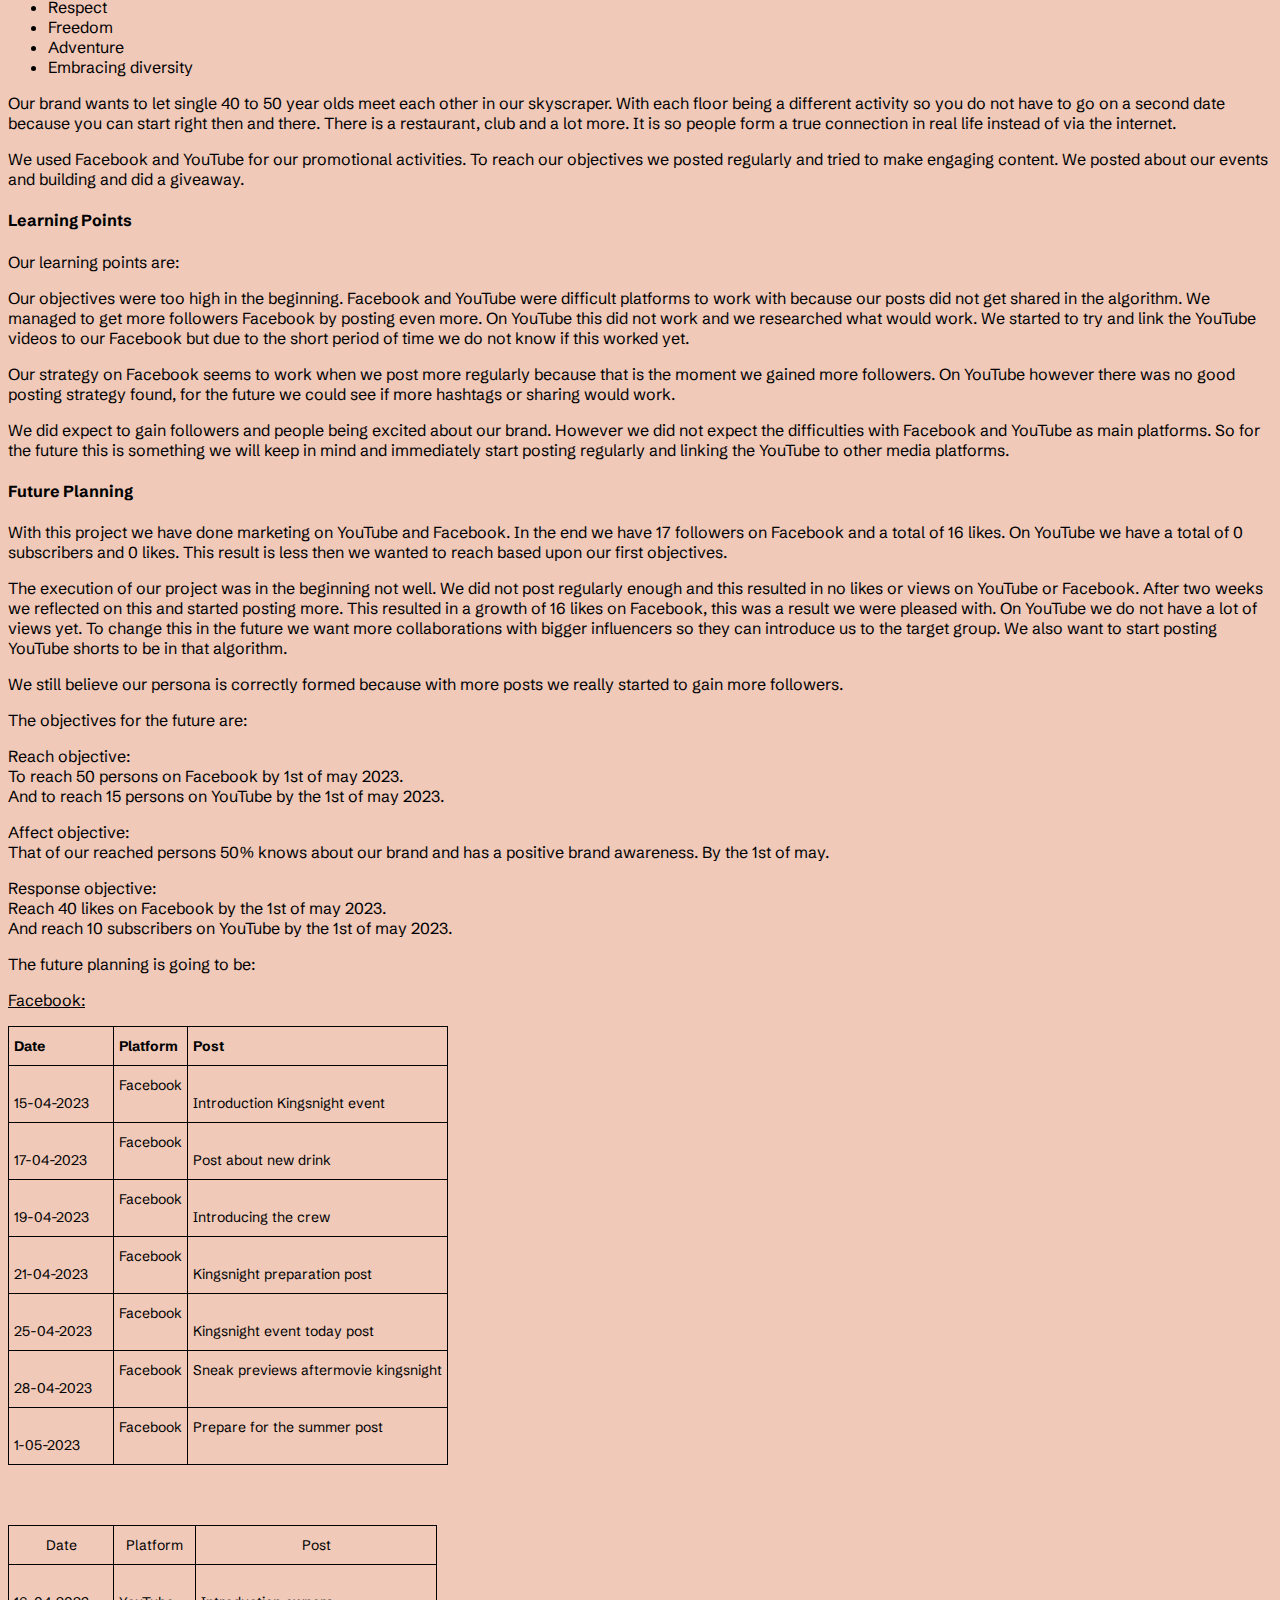
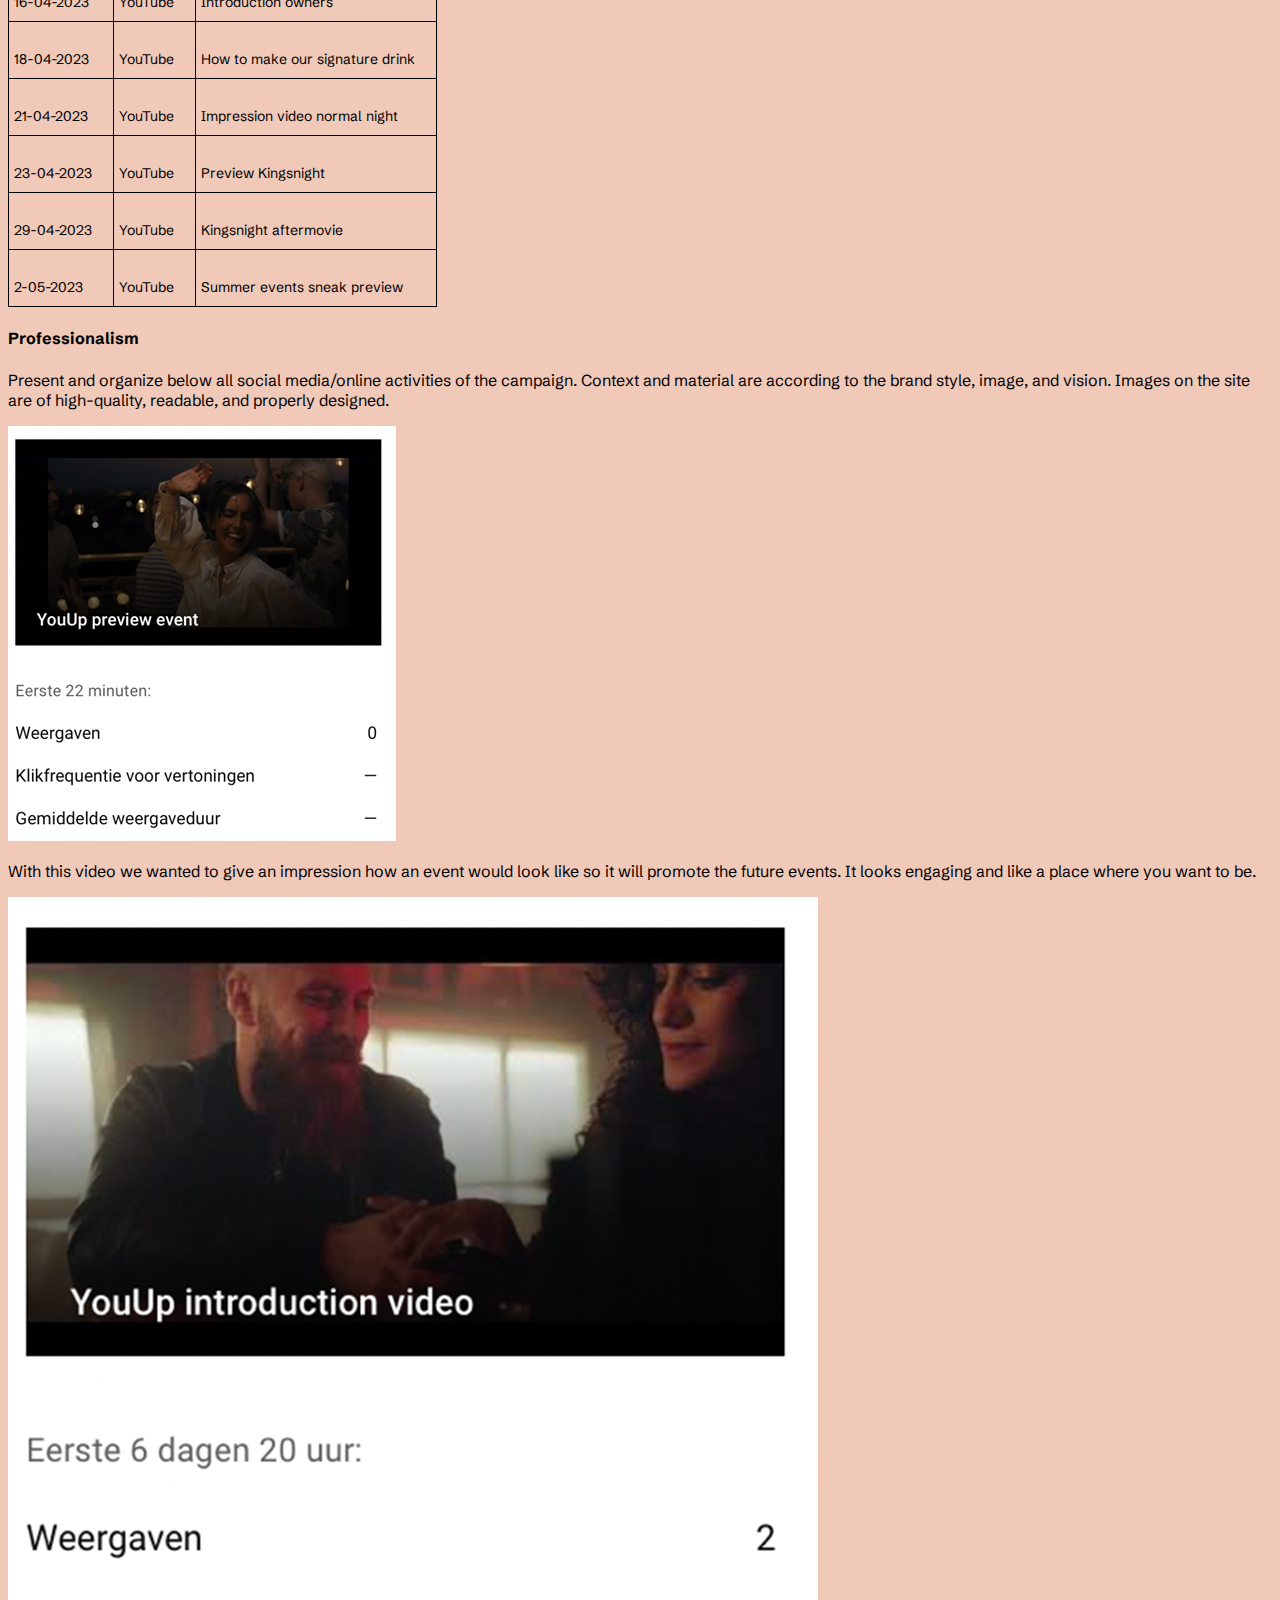
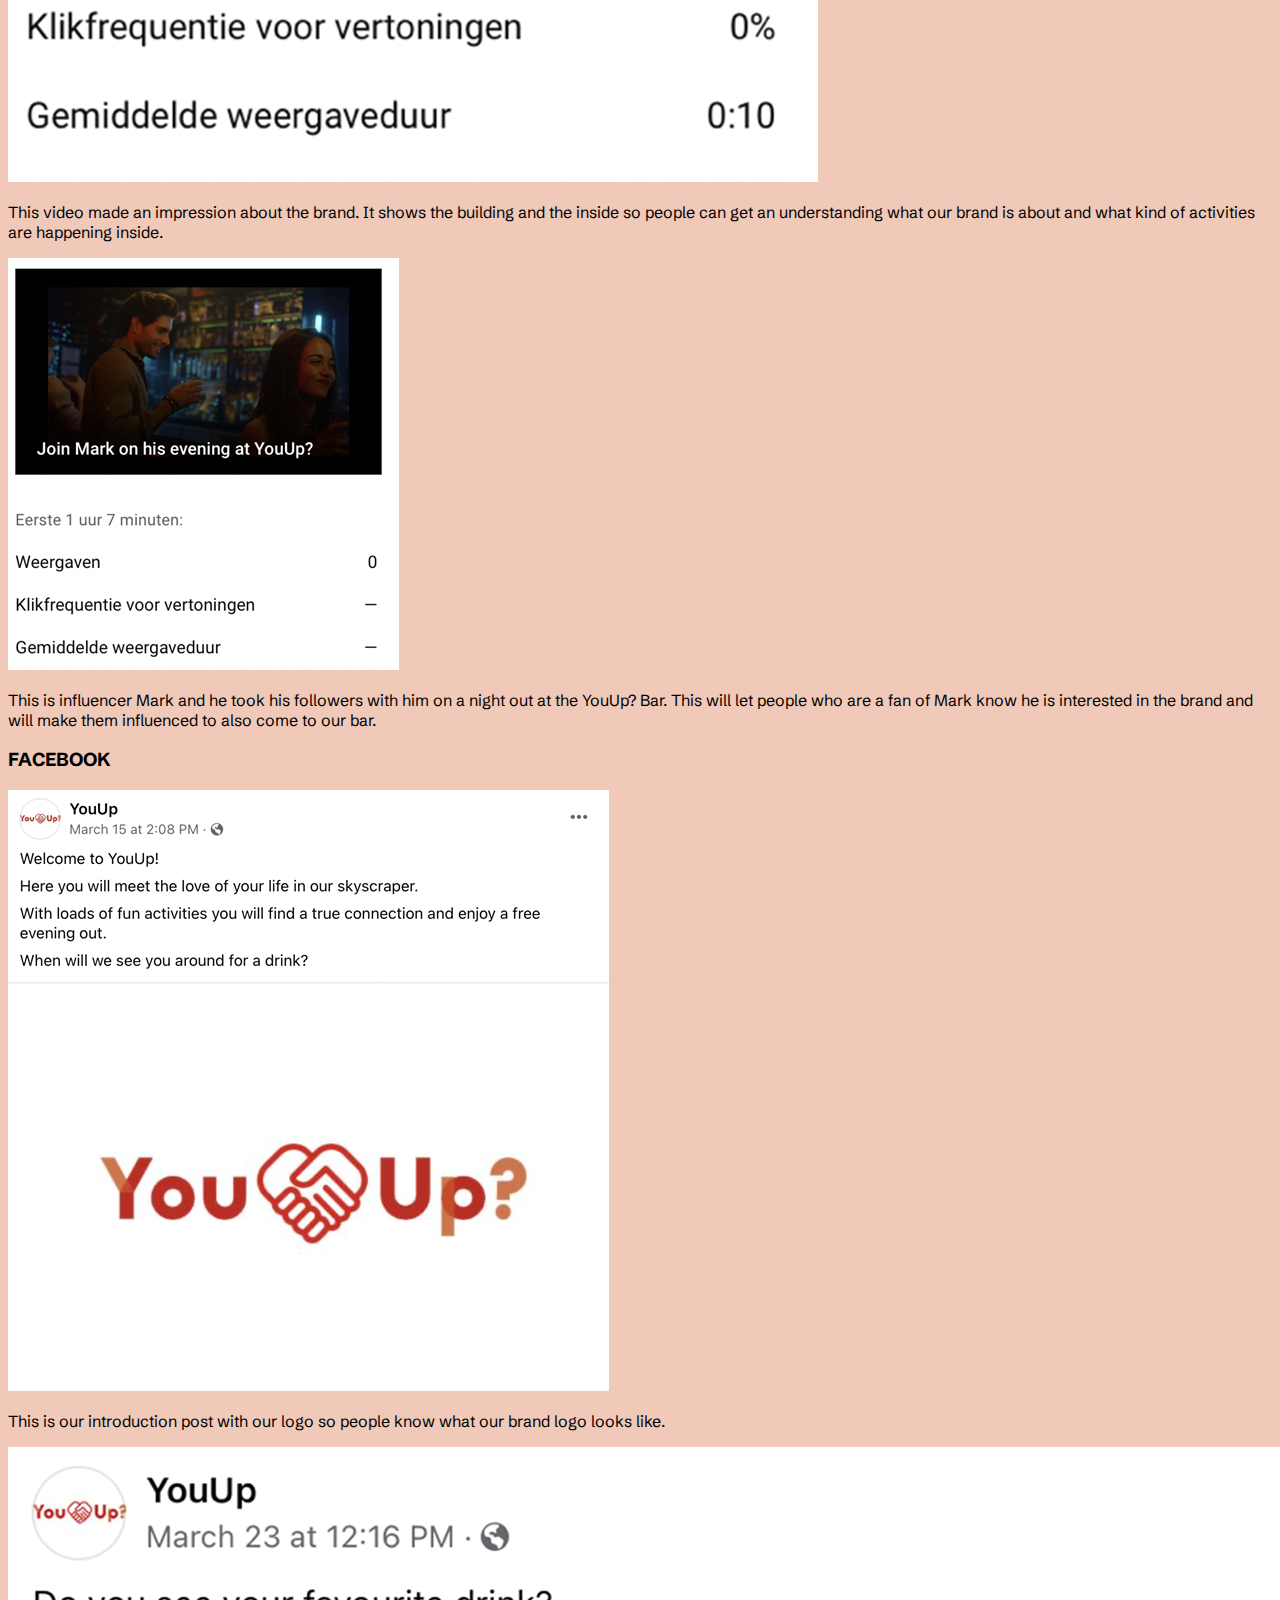
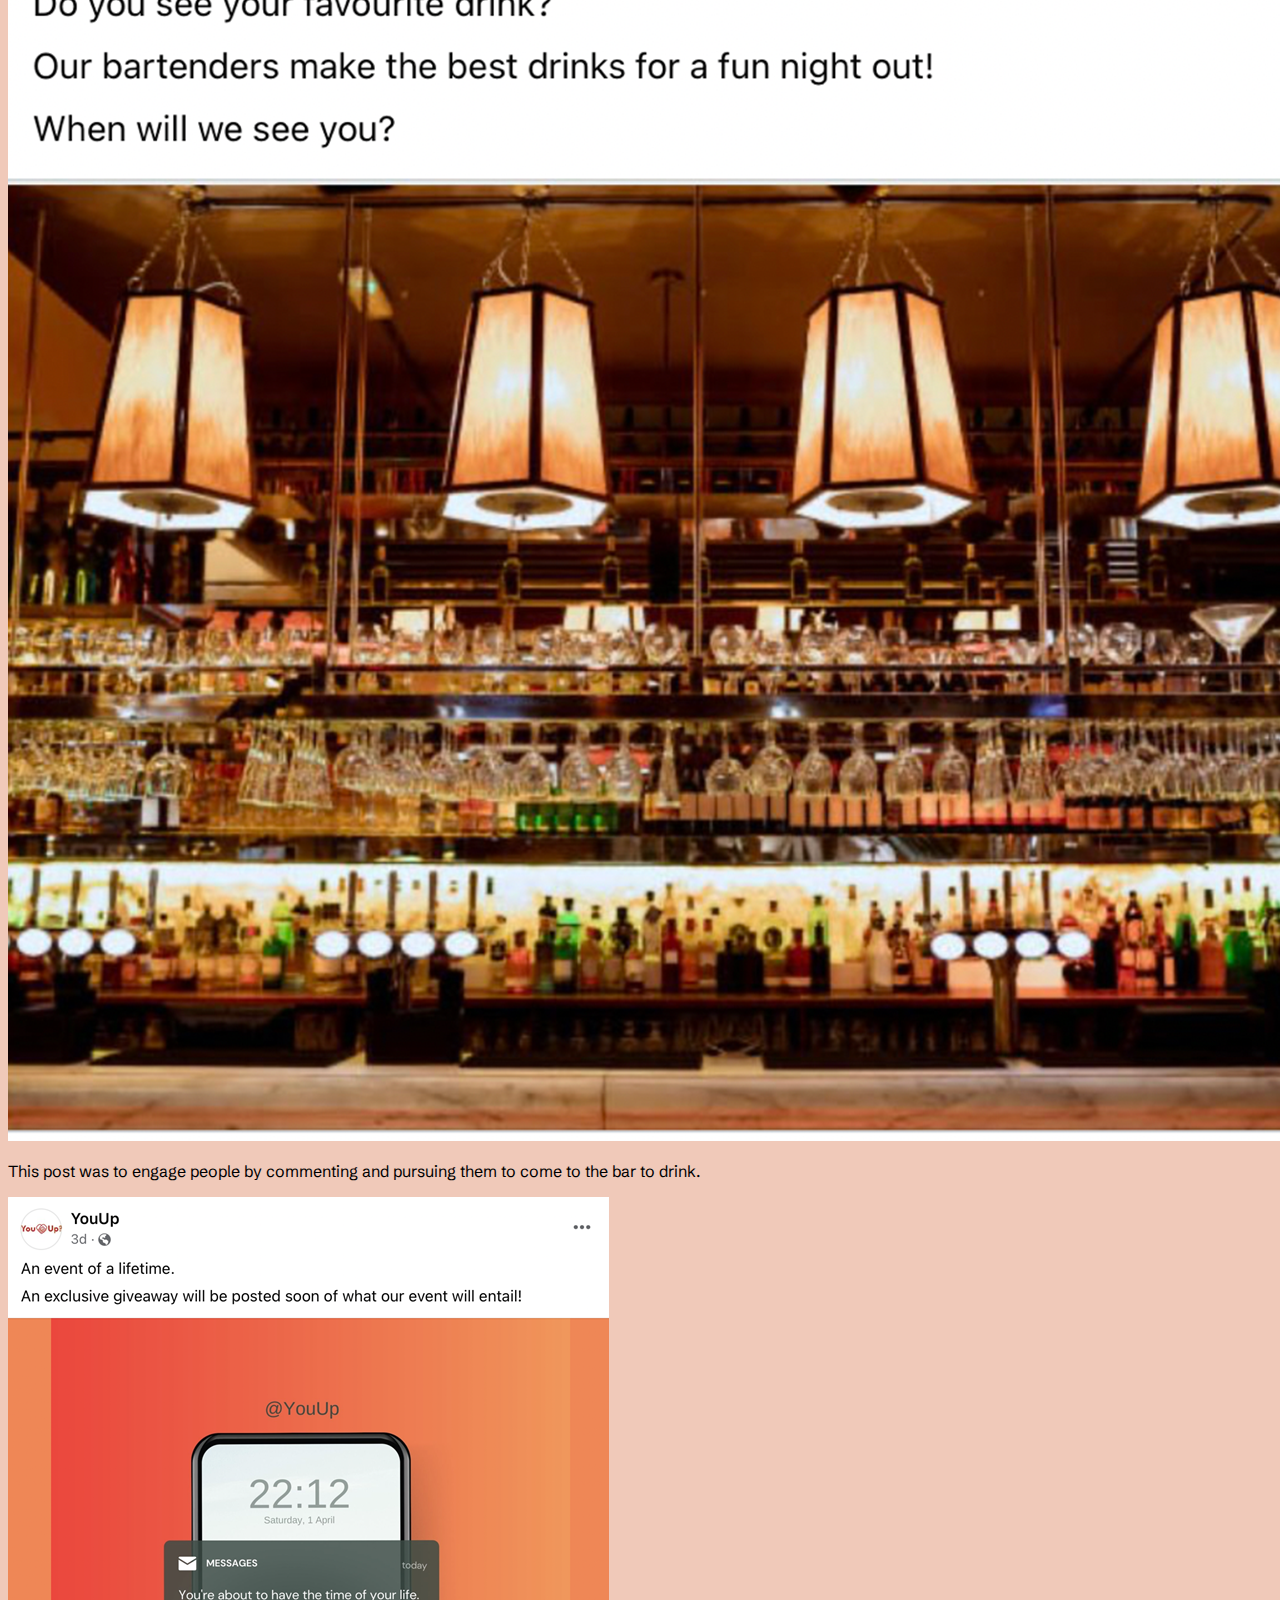
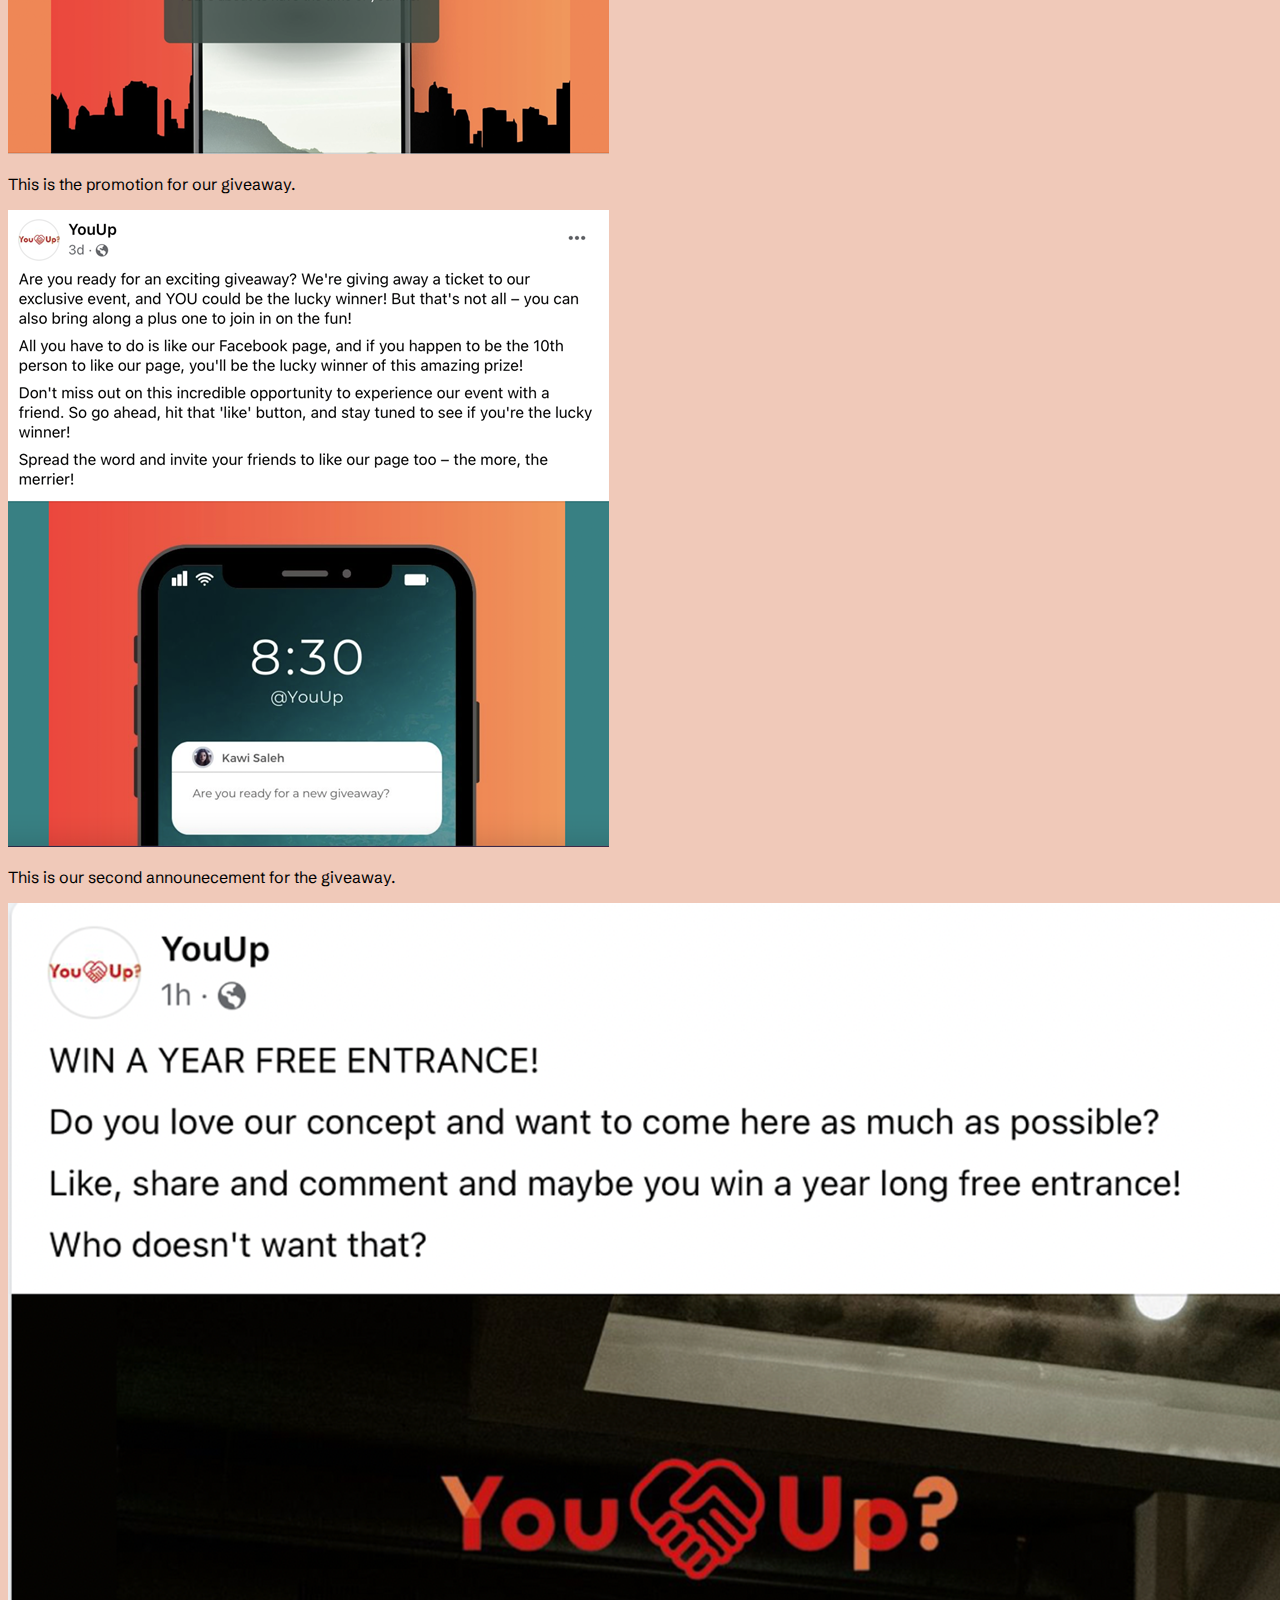
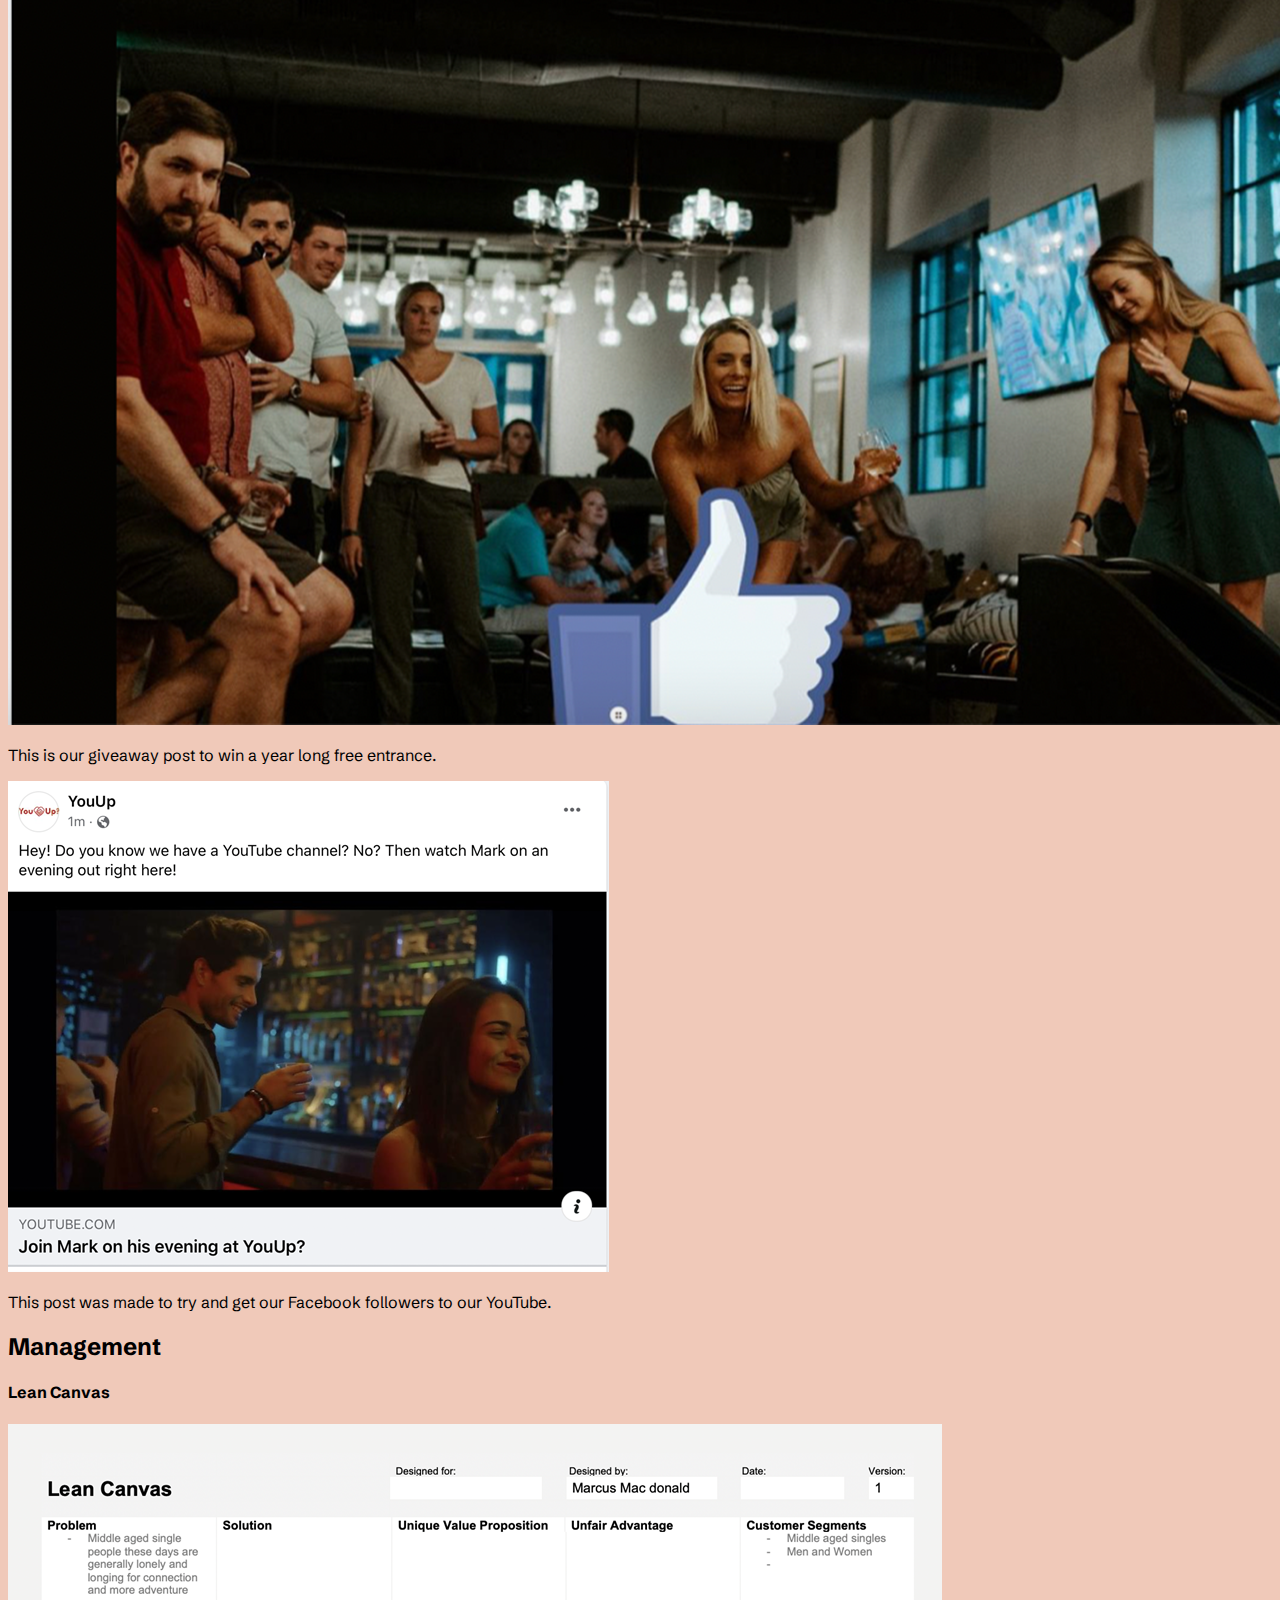
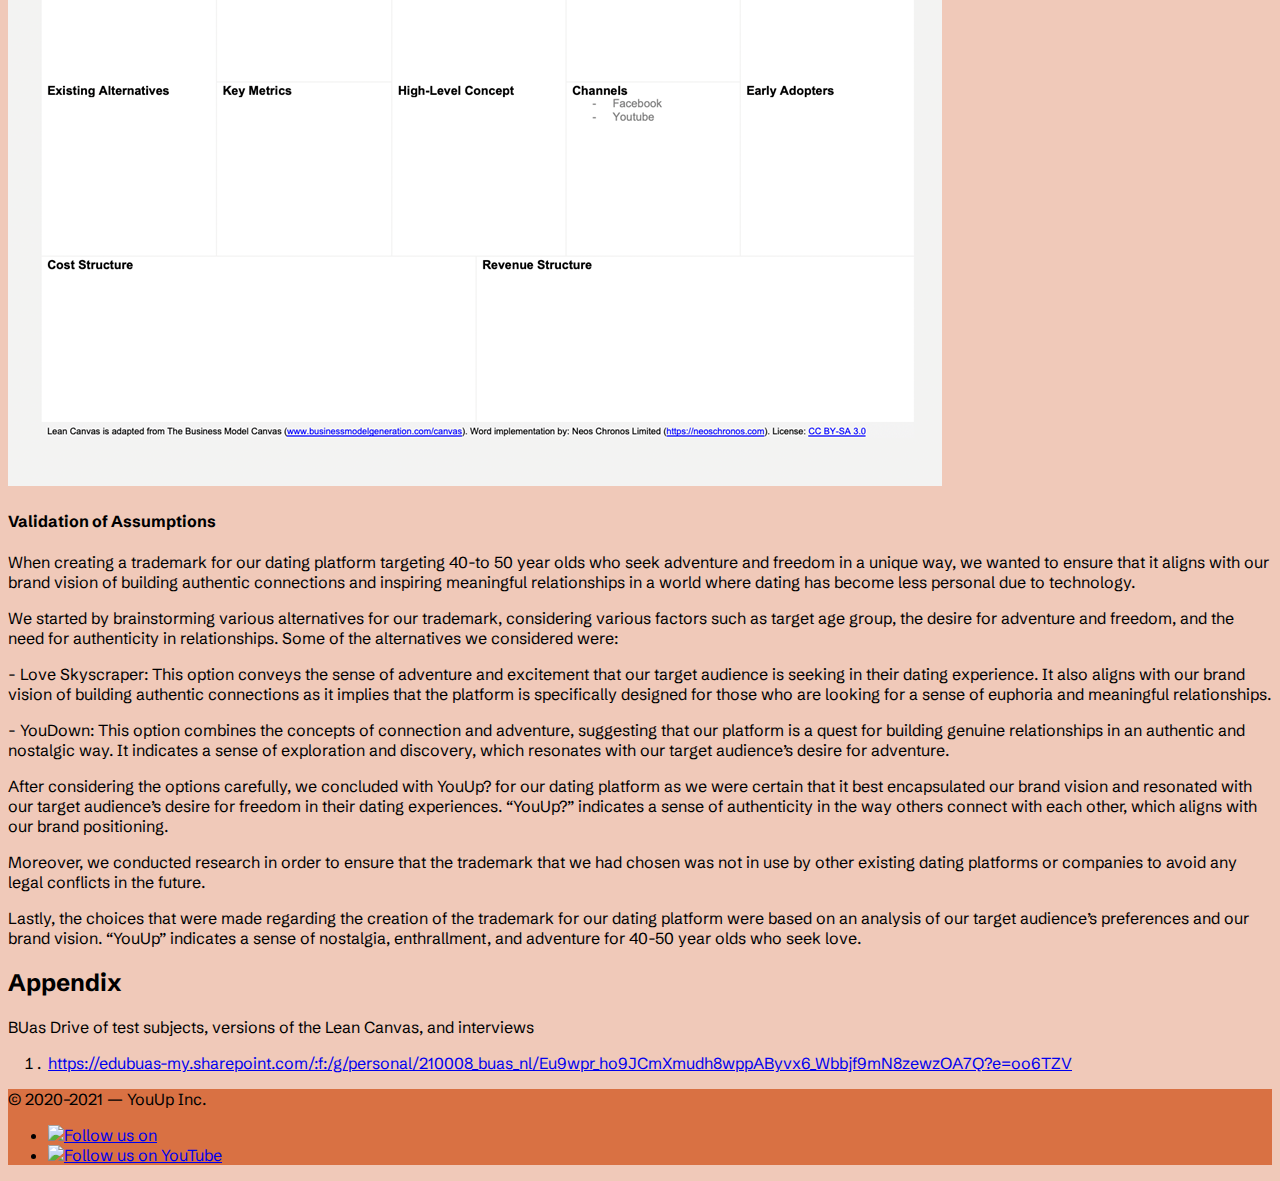
==== commit 48a4a0ab: "Version 1.7" ====
--- a/corporate.html
+++ b/corporate.html
@@ -451,7 +451,19 @@
           <img class="img-fluid" src="images/LeanCanvas.png">  
 
           <h4 id="management-2" class="mt-2">Validation of Assumptions</h4>
-          <p>Write a reflection on the choices made in creating choosing the trademark, including an analysis of the existing alternatives.</p>
+          <p>When creating a trademark for our dating platform targeting 40-to 50 year olds who seek adventure and freedom in a unique way, we wanted to ensure that it aligns with our brand vision of building authentic connections and inspiring meaningful relationships in a world where dating has become less personal due to technology.
+
+           <p></p> We started by brainstorming various alternatives for our trademark, considering various factors such as target age group, the desire for adventure and freedom, and the need for authenticity in relationships. Some of the alternatives we considered were:
+            
+            <p></p>-	Love Skyscraper: This option conveys the sense of adventure and excitement that our target audience is seeking in their dating experience. It also aligns with our brand vision of building authentic connections as it implies that the platform is specifically designed for those who are looking for a sense of euphoria and meaningful relationships.
+           <p></p>-	YouDown: This option combines the concepts of connection and adventure, suggesting that our platform is a quest for building genuine relationships in an authentic and nostalgic way. It indicates a sense of exploration and discovery, which resonates with our target audience’s desire for adventure.
+            
+            <p></p>After considering the options carefully, we concluded with YouUp? for our dating platform as we were certain that it best encapsulated our brand vision and resonated with our target audience’s desire for freedom in their dating experiences. “YouUp?” indicates a sense of authenticity in the way others connect with each other, which aligns with our brand positioning.
+            
+            <p></p>Moreover, we conducted research in order to ensure that the trademark that we had chosen was not in use by other existing dating platforms or companies to avoid any legal conflicts in the future.
+            
+            <p></p>Lastly, the choices that were made regarding the creation of the trademark for our dating platform were based on an analysis of our target audience’s preferences and our brand vision. “YouUp” indicates a sense of nostalgia, enthrallment, and adventure for 40-50 year olds who seek love.
+            </p>
 
           <!-- End Management, start Appendix -->
           
